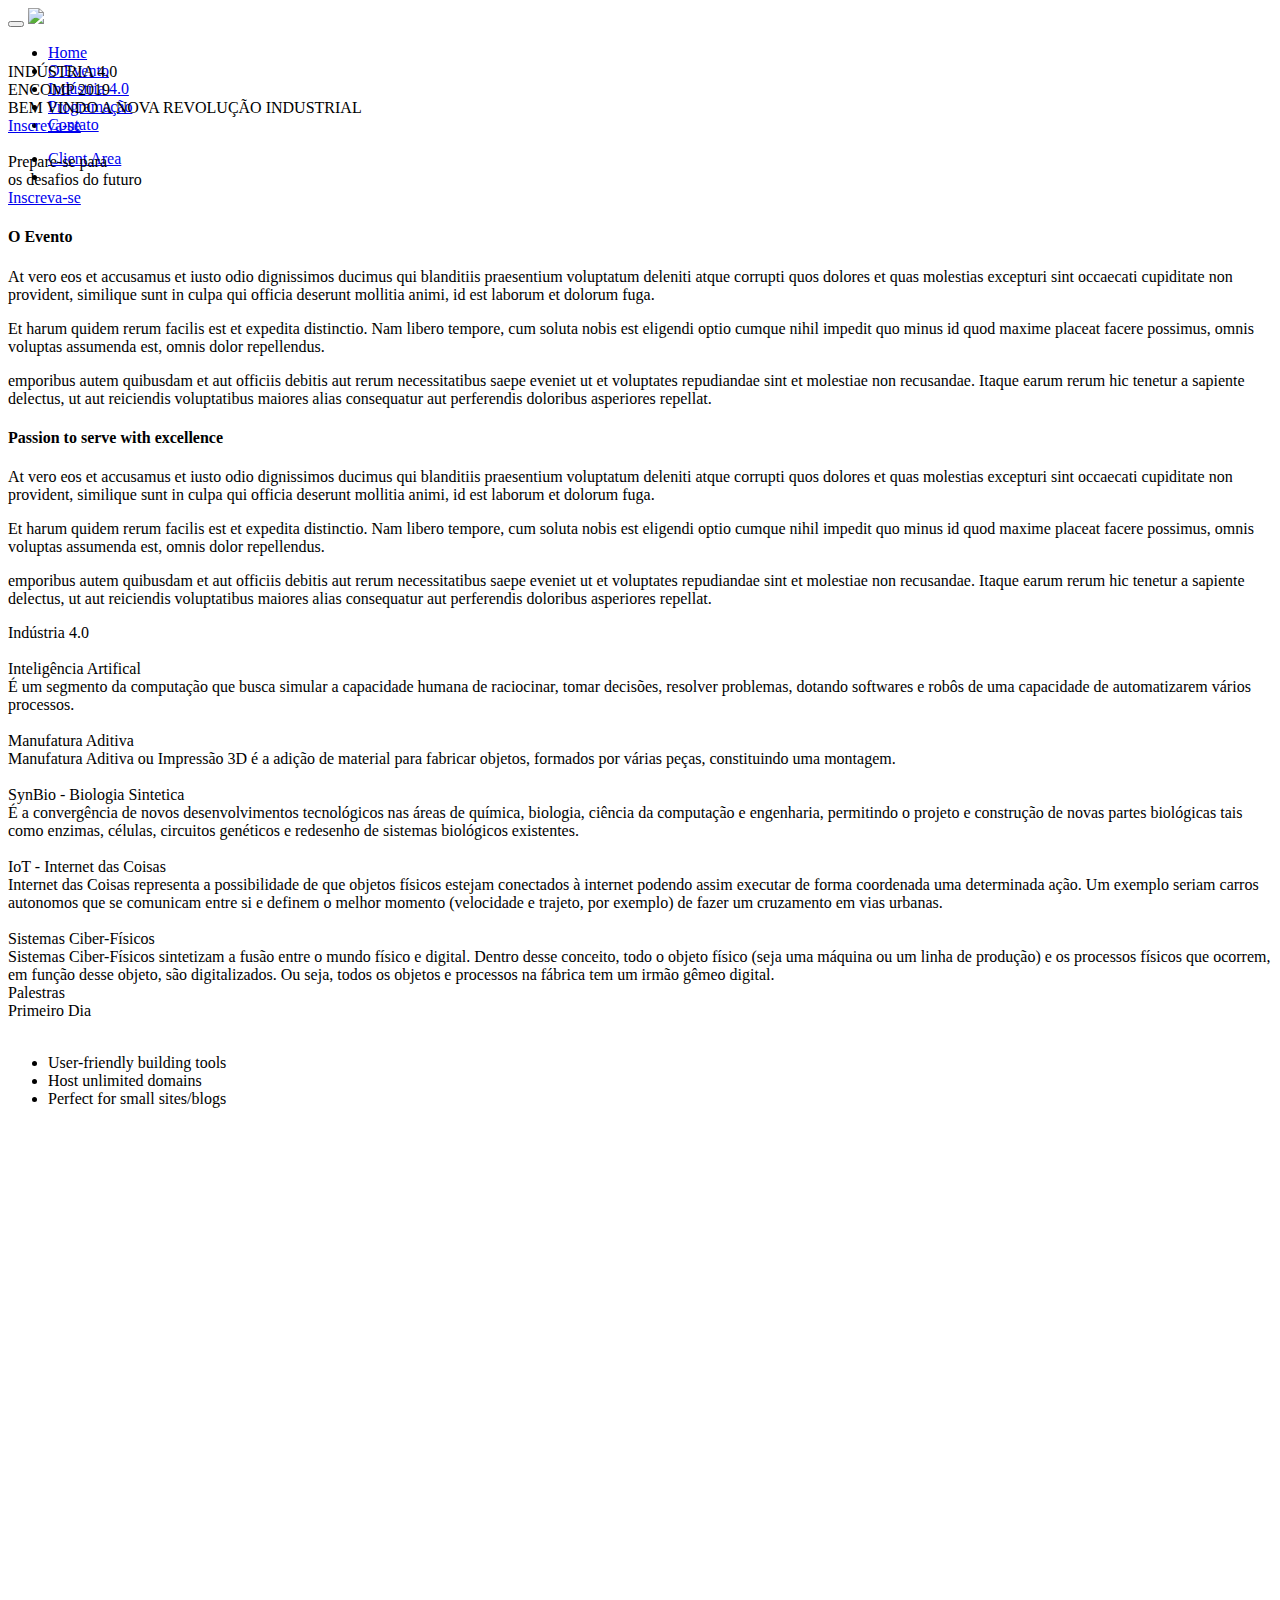
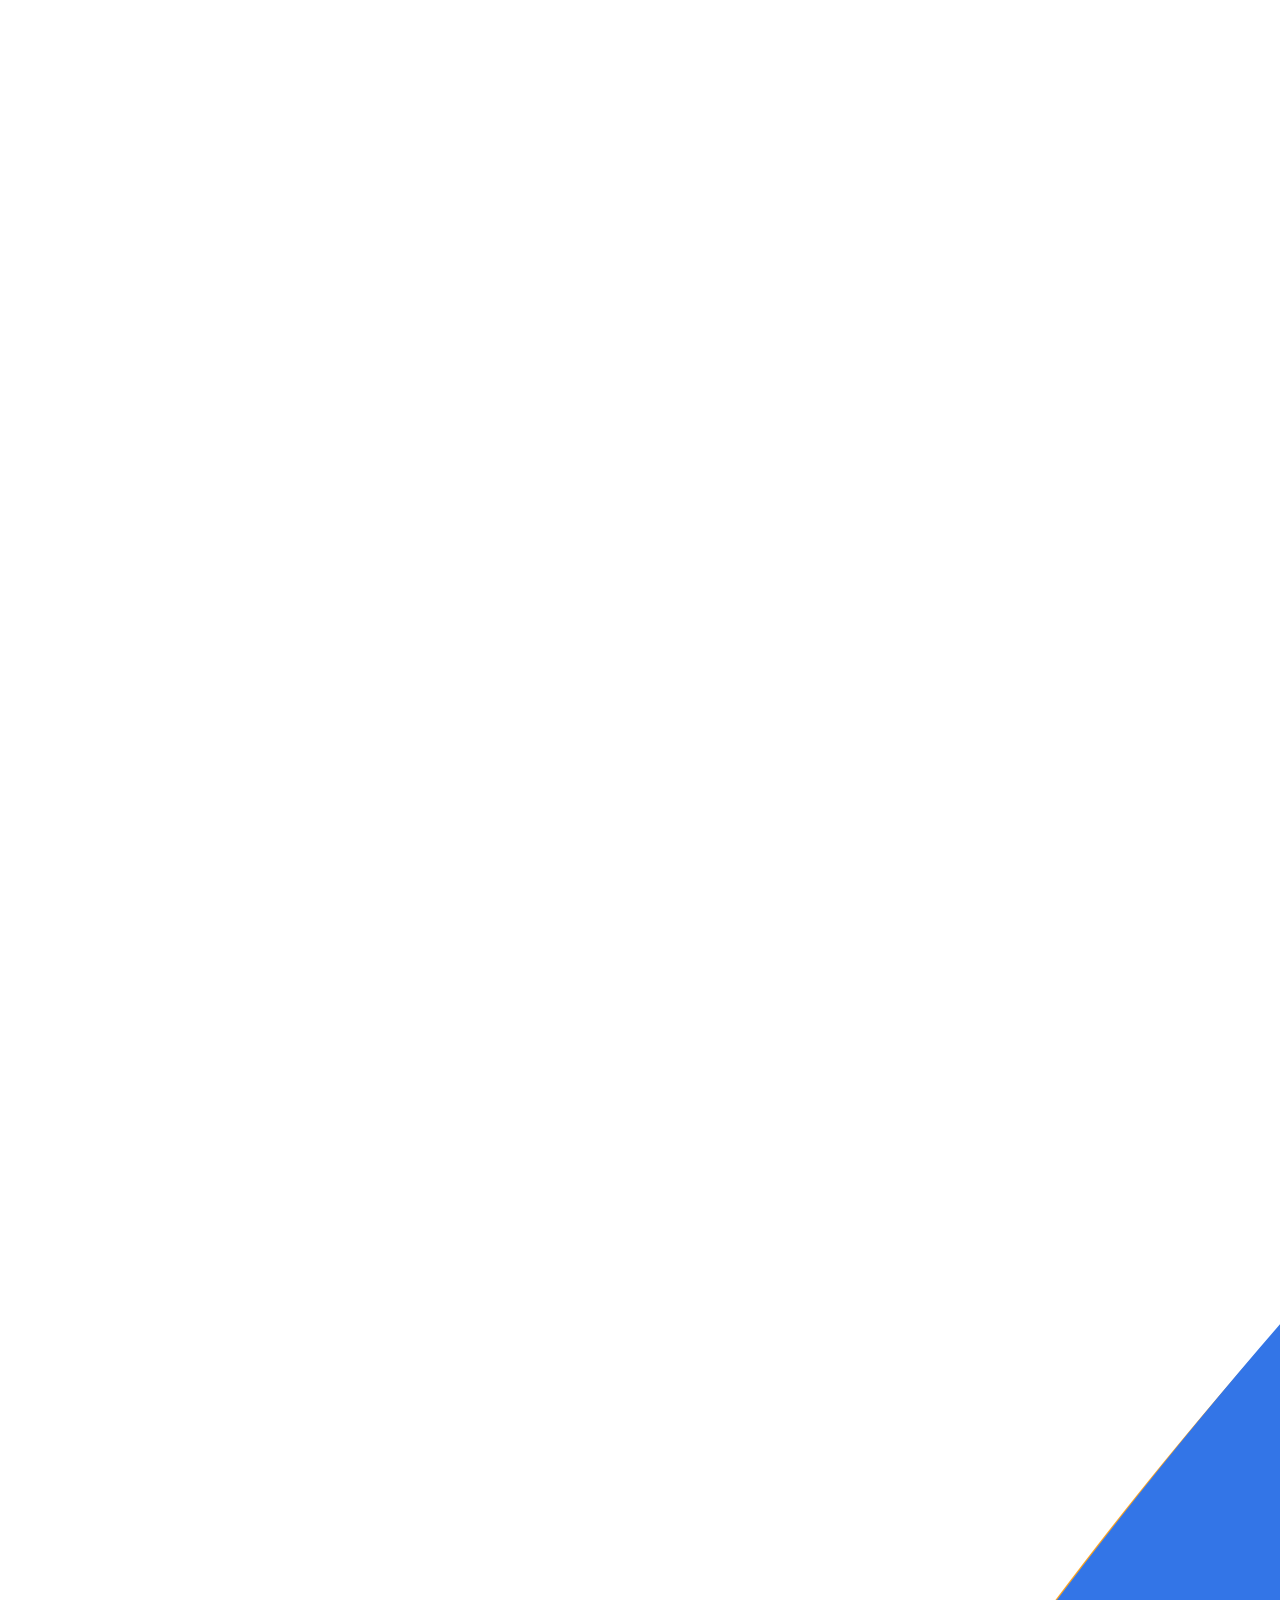
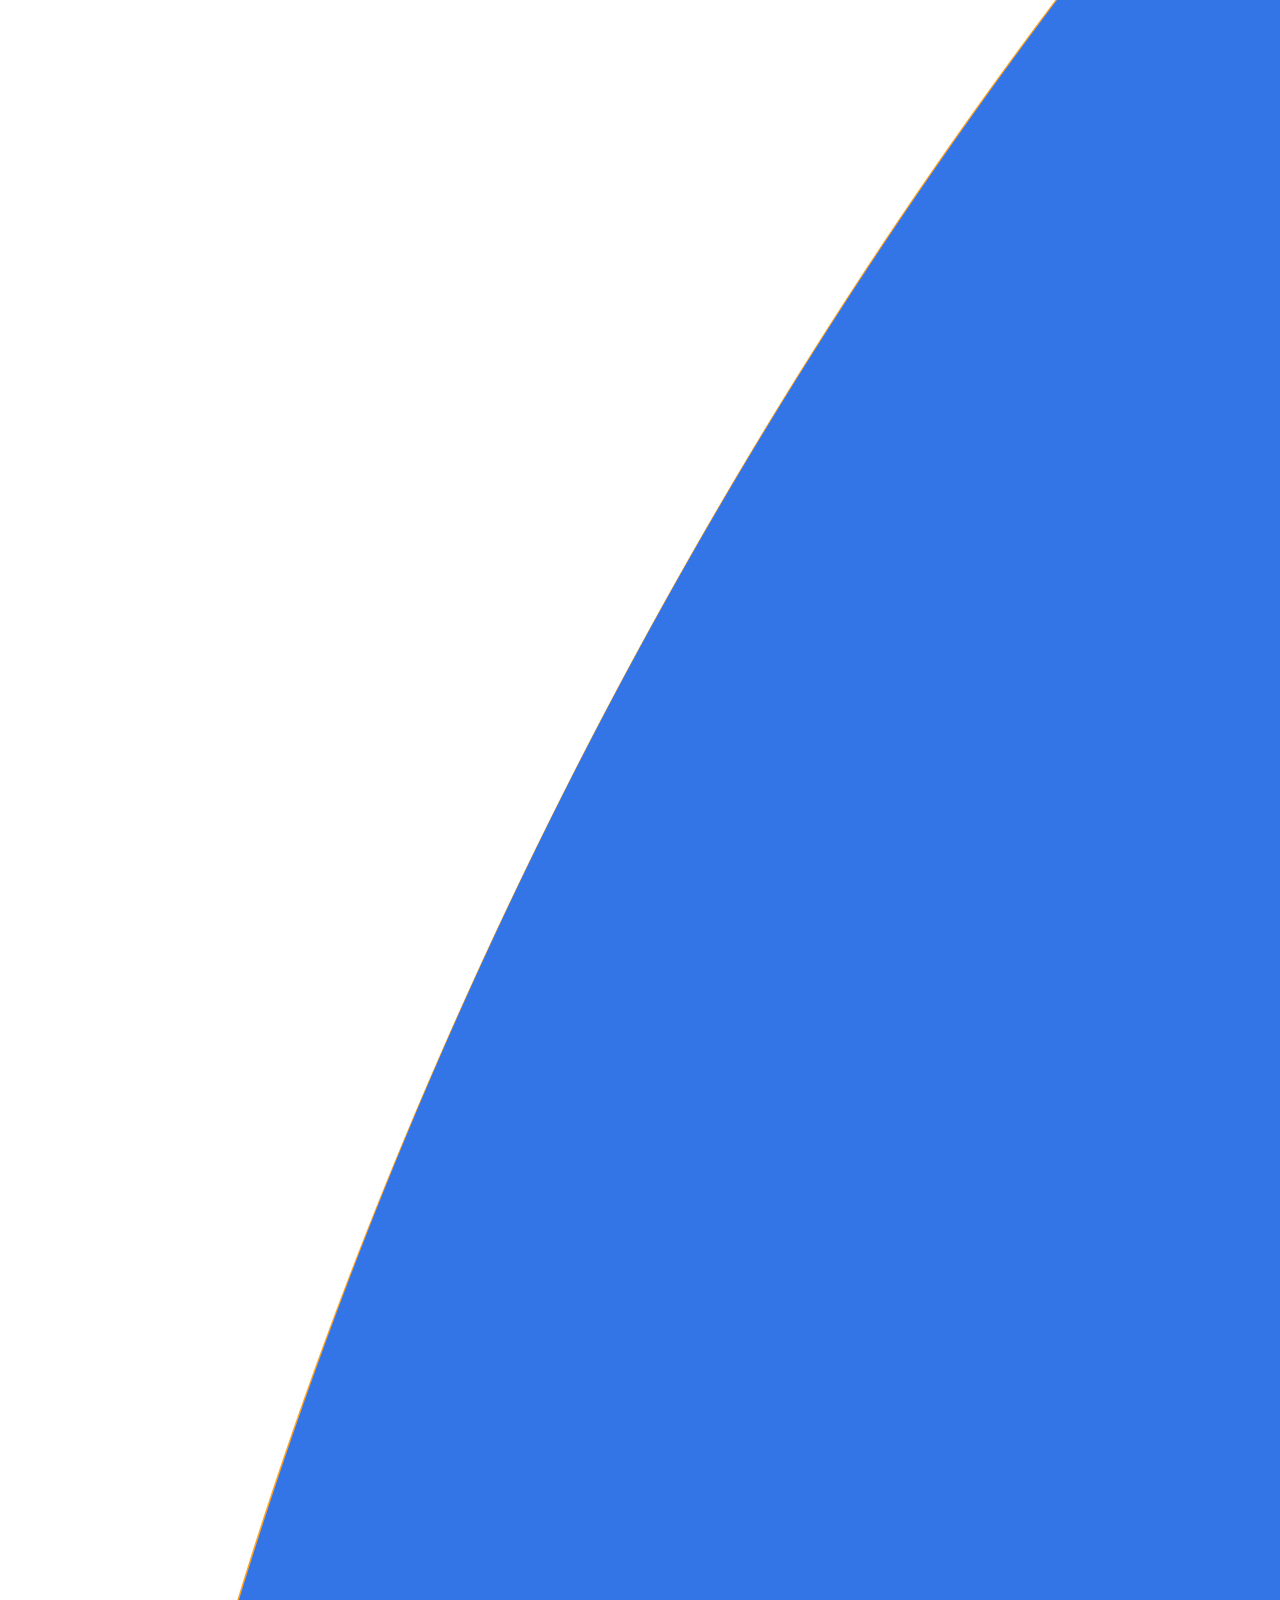
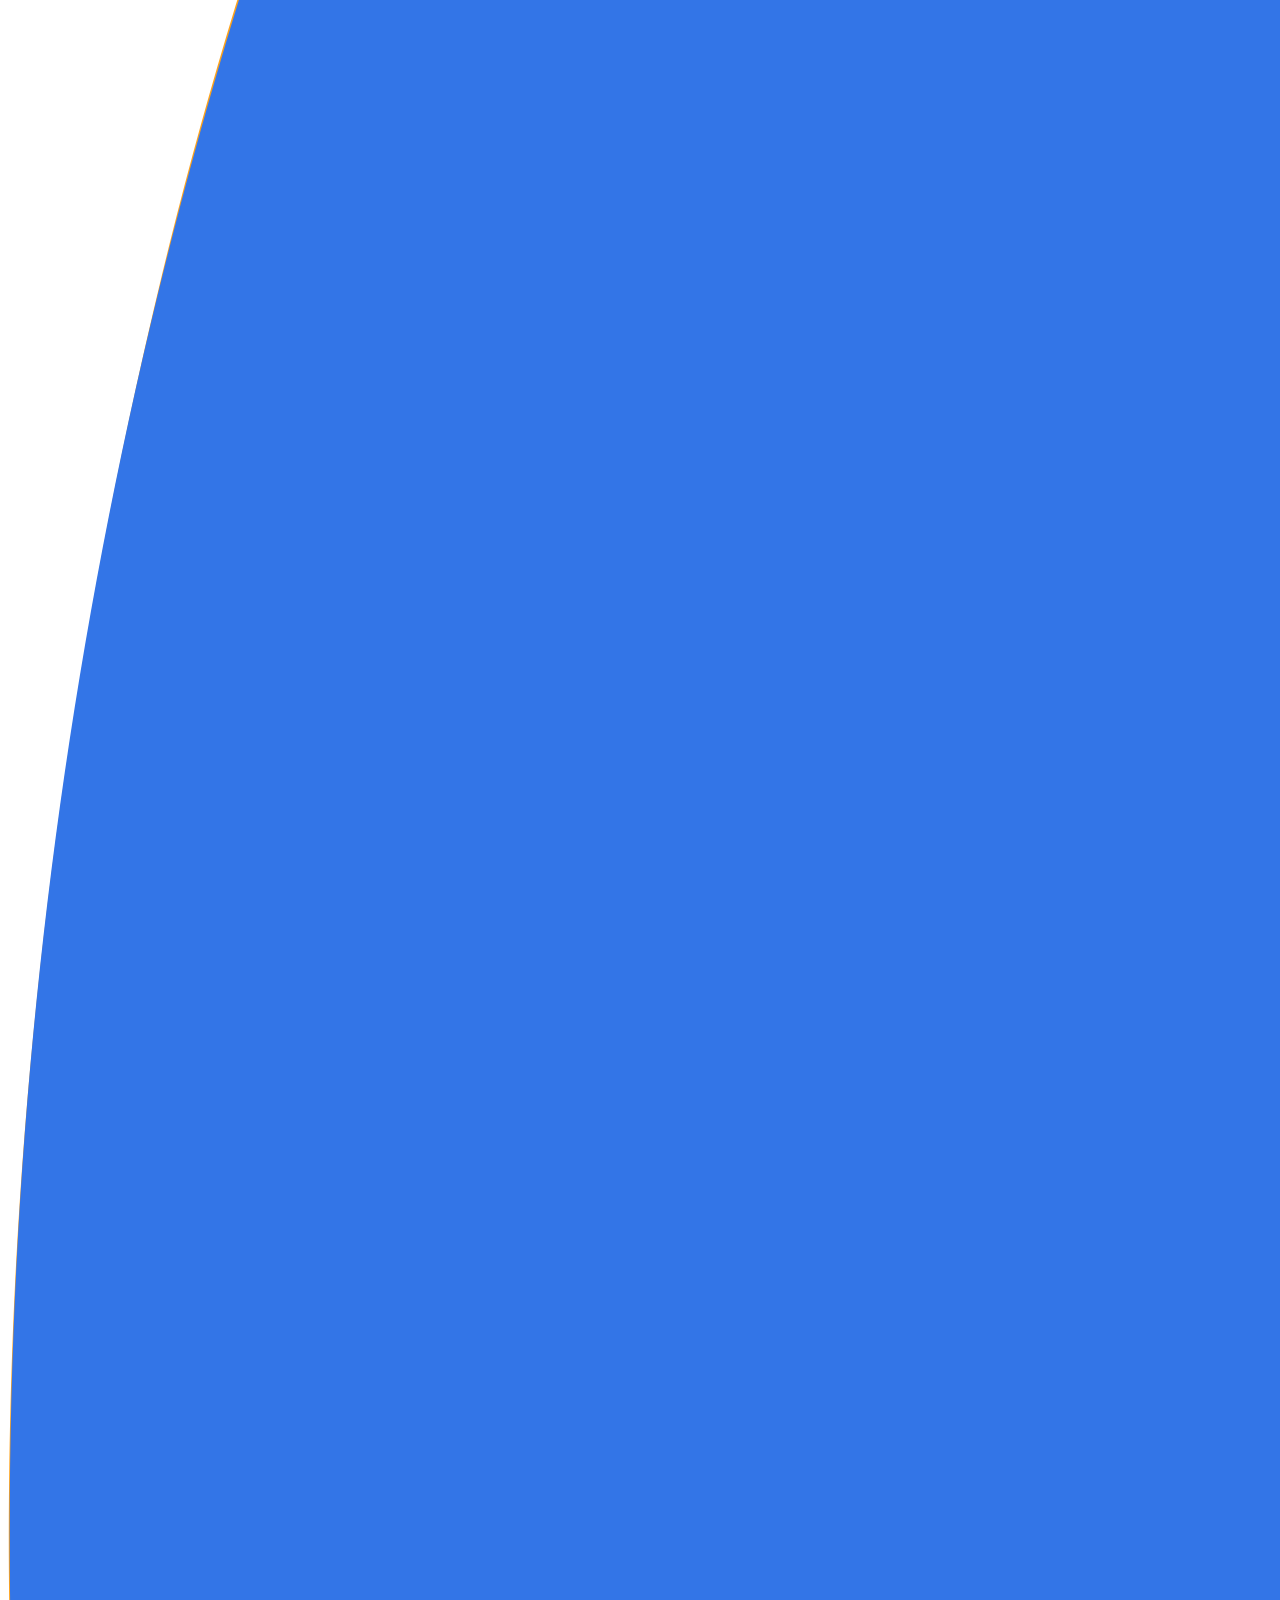
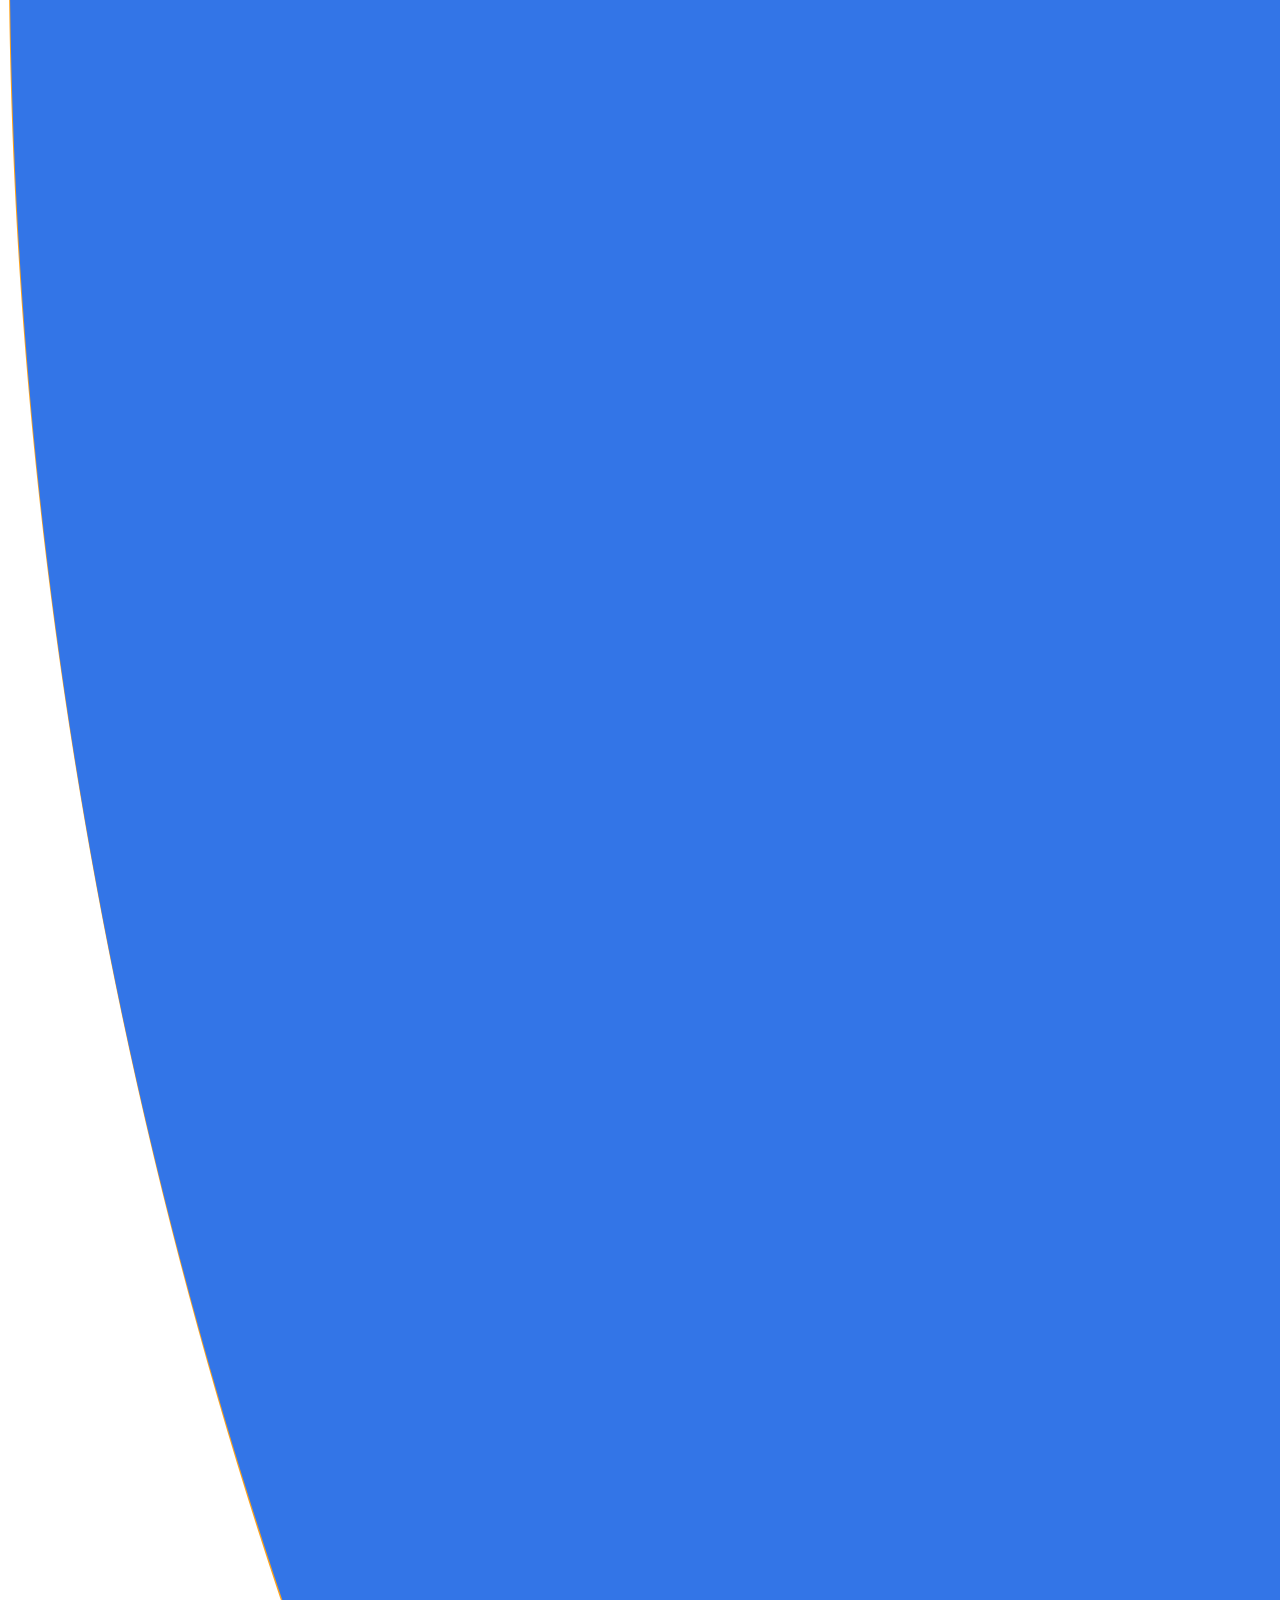
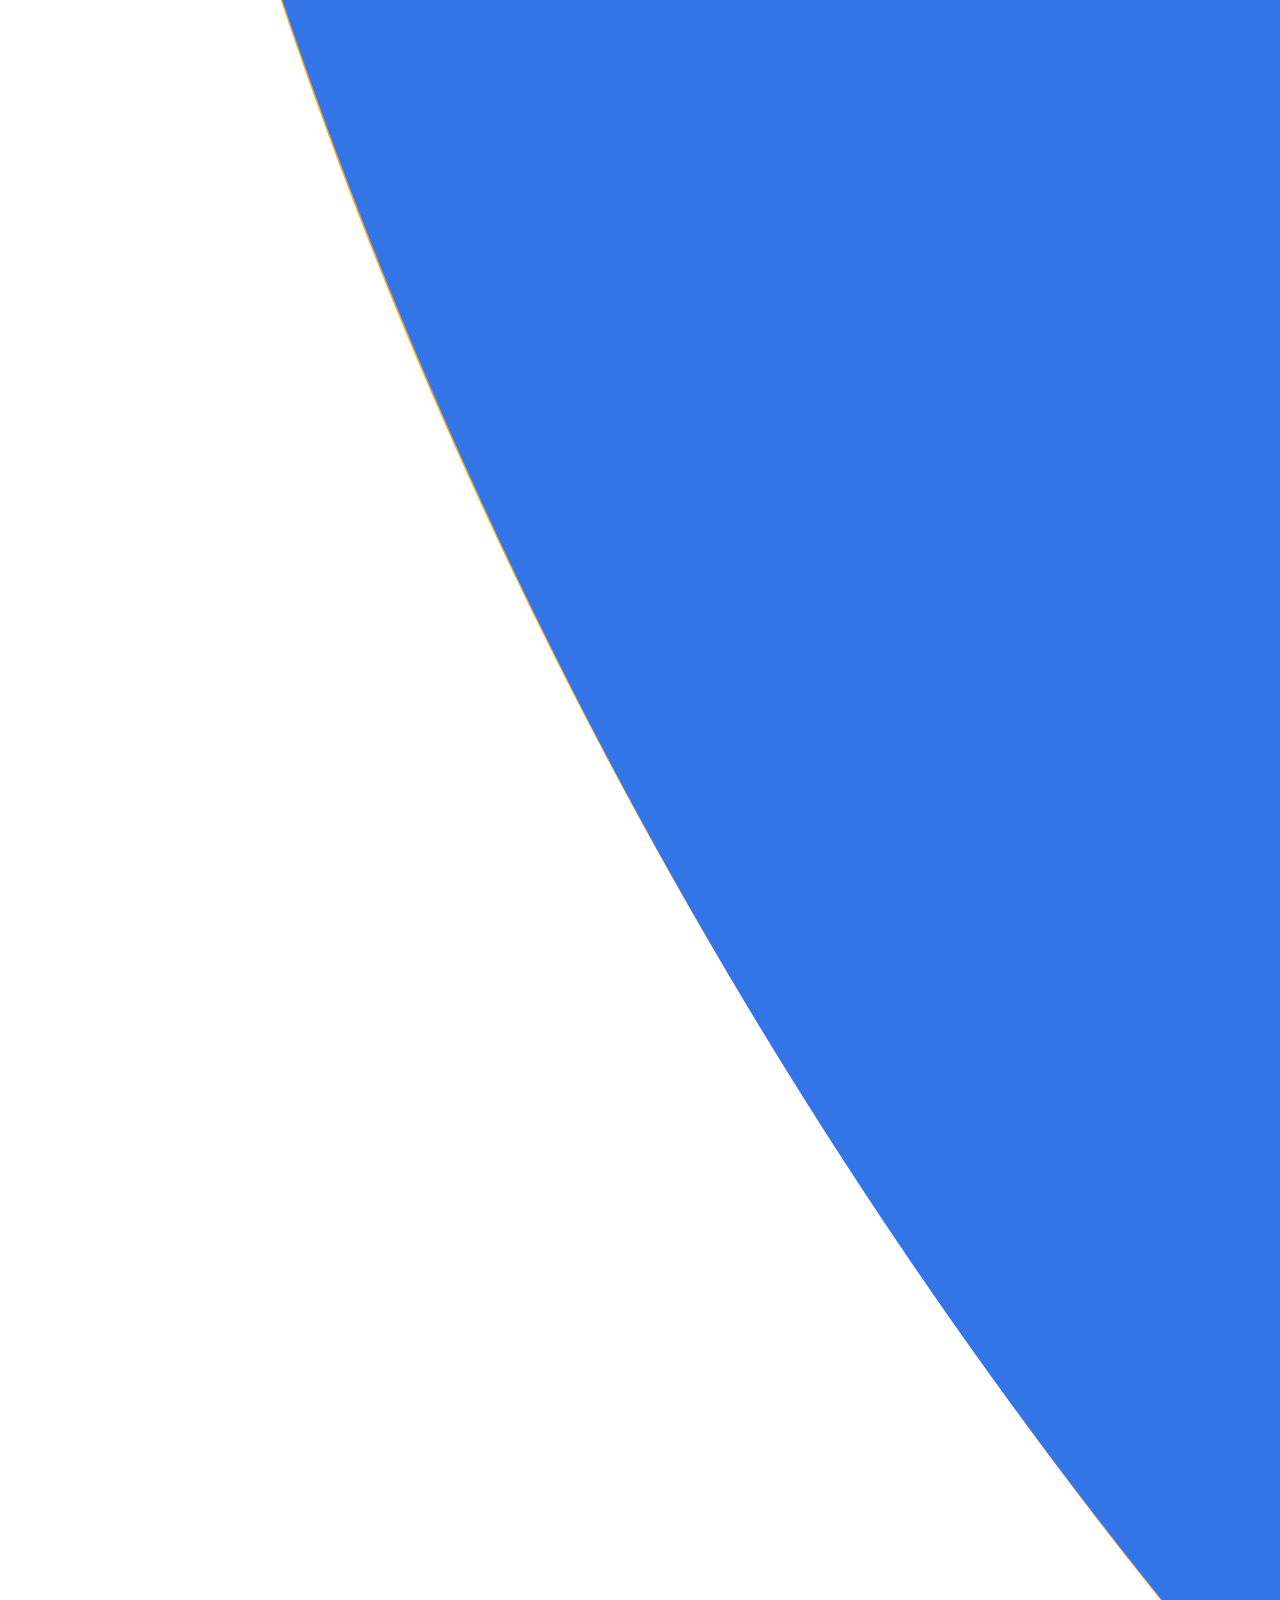
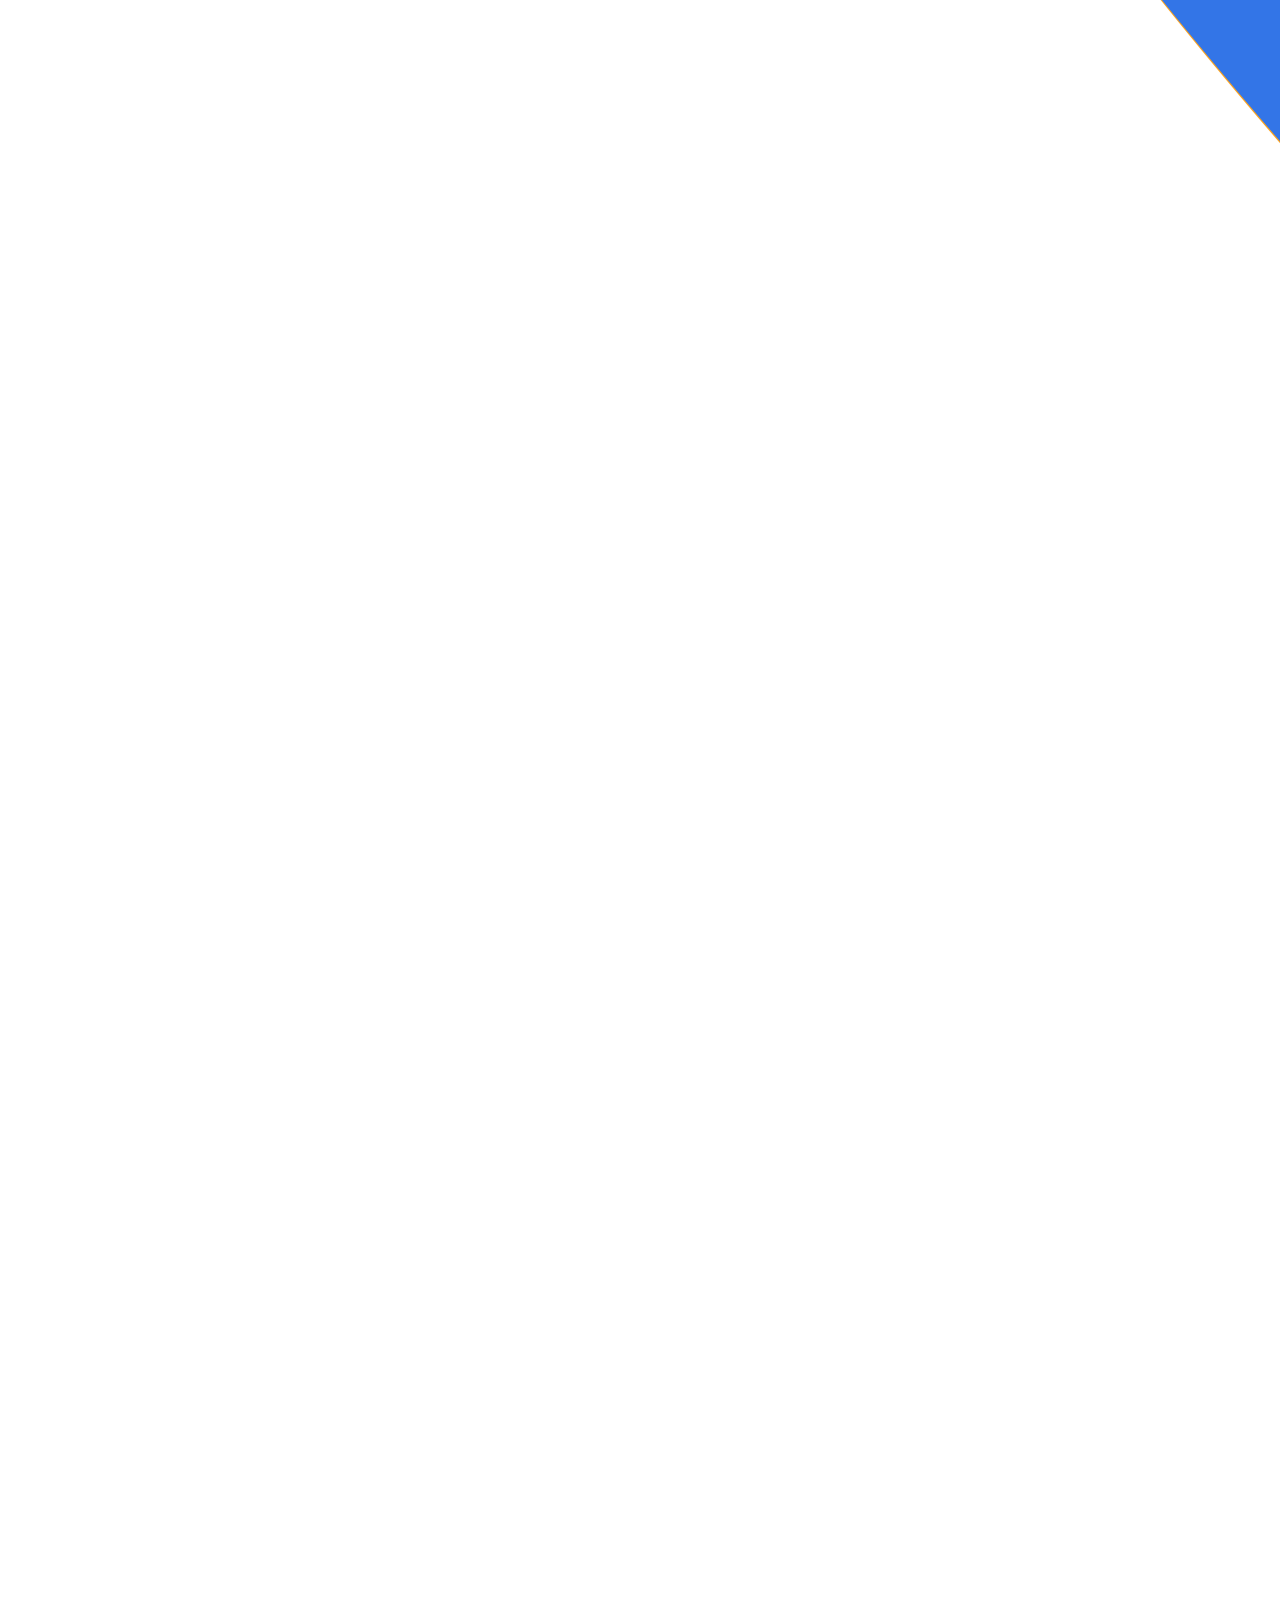
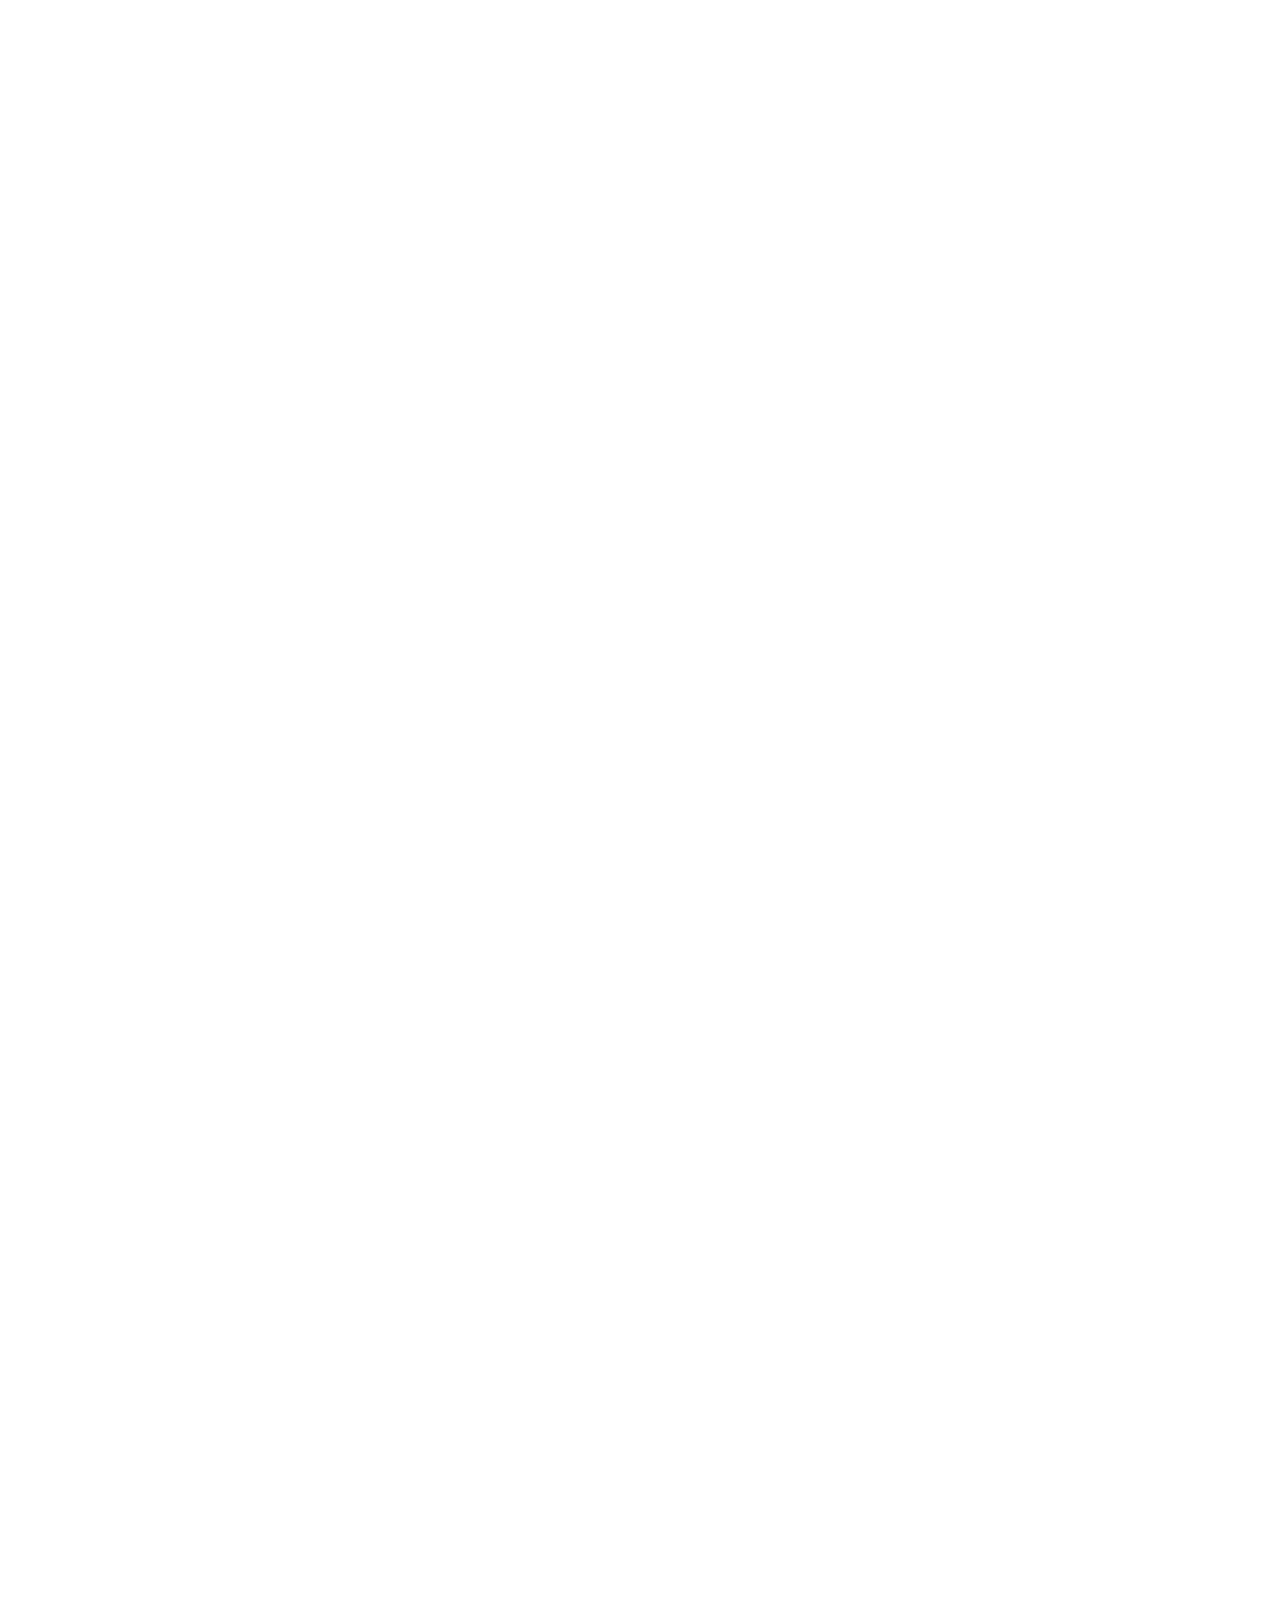
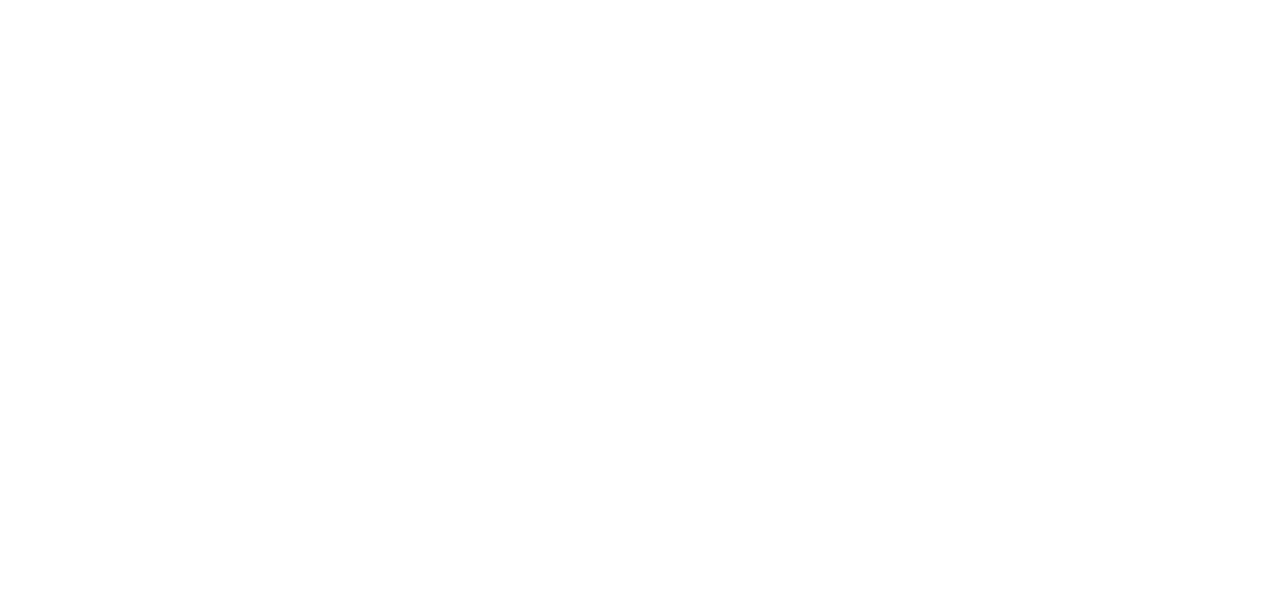
==== Template/index.html @ 7575035f "new" ====
<!DOCTYPE html>
<html lang="en">
<head>
    <meta charset="UTF-8">
    <meta name="viewport" content="width=device-width, initial-scale=1.0">
    <title>ENCOMP</title>
    <link rel="stylesheet" type="text/css" href="css/bootstrap.min.css">
    <link rel="stylesheet" type="text/css" href="css/fontawesome-all.min.css">
    <link rel="stylesheet" type="text/css" href="css/slick.css">
    <link rel="stylesheet" type="text/css" href="css/style.css">
    <link rel="stylesheet" type="text/css" href="css/custom.css">
</head>
<body>
<div id="header-holder">
    <nav id="nav" class="navbar navbar-full">
        <div class="container-fluid">
            <div class="container container-nav">
                <div class="row">
                    <div class="col-md-12">
                        <div class="navbar-header">
                            <button aria-expanded="false" type="button" class="navbar-toggle collapsed" data-toggle="collapse" data-target="#bs">
                                <span class="icon-bar"></span>
                                <span class="icon-bar"></span>
                                <span class="icon-bar"></span>
                            </button>
                            <a class="navbar-brand" href="index.html"><img src="images/logo.png"></a>
                        </div>
                        <div style="height: 1px;" role="main" aria-expanded="false" class="navbar-collapse collapse navbar-collapse-centered" id="bs">
                            <ul class="nav navbar-nav navbar-nav-centered">
                                <li class="nav-item active"><a class="nav-link" href="index.html">Home</a></li>
                                 <li class="nav-item"><a class="nav-link" href="#sobre">O Evento</a> </li>
                                  <li class="nav-item"><a class="nav-link" href="#i40">Indústria 4.0</a> </li>
                                <li class="nav-item"><a class="nav-link" href="#programacao">Programação</a> </li>
                                <li class="nav-item"><a class="nav-link" href="#contato">Contato</a> </li>
                                
                            </ul>
                           <ul class="nav navbar-nav navbar-right other-navbar">
                                <li class="nav-item">
                                    <a class="nav-link btn-client-area" id="link"  href="login.html"><img src="images/lock.svg" alt="">Client Area</a>
                                   
                                </li>
                                <li class="nav-item">
                                   
                                </li>
                            </ul>
                        </div>
                    </div>
                </div>
            </div>
        </div>
    </nav>
    <div id="top-content" class="container-fluid">
        <div class="container">
            <div class="row">
                <div class="col-sm-12">
                    <div class="main-slider">
                        <div class="slide">
                            <div class="row rtl-row">
                                <div class="col-sm-5">
                                    <div class="img-holder">
                                        <img src="images/slide-img1.png" alt="">
                                    </div>
                                </div>
                                <div class="col-sm-7">

                                    <div class="b-text" >INDÚSTRIA 4.0 <br> <div class="m-text"><span class="bold"> ENCOMP  2019</div> <div class="m-text">BEM VINDO A NOVA REVOLUÇÃO INDUSTRIAL</span></div>
                                     </div>
                                    <a href="#" class="hbtn hbtn-primary hbtn-lg">Inscreva-se</a>
                                </div>
                            </div>
                        </div>
                        <div class="slide">
                            <div class="row rtl-row">
                                <div class="col-sm-5">
                                    <div class="img-holder">
                                        <img src="images/slide-img2.png" alt="">
                                    </div>
                                </div>
                                <div class="col-sm-7">
                                    <div class="b-text">Prepare-se para<br>os desafios do futuro</div>
                                    
                                    <a href="#" class="hbtn hbtn-primary hbtn-lg">Inscreva-se</a>
                                </div>
                            </div>
                        </div>
                </div>
                </div>
            </div>
        </div>
    </div>
</div>
 
<div class="text-photo-sc container-fluid blue-bg">
    <div class="row">
        <div class="col-md-6 photo-holder photo1" id = "sobre"></div>
        <div class="col-md-6 text-holder text1">
            <div class="text-box">
                <h4>O Evento</h4>
                <p>At vero eos et accusamus et iusto odio dignissimos ducimus qui blanditiis praesentium voluptatum deleniti atque corrupti quos dolores et quas molestias excepturi sint occaecati cupiditate non provident, similique sunt in culpa qui officia deserunt mollitia animi, id est laborum et dolorum fuga.</p>

                <p>Et harum quidem rerum facilis est et expedita distinctio. Nam libero tempore, cum soluta nobis est eligendi optio cumque nihil impedit quo minus id quod maxime placeat facere possimus, omnis voluptas assumenda est, omnis dolor repellendus.</p>
                        
                <p>emporibus autem quibusdam et aut officiis debitis aut rerum necessitatibus saepe eveniet ut et voluptates repudiandae sint et molestiae non recusandae. Itaque earum rerum hic tenetur a sapiente delectus, ut aut reiciendis voluptatibus maiores alias consequatur aut perferendis doloribus asperiores repellat.</p>
            </div>
        </div>
    </div>
</div>
<div class="text-photo-sc container-fluid darkblue-bg">
    <div class="row rtl-row">
        <div class="col-md-6 photo-holder photo2"></div>
        <div class="col-md-6 text-holder text2 opposite">
            <div class="text-box">
                <h4>Passion to serve with excellence</h4>
                <p>At vero eos et accusamus et iusto odio dignissimos ducimus qui blanditiis praesentium voluptatum deleniti atque corrupti quos dolores et quas molestias excepturi sint occaecati cupiditate non provident, similique sunt in culpa qui officia deserunt mollitia animi, id est laborum et dolorum fuga.</p>

                <p>Et harum quidem rerum facilis est et expedita distinctio. Nam libero tempore, cum soluta nobis est eligendi optio cumque nihil impedit quo minus id quod maxime placeat facere possimus, omnis voluptas assumenda est, omnis dolor repellendus.</p>
                        
                <p>emporibus autem quibusdam et aut officiis debitis aut rerum necessitatibus saepe eveniet ut et voluptates repudiandae sint et molestiae non recusandae. Itaque earum rerum hic tenetur a sapiente delectus, ut aut reiciendis voluptatibus maiores alias consequatur aut perferendis doloribus asperiores repellat.</p>
            </div>
        </div>
    </div>
</div>
<div class="features container-fluid">
    <div class="container">
        <div class="row">
            <div class="col-xs-12">
                <div class="pricing container-fluid" class="row-title" id="i40">Indústria 4.0</div>
            </div>
        </div>
        <div class="row rtl-row">
            <div class="col-sm-5">
                <div class="img-holder">
                    <img src="images/ai.png" alt="">
                </div>
            </div>
            <div class="col-sm-7">
                <div class="feature-info">
                    <div class="feature-title" >Inteligência Artifical</div>
                    <div class="feature-text">É um segmento da computação que busca simular a capacidade humana de raciocinar, tomar decisões, resolver problemas, dotando softwares e robôs de uma capacidade de automatizarem vários processos.</div>
                    
                </div>
            </div>
        </div>
        <div class="row">
            <div class="col-sm-5">
                <div class="img-holder">
                    <img src="images/printer.png" alt="">
                </div>
            </div>
            <div class="col-sm-7 def-aligned">
                <div class="feature-info">
                    <div class="feature-title">Manufatura Aditiva</div>
                    <div class="feature-text">Manufatura Aditiva ou Impressão 3D é a adição de material para fabricar objetos, formados por várias peças, constituindo uma montagem.</div>
                  
                </div>
            </div>
        </div>
        <div class="row rtl-row">
            <div class="col-sm-5">
                <div class="img-holder">
                    <img src="images/synbio.png" alt="">
                </div>
            </div>
            <div class="col-sm-7">
                <div class="feature-info">
                    <div class="feature-title">SynBio - Biologia Sintetica</div>
                    <div class="feature-text">É a convergência de novos desenvolvimentos tecnológicos nas áreas de química, biologia, ciência da computação e engenharia, permitindo o projeto e construção de novas partes biológicas tais como enzimas, células, circuitos genéticos e redesenho de sistemas biológicos existentes.</div>
                    
                </div>
            </div>
        </div>
        <div class="row">
            <div class="col-sm-5">
                <div class="img-holder">
                    <img src="images/iot.png" alt="">
                </div>
            </div>
            <div class="col-sm-7 def-aligned">
                <div class="feature-info">
                    <div class="feature-title">IoT - Internet das Coisas</div>
                    <div class="feature-text">Internet das Coisas representa a possibilidade de que objetos físicos estejam conectados à internet podendo assim executar de forma coordenada uma determinada ação. Um exemplo seriam carros autonomos que se comunicam entre si e definem o melhor momento (velocidade e trajeto, por exemplo) de fazer um cruzamento em vias urbanas.</div>
                   
                </div>
            </div>
        </div>
        <div class="row rtl-row">
            <div class="col-sm-5">
                <div class="img-holder">
                    <img src="images/cps.png" alt="">
                </div>
            </div>
            <div class="col-sm-7">
                <div class="feature-info">
                    <div class="feature-title">Sistemas Ciber-Físicos</div>
                    <div class="feature-text">Sistemas Ciber-Físicos sintetizam a fusão entre o mundo físico e digital. Dentro desse conceito, todo o objeto físico (seja uma máquina ou um linha de produção) e os processos físicos que ocorrem, em função desse objeto, são digitalizados. Ou seja, todos os objetos e processos na fábrica tem um irmão gêmeo digital.</div>
                   
                </div>
            </div>
        </div>
    </div>
</div>
<div class="pricing container-fluid">
    <div class="container">
        <div class="row">
            <div class="col-xs-12">
                <div class="row-title" id="programacao">Palestras</div>
            </div>
        </div>
        <div class="row custom-padding">
            <div class="col-sm-6 col-md-4">
                <div class="pricing-box">
                    <div class="pricing-title">Primeiro Dia</div>
                    <div class="pricing-icon">
                        <div class="icon"><img src="images/server1.svg" alt=""></div>
                    </div>
                    <div class="pricing-details">
                        <ul>
                            <li>User-friendly building tools</li>
                            <li>Host unlimited domains</li>
                            <li>Perfect for small sites/blogs</li>
                        </ul>
                    </div> 
                </div>
            </div>
            <div class="col-sm-6 col-md-4">
                <div class="pricing-box">
                    
                    <div class="pricing-icon">
                        <div class="icon"><img src="images/2.png" alt=""></div>
                        <div class="pricing-title">Segundo Dia</div>
                    </div>
                    <div class="pricing-details">
                        <ul>
                            <li>Host up to 2 websites</li>
                            <li>Experience faster load times</li>
                            <li>Easy to use WP control panel</li>
                        </ul>
                    </div>
                    
                   
                </div>
            </div>
            <div class="col-sm-6 col-md-4">
                <div class="pricing-box">
                    <div class="pricing-title">Terceiro Dia</div>
                    <div class="pricing-icon">
                        <div class="icon"><img src="images/server2.svg" alt=""></div>
                    </div>
                    <div class="pricing-details">
                        <ul>
                            <li>Up to 2X Faster</li>
                            <li>4X More Scalable</li>
                            <li>Intuitive Dashboard</li>
                        </ul>
                    </div>
            </div>
        </div>
        <div class="col-xs-12">
                <div class="row-title" >Minicursos</div>
            </div>
        <div class="row custom-padding">
            <div class="col-sm-6 col-md-4">
                <div class="pricing-box">
                    <div class="pricing-title">Primeiro Dia</div>
                    <div class="pricing-icon">
                        <div class="icon"><img src="images/server1.svg" alt=""></div>
                    </div>
                    <div class="pricing-details">
                        <ul>
                            <li>User-friendly building tools</li>
                            <li>Host unlimited domains</li>
                            <li>Perfect for small sites/blogs</li>
                        </ul>
                    </div> 
                </div>
            </div>
            <div class="col-sm-6 col-md-4">
                <div class="pricing-box">
                    <div class="pricing-title">Segundo Dia</div>
                    <div class="pricing-icon">
                        <div class="icon"><img src="images/server4.svg" alt=""></div>
                    </div>
                    <div class="pricing-details">
                        <ul>
                            <li>Host up to 2 websites</li>
                            <li>Experience faster load times</li>
                            <li>Easy to use WP control panel</li>
                        </ul>
                    </div>
                    
                   
                </div>
            </div>
            <div class="col-sm-6 col-md-4">
                <div class="pricing-box">
                    <div class="pricing-title">Terceiro Dia</div>
                    <div class="pricing-icon">
                        <div class="icon"><img src="images/server2.svg" alt=""></div>
                    </div>
                    <div class="pricing-details">
                        <ul>
                            <li>Up to 2X Faster</li>
                            <li>4X More Scalable</li>
                            <li>Intuitive Dashboard</li>
                        </ul>
                    </div>
               </div>
          </div>
      </div>
    </div>
</div>
<div class="latest-news container-fluid">
    <div class="container">
        <div class="row">
            <div class="col-sm-8">
                <div class="row-title">
                    Latest news from our blog
                </div>
            </div>
            <div class="col-sm-4">
                <div class="main-btn-holder">
                    <a href="blog.html" class="hbtn hbtn-default">View more</a>
                </div>
            </div>
        </div>
        <div class="row">
            <div class="col-sm-6 col-md-4">
                <div class="post-box blue-bg">
                    <div class="post-img"></div>
                    <span class="badge badge-danger">Hot</span>
                    <div class="post-title">Discover our new website builder</div>
                    <div class="post-link"><a href="#">Learn more</a></div>
                </div>
            </div>
            <div class="col-sm-6 col-md-4">
                <div class="post-box grey-bg">
                    <div class="post-img"></div>
                    <span class="badge badge-info">Hot</span>
                    <div class="post-title">New Data center in Germany & USA</div>
                    <div class="post-link"><a href="#">Learn more</a></div>
                </div>
            </div>
            <div class="col-sm-12 col-md-4">
                <div class="post-box yellow-bg">
                    <div class="post-img"></div>
                    <span class="badge badge-dark">Hot</span>
                    <div class="post-title">Discover our newwebsite builder</div>
                    <div class="post-link"><a href="#">Learn more</a></div>
                </div>
            </div>
        </div>
    </div>
</div>
<div class="domain-search-holder container-fluid">
    <div class="container">
        <form>
            <div class="row">
                <div class="col-sm-12 col-md-4 col-lgmd-4"><div class="title">Search a domain</div></div>
                <div class="col-sm-8 col-md-5 col-lgmd-6">
                    <input class="domain-input" type="text" placeholder="Domain name"> 
                </div>
                <div class="col-sm-4 col-md-3 col-lgmd-2">
                    <button type="submit">Search now</button>
                </div>
            </div>
        </form>
    </div>
</div>
<div class="support-links container-fluid">
    <div class="row">
        <div class="col-sm-6 hylink-holder">
            <div class="hylink-box">
                <div class="icon"><img src="images/info.svg" alt=""></div>
                <a href="#" class="link">Let’s talk</a>
                <div class="text">Sed ut perspiciatis unde omnis iste natus error sit voluptatem ccusantium.</div>
            </div>
        </div>
        <div class="col-sm-6 hylink-holder">
            <div class="hylink-box">
                <div class="icon"><img src="images/chat.svg" alt=""></div>
                <a href="#" class="link">Go to support center</a>
                <div class="text">Sed ut perspiciatis unde omnis iste natus error sit voluptatem ccusantium.</div>
            </div>
        </div>
    </div>
</div>
<div class="footer container-fluid">
    <a class="btn-go-top" href="#"><i class="hstb hstb-down-arrow"></i></a>
    <div class="container">
        <div class="row">
            <div class="col-xs-6 col-sm-2 col-md-2 col-lg-2">
                <div class="footer-menu">
                    <h4>Company</h4>
                    <ul>
                        <li><a href="about.html">About us</a></li>
                        <li><a href="blog.html">Press & Media</a></li>
                        <li><a href="blog.html">News & Blog</a></li>
                        <li><a href="contact.html">Contact Us</a></li>
                        <li><a href="#">Careers</a></li>
                    </ul>
                </div>
            </div>
            <div class="col-xs-6 col-sm-2 col-md-2 col-lg-2">
                <div class="footer-menu">
                    <h4>Hosting</h4>
                    <ul>
                        <li><a href="webhosting.html">Web Hosting</a></li>
                        <li><a href="wordpresshosting.html">Wordpress Hosting</a></li>
                        <li><a href="cloudhosting.html">Cloud Hosting</a></li>
                        <li><a href="vpshosting.html">VPS Hosting</a></li>
                        <li><a href="dedicatedhosting.html">Dedicated Hosting</a></li>
                    </ul>
                </div>
            </div>
            <div class="col-xs-6 col-sm-2 col-md-2 col-lg-2">
                <div class="footer-menu">
                    <h4>Domains</h4>
                    <ul>
                        <li><a href="domains.html">Register Domains</a></li>
                        <li><a href="domains.html">Transfer Domains</a></li>
                        <li><a href="domains.html">Manage Domains</a></li>
                    </ul>
                </div>
            </div>
            <div class="col-xs-6 col-sm-3 col-md-3 col-lg-3">
                <div class="footer-menu">
                    <h4>Support</h4>
                    <ul>
                        <li><a href="login.html">Client area</a></li>
                        <li><a href="#">Tutorials</a></li>
                        <li><a href="#">Documentation</a></li>
                        <li><a href="#">Forums</a></li>
                    </ul>  
                </div>
            </div>
            <div class="col-xs-12 col-sm-3 col-md-3 col-lg-3">
                <div class="footer-menu custom-footer-menu">
                    <h4>Contact us</h4>
                    <ul class="social">
                        <li><a href="#"><i class="fab fa-facebook-f"></i></a></li>
                        <li><a href="#"><i class="fab fa-youtube"></i></a></li>
                        <li><a href="#"><i class="fab fa-twitter"></i></a></li>
                        <li><a href="#"><i class="fab fa-instagram"></i></a></li>
                    </ul>
                    <ul>
                        <li>Tel: +(973) 17 880038</li>
                        <li><a href="#">Chatting service</a></li>
                        <li><a href="#">Submit a ticket</a></li>
                        <li><a href="#">Our location</a></li>
                    </ul>
                </div>
            </div>
        </div>
        <div class="sub-footer">
            <div class="row">
                <div class="col-md-6">
                    <div class="sub-footer-menu">
                        <ul>
                            <li><a href="#">Sitemap</a></li>
                            <li><a href="#">Terms of Service</a></li>
                            <li><a href="privacy.html">Privacy Policy</a></li>
                        </ul>        
                    </div>
                </div>
                <div class="col-md-6">
                    <div class="copyright">© Copyright 2018 Hustbee Hosting LLC, All Rights Reserved</div>
                </div>
            </div>
        </div>
    </div>
</div>
<script src="js/jquery.min.js"></script>
<script src="js/bootstrap.min.js"></script>
<script src="js/slick.min.js"></script>
<script src="js/main.js"></script>
</body>
</html>
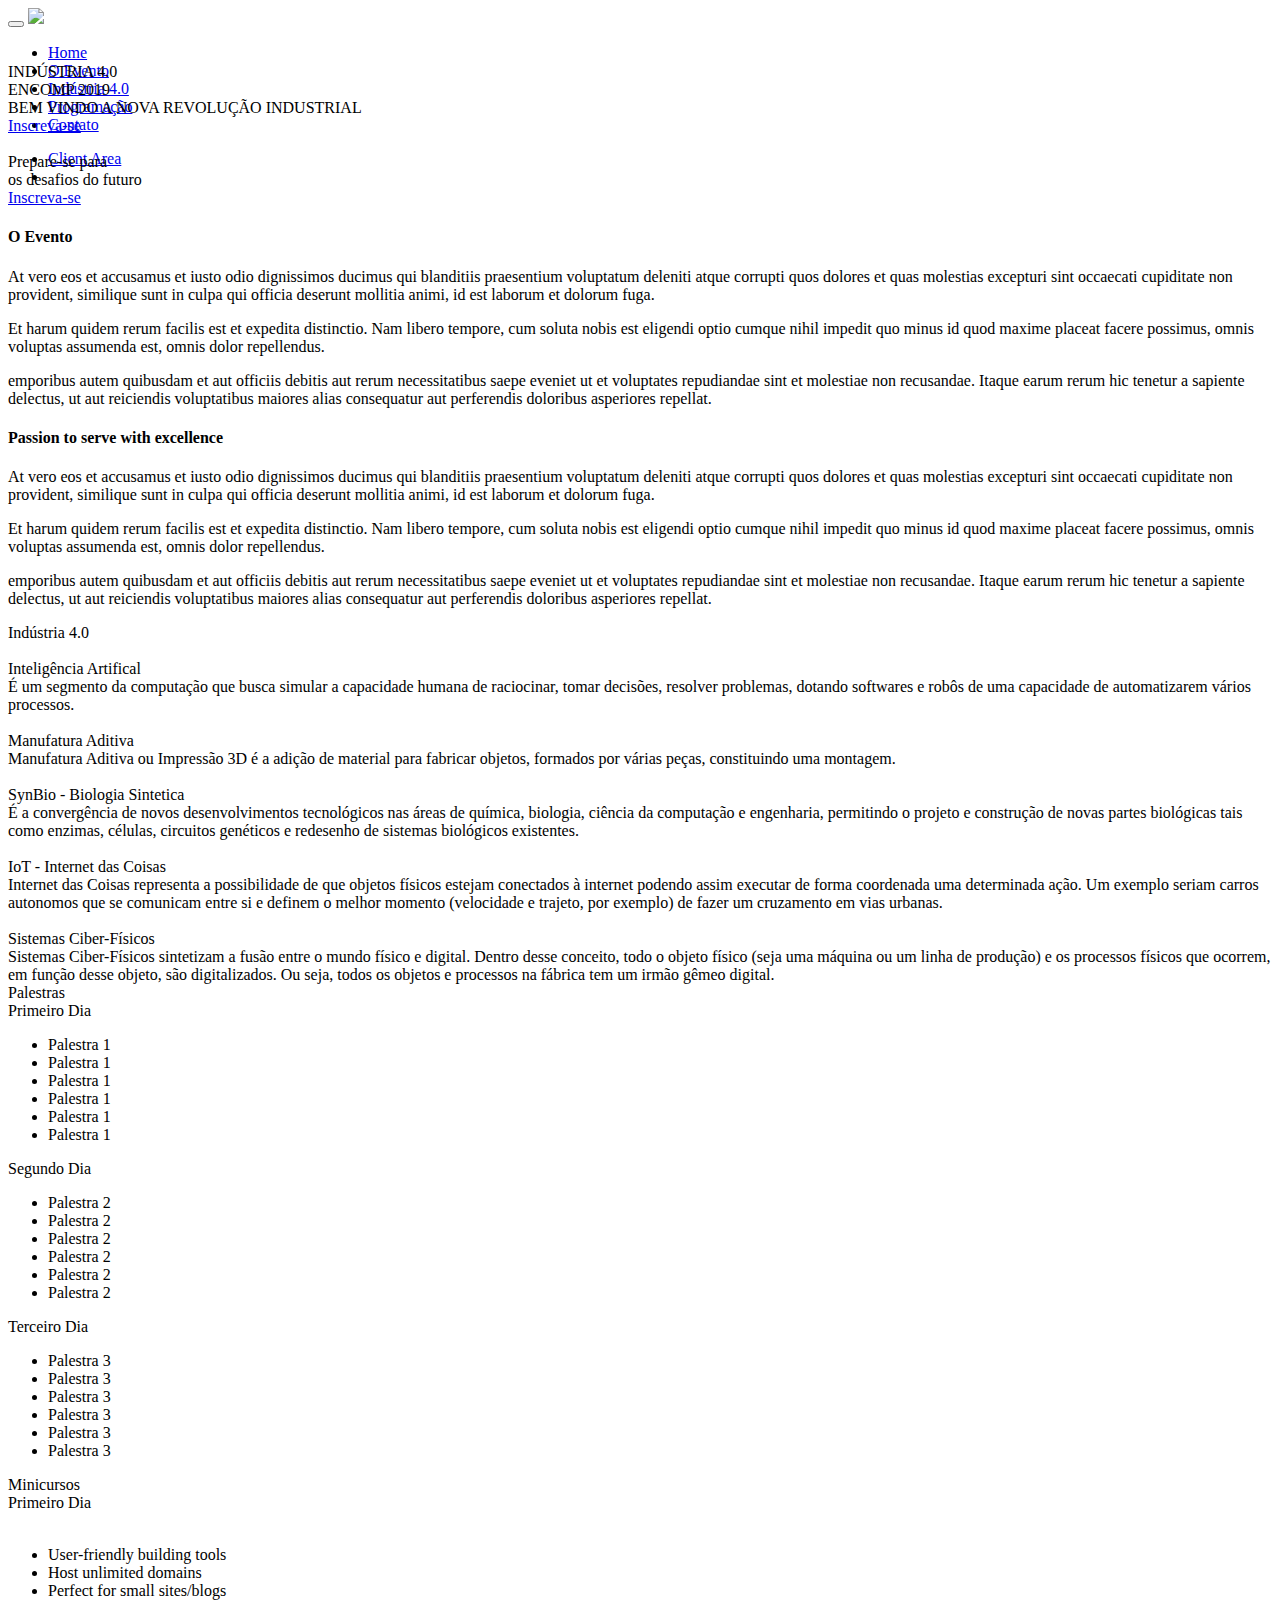
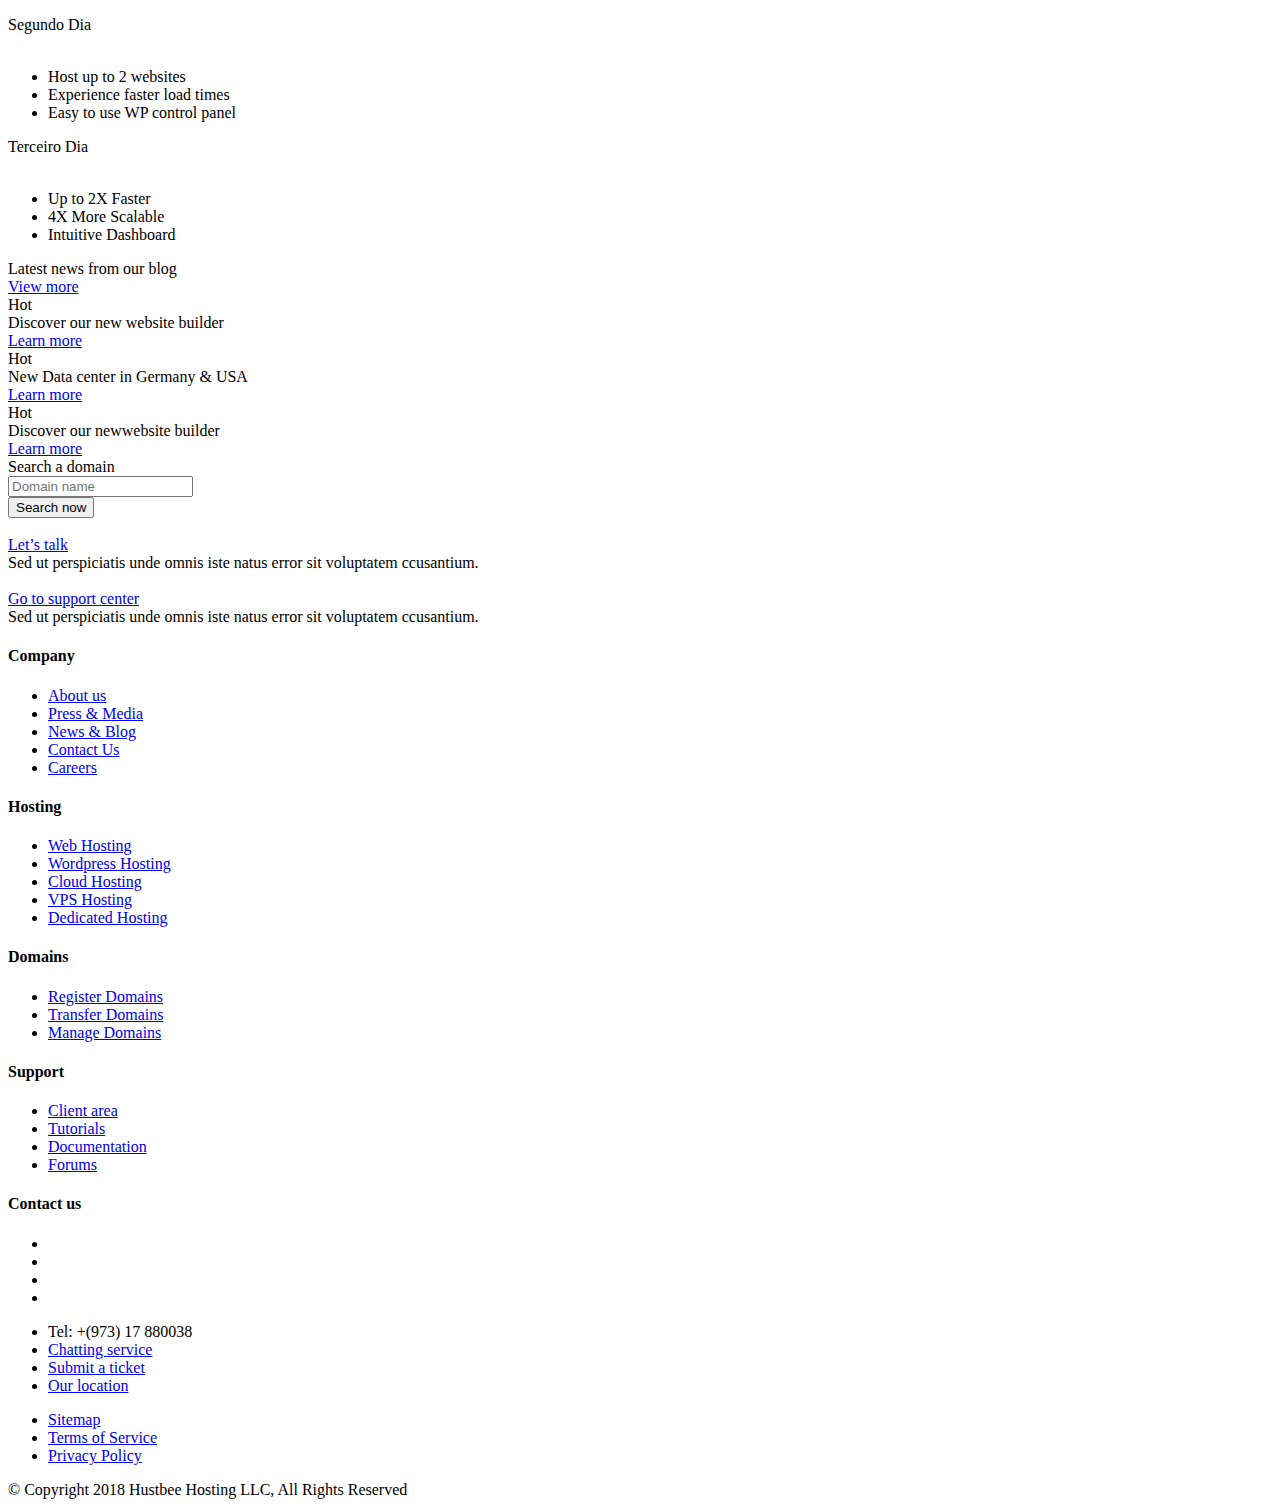
==== commit ee2084d6: "Alteracoes nas palestras" ====
--- a/Template/index.html
+++ b/Template/index.html
@@ -211,29 +211,33 @@
                 <div class="pricing-box">
                     <div class="pricing-title">Primeiro Dia</div>
                     <div class="pricing-icon">
-                        <div class="icon"><img src="images/server1.svg" alt=""></div>
-                    </div>
-                    <div class="pricing-details">
-                        <ul>
-                            <li>User-friendly building tools</li>
-                            <li>Host unlimited domains</li>
-                            <li>Perfect for small sites/blogs</li>
+                       
+                    </div>
+                    <div class="pricing-details">
+                        <ul>
+                            <li>Palestra 1</li>
+                            <li>Palestra 1</li>
+                            <li>Palestra 1</li>
+                            <li>Palestra 1</li>
+                            <li>Palestra 1</li>
+                            <li>Palestra 1</li>
                         </ul>
                     </div> 
                 </div>
             </div>
             <div class="col-sm-6 col-md-4">
                 <div class="pricing-box">
-                    
-                    <div class="pricing-icon">
-                        <div class="icon"><img src="images/2.png" alt=""></div>
+                    <div class="pricing-icon">
                         <div class="pricing-title">Segundo Dia</div>
                     </div>
                     <div class="pricing-details">
                         <ul>
-                            <li>Host up to 2 websites</li>
-                            <li>Experience faster load times</li>
-                            <li>Easy to use WP control panel</li>
+                            <li>Palestra 2</li>
+                            <li>Palestra 2</li>
+                            <li>Palestra 2</li>
+                            <li>Palestra 2</li>
+                            <li>Palestra 2</li>
+                            <li>Palestra 2</li>
                         </ul>
                     </div>
                     
@@ -244,13 +248,15 @@
                 <div class="pricing-box">
                     <div class="pricing-title">Terceiro Dia</div>
                     <div class="pricing-icon">
-                        <div class="icon"><img src="images/server2.svg" alt=""></div>
-                    </div>
-                    <div class="pricing-details">
-                        <ul>
-                            <li>Up to 2X Faster</li>
-                            <li>4X More Scalable</li>
-                            <li>Intuitive Dashboard</li>
+                    </div>
+                    <div class="pricing-details">
+                        <ul>
+                            <li>Palestra 3</li>
+                            <li>Palestra 3</li>
+                            <li>Palestra 3</li>
+                            <li>Palestra 3</li>
+                            <li>Palestra 3</li>
+                            <li>Palestra 3</li>
                         </ul>
                     </div>
             </div>
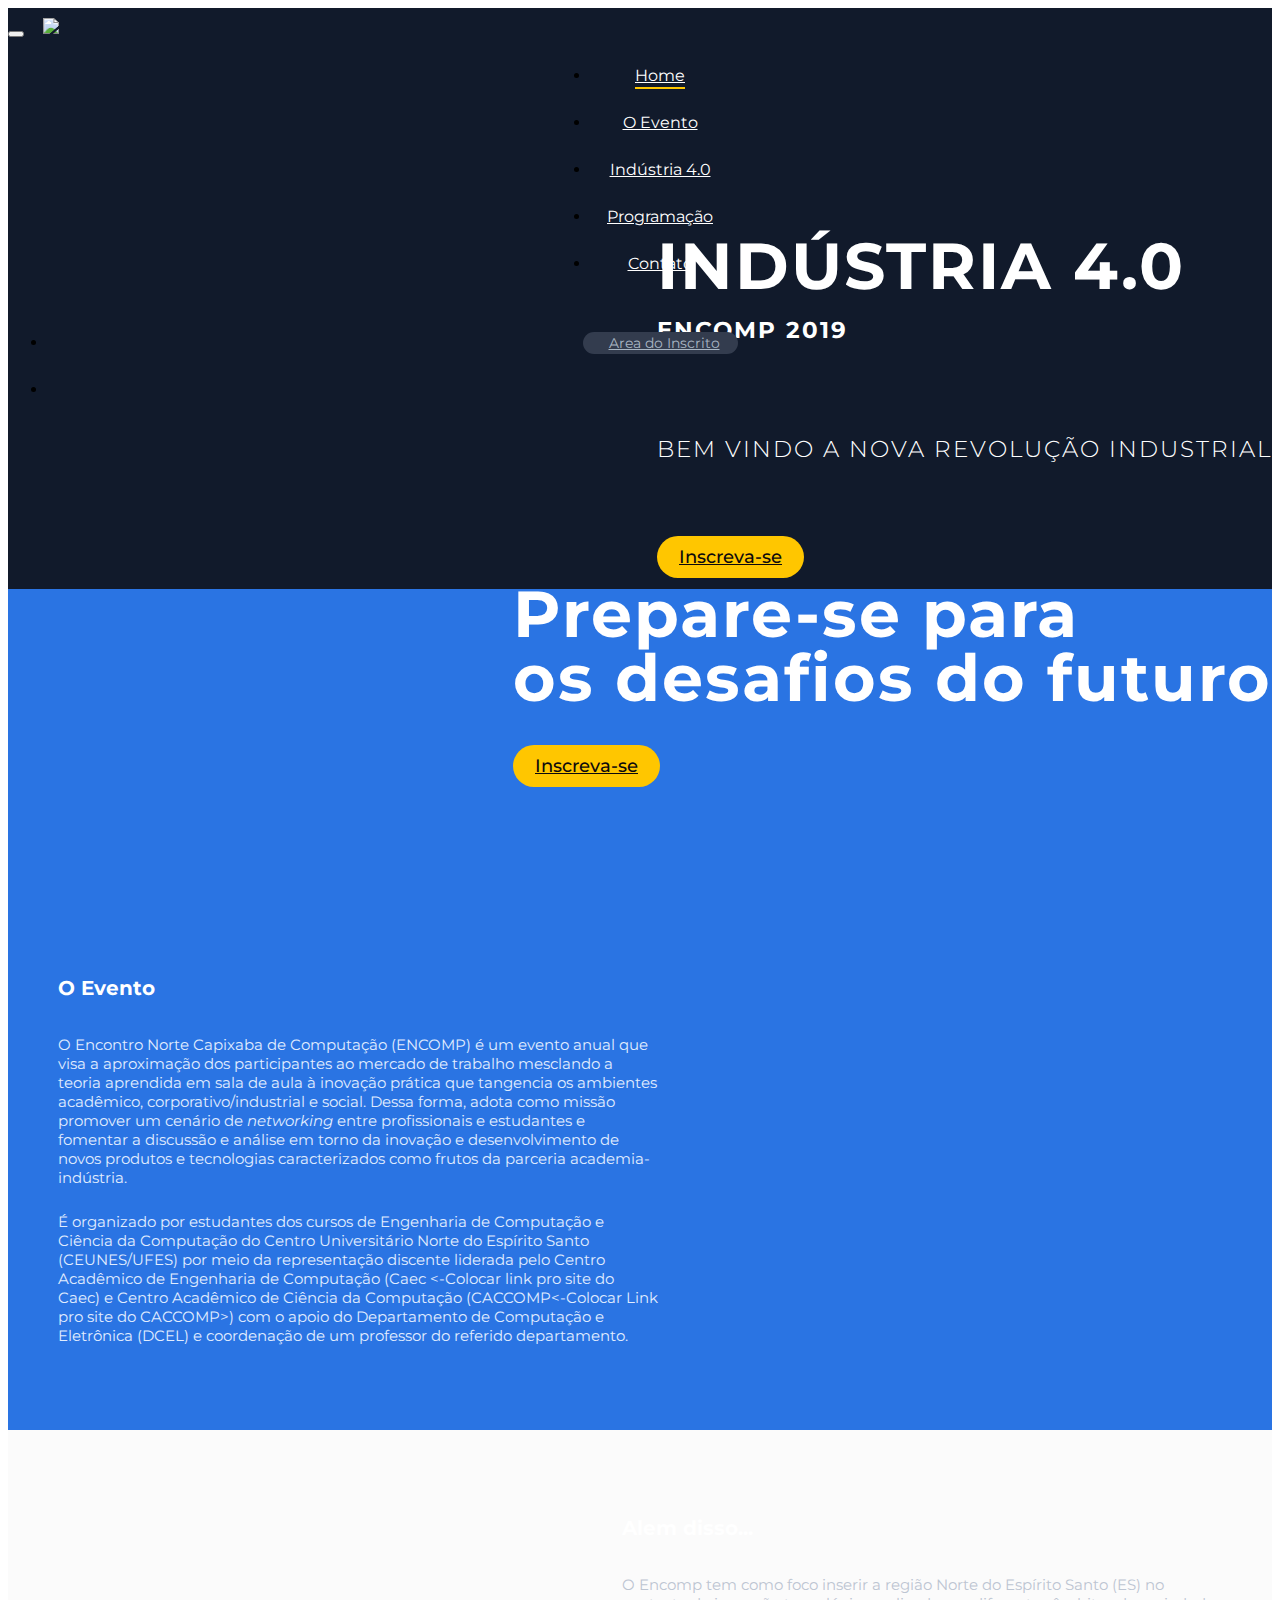
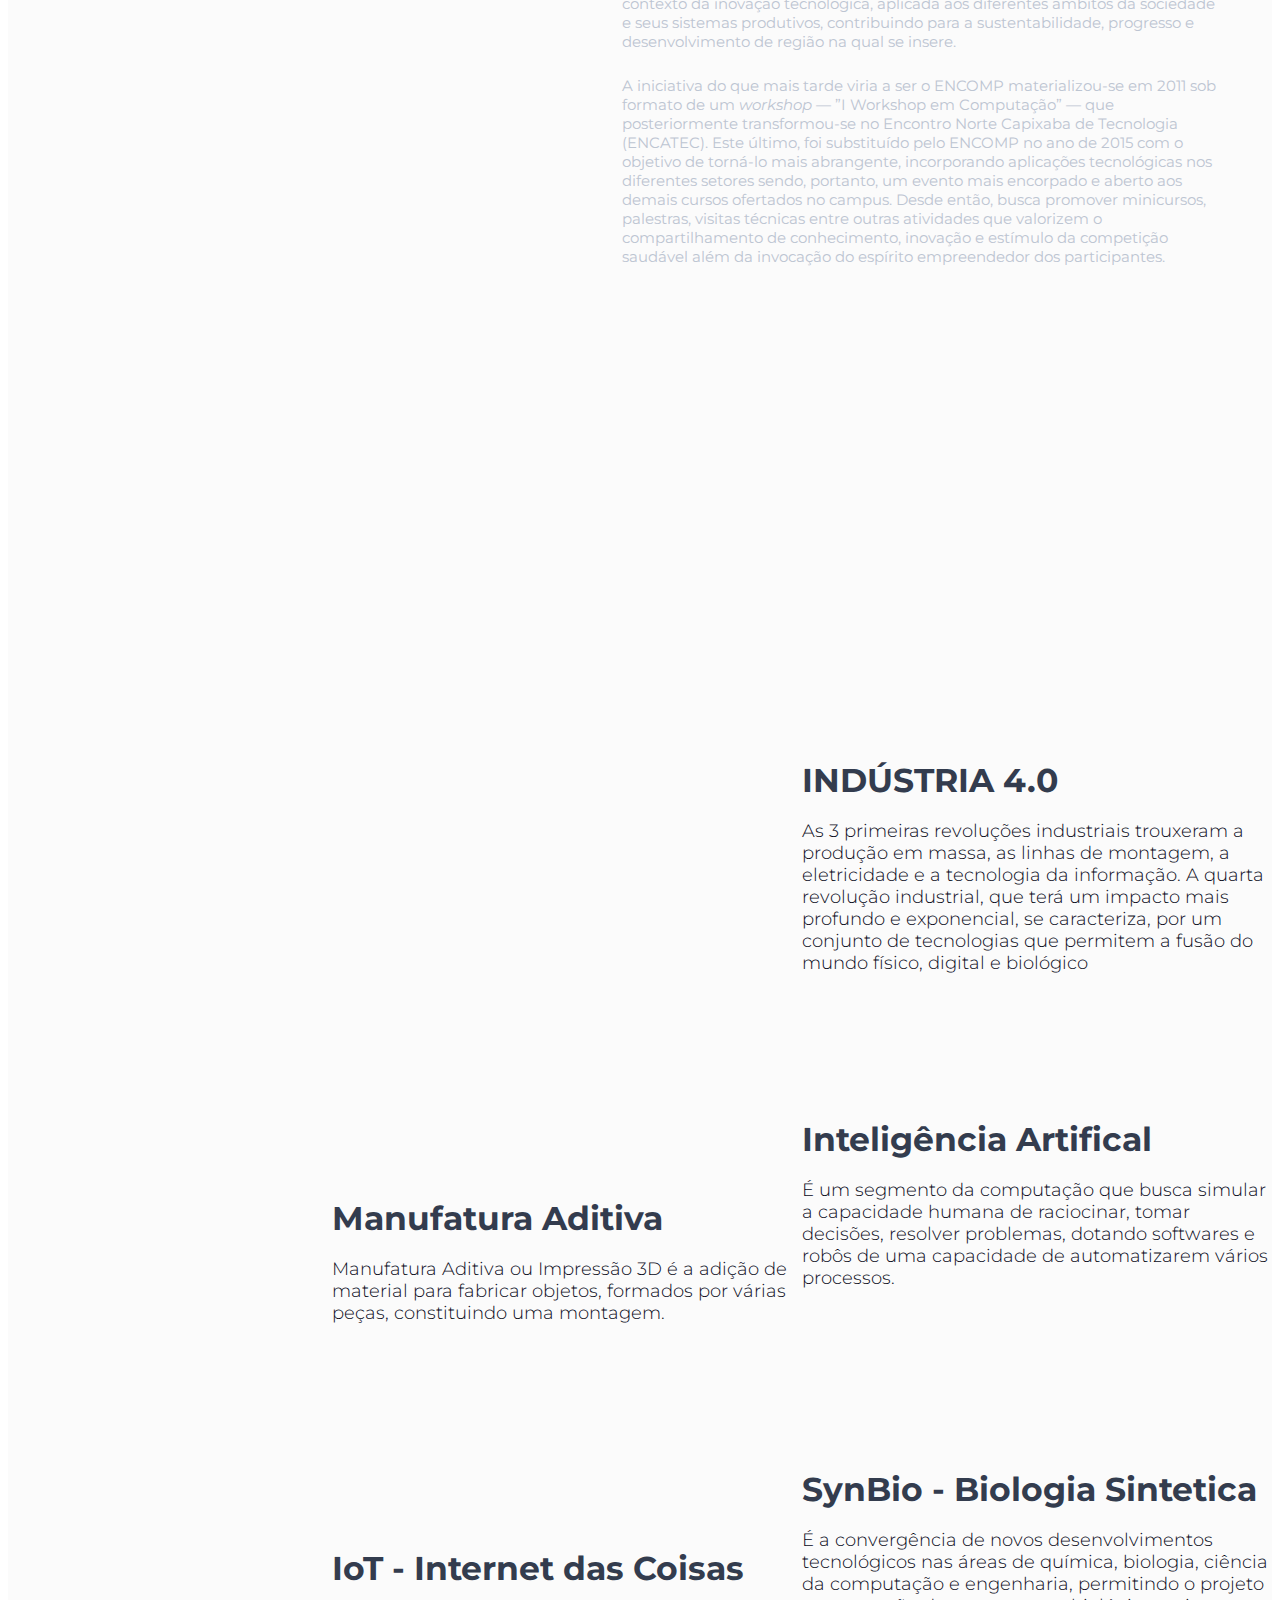
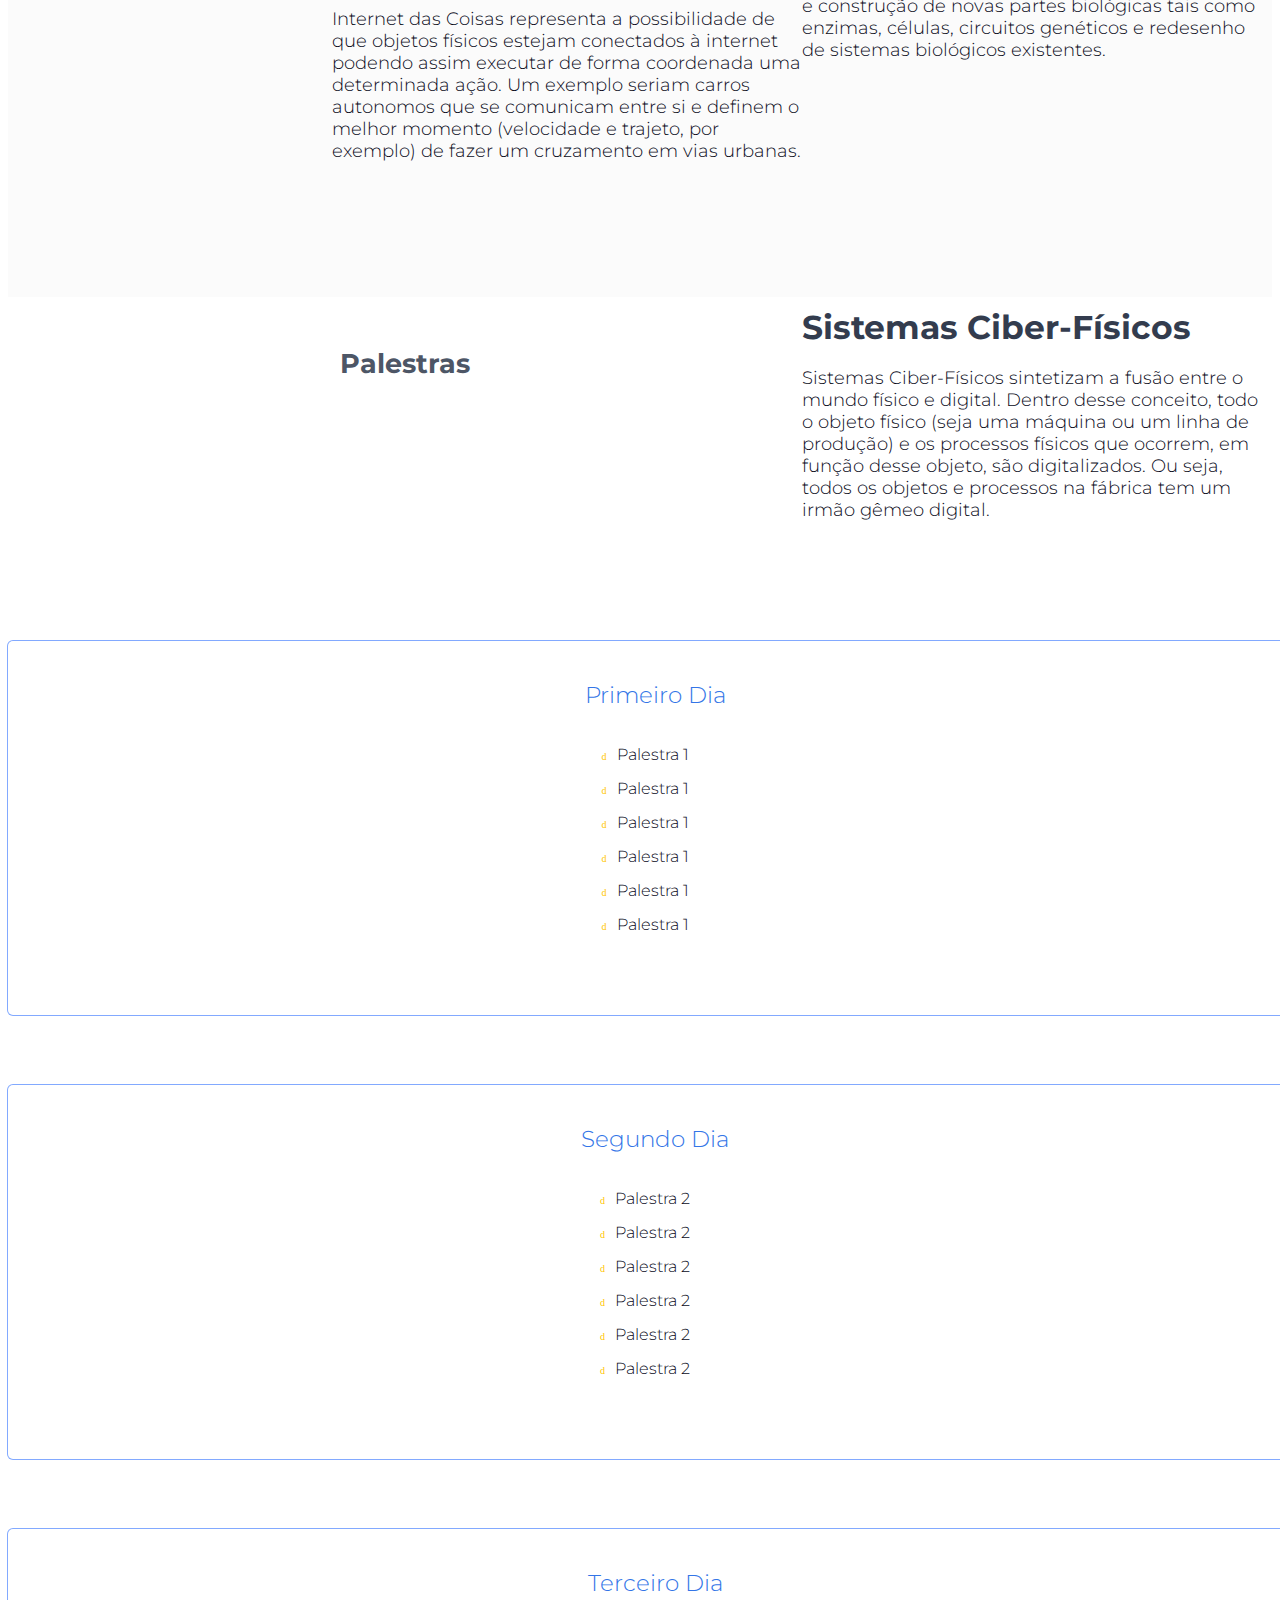
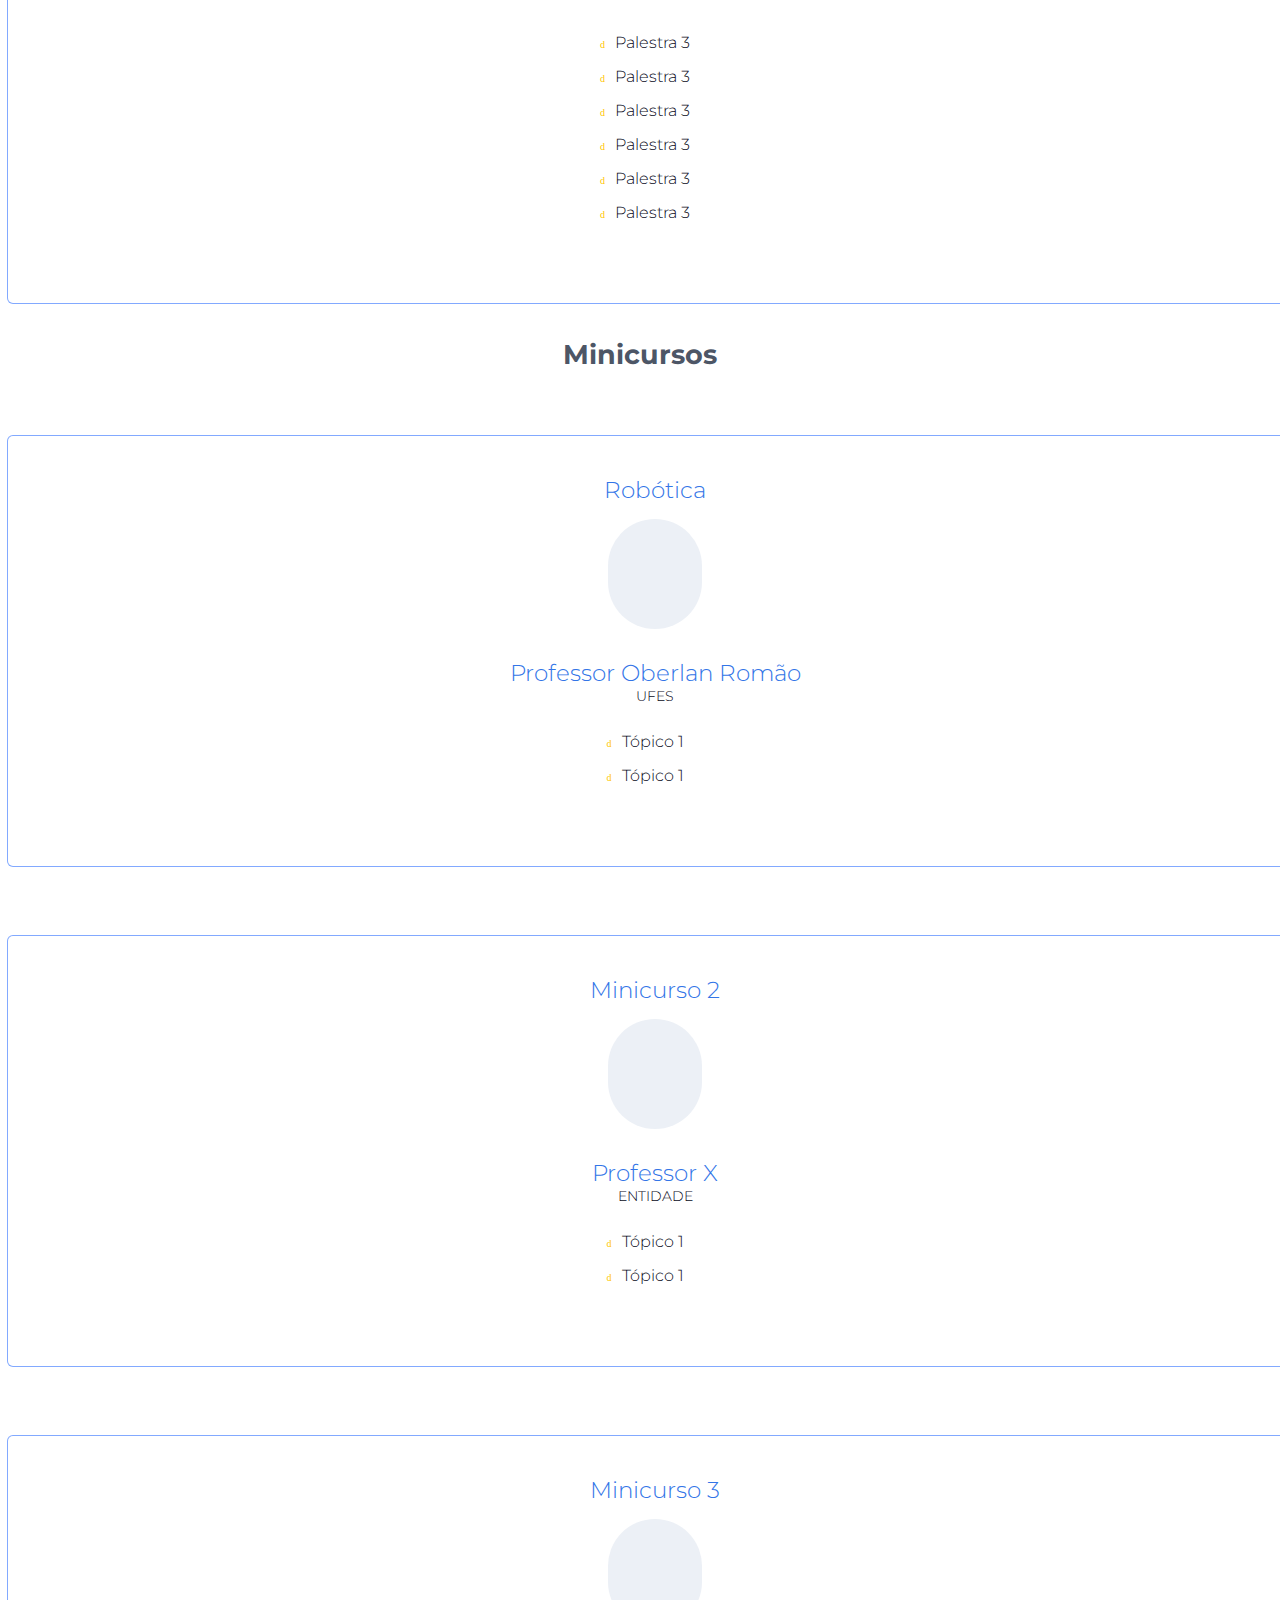
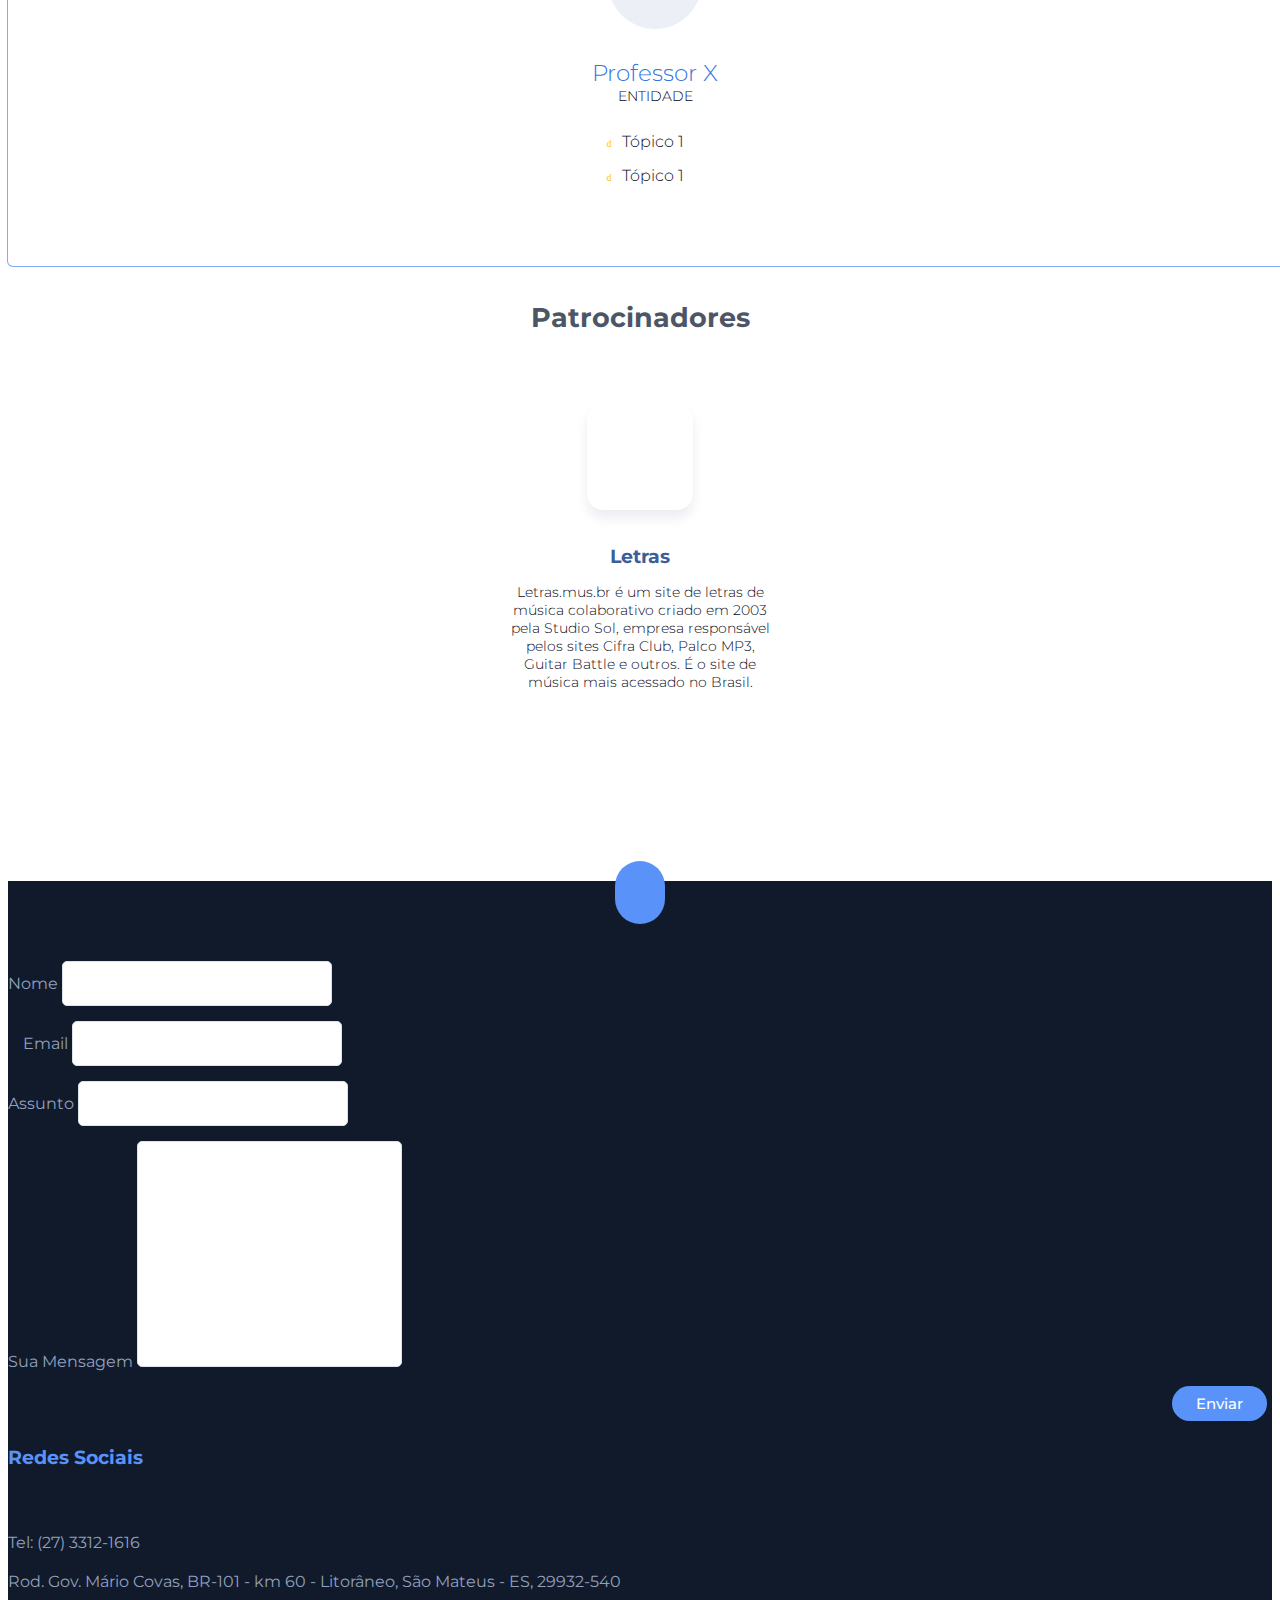
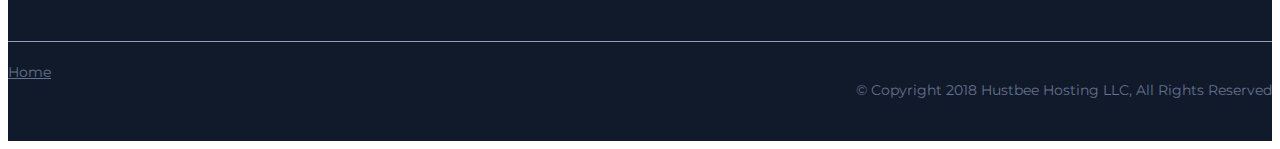
==== commit 38c27e14: "contatos" ====
--- a/Template/index.html
+++ b/Template/index.html
@@ -9,6 +9,7 @@
     <link rel="stylesheet" type="text/css" href="css/slick.css">
     <link rel="stylesheet" type="text/css" href="css/style.css">
     <link rel="stylesheet" type="text/css" href="css/custom.css">
+    <link rel="shortcut icon" href="images/e.png">
 </head>
 <body>
 <div id="header-holder">
@@ -36,7 +37,7 @@
                             </ul>
                            <ul class="nav navbar-nav navbar-right other-navbar">
                                 <li class="nav-item">
-                                    <a class="nav-link btn-client-area" id="link"  href="login.html"><img src="images/lock.svg" alt="">Client Area</a>
+                                    <a class="nav-link btn-client-area" id="link"  href="login.html"><img src="images/lock.svg" alt="">Area do Inscrito</a>
                                    
                                 </li>
                                 <li class="nav-item">
@@ -96,11 +97,10 @@
         <div class="col-md-6 text-holder text1">
             <div class="text-box">
                 <h4>O Evento</h4>
-                <p>At vero eos et accusamus et iusto odio dignissimos ducimus qui blanditiis praesentium voluptatum deleniti atque corrupti quos dolores et quas molestias excepturi sint occaecati cupiditate non provident, similique sunt in culpa qui officia deserunt mollitia animi, id est laborum et dolorum fuga.</p>
-
-                <p>Et harum quidem rerum facilis est et expedita distinctio. Nam libero tempore, cum soluta nobis est eligendi optio cumque nihil impedit quo minus id quod maxime placeat facere possimus, omnis voluptas assumenda est, omnis dolor repellendus.</p>
-                        
-                <p>emporibus autem quibusdam et aut officiis debitis aut rerum necessitatibus saepe eveniet ut et voluptates repudiandae sint et molestiae non recusandae. Itaque earum rerum hic tenetur a sapiente delectus, ut aut reiciendis voluptatibus maiores alias consequatur aut perferendis doloribus asperiores repellat.</p>
+                <p>O Encontro Norte Capixaba de Computação (ENCOMP) é um evento  anual que visa a aproximação dos participantes ao mercado de trabalho mesclando a teoria aprendida em sala de aula à inovação prática que tangencia os ambientes acadêmico, corporativo/industrial e social. Dessa forma, adota como missão promover um cenário de <i>networking</i> entre profissionais e estudantes e fomentar a discussão e análise em torno da inovação e desenvolvimento de novos produtos e tecnologias caracterizados como frutos da parceria academia-indústria. </p>
+
+                <p>É organizado por estudantes dos cursos de Engenharia de Computação e Ciência da Computação do Centro Universitário Norte do Espírito Santo (CEUNES/UFES) por meio da representação discente liderada pelo Centro Acadêmico de Engenharia de Computação (Caec <-Colocar link pro site do Caec) e Centro Acadêmico de Ciência da Computação (CACCOMP<-Colocar Link pro site do CACCOMP>) com o apoio do Departamento de Computação e Eletrônica (DCEL<link: computacao.saomateus.ufes.br >) e coordenação de um professor do referido departamento.</p>
+
             </div>
         </div>
     </div>
@@ -110,23 +110,35 @@
         <div class="col-md-6 photo-holder photo2"></div>
         <div class="col-md-6 text-holder text2 opposite">
             <div class="text-box">
-                <h4>Passion to serve with excellence</h4>
-                <p>At vero eos et accusamus et iusto odio dignissimos ducimus qui blanditiis praesentium voluptatum deleniti atque corrupti quos dolores et quas molestias excepturi sint occaecati cupiditate non provident, similique sunt in culpa qui officia deserunt mollitia animi, id est laborum et dolorum fuga.</p>
-
-                <p>Et harum quidem rerum facilis est et expedita distinctio. Nam libero tempore, cum soluta nobis est eligendi optio cumque nihil impedit quo minus id quod maxime placeat facere possimus, omnis voluptas assumenda est, omnis dolor repellendus.</p>
-                        
-                <p>emporibus autem quibusdam et aut officiis debitis aut rerum necessitatibus saepe eveniet ut et voluptates repudiandae sint et molestiae non recusandae. Itaque earum rerum hic tenetur a sapiente delectus, ut aut reiciendis voluptatibus maiores alias consequatur aut perferendis doloribus asperiores repellat.</p>
-            </div>
-        </div>
-    </div>
-</div>
-<div class="features container-fluid">
+                <h4>Alem disso...</h4>
+                <p>O Encomp tem como foco inserir a região Norte do Espírito Santo (ES) no contexto da inovação tecnológica, aplicada aos diferentes âmbitos da sociedade e seus sistemas produtivos, contribuindo para a sustentabilidade, progresso e desenvolvimento de região na qual se insere.</p>
+
+                <p>A iniciativa do que mais tarde viria a ser o ENCOMP materializou-se em 2011 sob formato de um <i>workshop</i> ― ”I Workshop em Computação” ― que posteriormente transformou-se no Encontro Norte Capixaba de Tecnologia (ENCATEC).
+                Este último, foi substituído pelo ENCOMP no ano de 2015 com o objetivo de torná-lo mais abrangente, incorporando aplicações tecnológicas nos diferentes setores sendo, portanto, um evento mais encorpado e aberto aos demais cursos ofertados no campus. Desde então, busca promover minicursos, palestras, visitas técnicas entre outras atividades que valorizem o compartilhamento de conhecimento, inovação e estímulo da competição saudável além da invocação do espírito empreendedor dos participantes.</p>
+
+            </div>
+        </div>
+    </div>
+</div>
+
+<div class="features container-fluid" id = "i40">
     <div class="container">
         <div class="row">
-            <div class="col-xs-12">
-                <div class="pricing container-fluid" class="row-title" id="i40">Indústria 4.0</div>
-            </div>
-        </div>
+            <div class="col-sm-5">
+                <div class="img-holder">
+                    <iframe width="100%" height="315" src="https://www.youtube.com/embed/WAZ54__Xi0o" frameborder="0" allow="accelerometer; autoplay; encrypted-media; gyroscope; picture-in-picture" allowfullscreen></iframe>
+                </div>
+            </div>
+            <div class="col-sm-7 def-aligned">
+                <div class="feature-info">
+                    <div class="feature-title">INDÚSTRIA 4.0</div>
+                    <div class="feature-text">As 3 primeiras revoluções industriais trouxeram a produção em massa, as linhas de montagem, a eletricidade e a tecnologia da informação. A quarta revolução industrial, que terá um impacto mais profundo e exponencial, se caracteriza, por um conjunto de tecnologias que permitem a fusão do mundo físico, digital e biológico</div>
+                  
+                </div>
+            </div>
+        </div>
+    </div>
+    <div class = "container">
         <div class="row rtl-row">
             <div class="col-sm-5">
                 <div class="img-holder">
@@ -259,38 +271,51 @@
                             <li>Palestra 3</li>
                         </ul>
                     </div>
-            </div>
-        </div>
-        <div class="col-xs-12">
+              </div>
+          </div>
+       </div>
+    
+ 
+<div class="col-xs-12">
                 <div class="row-title" >Minicursos</div>
             </div>
         <div class="row custom-padding">
             <div class="col-sm-6 col-md-4">
                 <div class="pricing-box">
-                    <div class="pricing-title">Primeiro Dia</div>
-                    <div class="pricing-icon">
-                        <div class="icon"><img src="images/server1.svg" alt=""></div>
-                    </div>
-                    <div class="pricing-details">
-                        <ul>
-                            <li>User-friendly building tools</li>
-                            <li>Host unlimited domains</li>
-                            <li>Perfect for small sites/blogs</li>
+                    <div class="pricing-title">Robótica</div>
+                    <div class="pricing-icon">
+                        <div class="icon"><img src="images/robot.png" alt=""></div>
+                    </div>
+                        <div class="pricing-price">
+                        <div class="price">
+                            <span class="num">Professor Oberlan Romão</span>
+                            <div class="price-info">UFES</div>
+                        </div>
+                    </div>
+                    <div class="pricing-details">
+                        <ul>
+                            <li>Tópico 1</li>
+                            <li>Tópico 1</li>
                         </ul>
                     </div> 
                 </div>
             </div>
             <div class="col-sm-6 col-md-4">
                 <div class="pricing-box">
-                    <div class="pricing-title">Segundo Dia</div>
+                    <div class="pricing-title">Minicurso 2</div>
                     <div class="pricing-icon">
                         <div class="icon"><img src="images/server4.svg" alt=""></div>
                     </div>
-                    <div class="pricing-details">
-                        <ul>
-                            <li>Host up to 2 websites</li>
-                            <li>Experience faster load times</li>
-                            <li>Easy to use WP control panel</li>
+                      <div class="pricing-price">
+                        <div class="price">
+                            <span class="num">Professor X</span>
+                            <div class="price-info">ENTIDADE</div>
+                        </div>
+                    </div>
+                    <div class="pricing-details">
+                        <ul>
+                            <li>Tópico 1</li>
+                            <li>Tópico 1</li>
                         </ul>
                     </div>
                     
@@ -299,160 +324,122 @@
             </div>
             <div class="col-sm-6 col-md-4">
                 <div class="pricing-box">
-                    <div class="pricing-title">Terceiro Dia</div>
+                    <div class="pricing-title">Minicurso 3</div>
                     <div class="pricing-icon">
                         <div class="icon"><img src="images/server2.svg" alt=""></div>
                     </div>
-                    <div class="pricing-details">
-                        <ul>
-                            <li>Up to 2X Faster</li>
-                            <li>4X More Scalable</li>
-                            <li>Intuitive Dashboard</li>
+                     <div class="pricing-price">
+                        <div class="price">
+                            <span class="num">Professor X</span>
+                            <div class="price-info">ENTIDADE</div>
+                        </div>
+                    </div>
+                    <div class="pricing-details">
+                        <ul>
+                            <li>Tópico 1</li>
+                            <li>Tópico 1</li>
                         </ul>
                     </div>
                </div>
           </div>
       </div>
-    </div>
-</div>
-<div class="latest-news container-fluid">
+  </div>
+  <div class="row">
+            <div class="col-md-12">
+                <div class="row-title">Patrocinadores</div>
+            </div>
+        </div>
+<div class="domain-features container-fluid">
+
     <div class="container">
         <div class="row">
-            <div class="col-sm-8">
-                <div class="row-title">
-                    Latest news from our blog
-                </div>
-            </div>
-            <div class="col-sm-4">
-                <div class="main-btn-holder">
-                    <a href="blog.html" class="hbtn hbtn-default">View more</a>
-                </div>
-            </div>
-        </div>
-        <div class="row">
-            <div class="col-sm-6 col-md-4">
-                <div class="post-box blue-bg">
-                    <div class="post-img"></div>
-                    <span class="badge badge-danger">Hot</span>
-                    <div class="post-title">Discover our new website builder</div>
-                    <div class="post-link"><a href="#">Learn more</a></div>
-                </div>
-            </div>
-            <div class="col-sm-6 col-md-4">
-                <div class="post-box grey-bg">
-                    <div class="post-img"></div>
-                    <span class="badge badge-info">Hot</span>
-                    <div class="post-title">New Data center in Germany & USA</div>
-                    <div class="post-link"><a href="#">Learn more</a></div>
-                </div>
-            </div>
-            <div class="col-sm-12 col-md-4">
-                <div class="post-box yellow-bg">
-                    <div class="post-img"></div>
-                    <span class="badge badge-dark">Hot</span>
-                    <div class="post-title">Discover our newwebsite builder</div>
-                    <div class="post-link"><a href="#">Learn more</a></div>
-                </div>
-            </div>
-        </div>
-    </div>
-</div>
-<div class="domain-search-holder container-fluid">
-    <div class="container">
-        <form>
+            <div class="col-sm-4 col-md-4">
+               
+            </div>
+            <div class="col-sm-4 col-md-4">
+                <div class="dfeature-box">
+                   <div class="icon"><a href="https://www.letras.mus.br"><img src="images/letras.png" alt=""></a></div>
+                    <div class="title">Letras</div>
+                    <div class="details">Letras.mus.br é um site de letras de música colaborativo criado em 2003 pela Studio Sol, empresa responsável pelos sites Cifra Club, Palco MP3, Guitar Battle e outros. É o site de música mais acessado no Brasil.</div>
+                </div>
+                </div>
+            </div>
+            <div class="col-sm-4 col-md-4">
+               
+            </div>
+        </div>
+    </div>
+</div>
+   <!--APOIO LINHA COMENDADA PARA DEFINIFICAO DOS MESMOS <div class="domain-pricing container-fluid">
+        <div class="container">
             <div class="row">
-                <div class="col-sm-12 col-md-4 col-lgmd-4"><div class="title">Search a domain</div></div>
-                <div class="col-sm-8 col-md-5 col-lgmd-6">
-                    <input class="domain-input" type="text" placeholder="Domain name"> 
-                </div>
-                <div class="col-sm-4 col-md-3 col-lgmd-2">
-                    <button type="submit">Search now</button>
-                </div>
-            </div>
-        </form>
-    </div>
-</div>
-<div class="support-links container-fluid">
-    <div class="row">
-        <div class="col-sm-6 hylink-holder">
-            <div class="hylink-box">
-                <div class="icon"><img src="images/info.svg" alt=""></div>
-                <a href="#" class="link">Let’s talk</a>
-                <div class="text">Sed ut perspiciatis unde omnis iste natus error sit voluptatem ccusantium.</div>
-            </div>
-        </div>
-        <div class="col-sm-6 hylink-holder">
-            <div class="hylink-box">
-                <div class="icon"><img src="images/chat.svg" alt=""></div>
-                <a href="#" class="link">Go to support center</a>
-                <div class="text">Sed ut perspiciatis unde omnis iste natus error sit voluptatem ccusantium.</div>
-            </div>
-        </div>
-    </div>
-</div>
-<div class="footer container-fluid">
+                <div class="col-sm-12">
+                    <div class="row">
+                <div class="col-sm-12">
+                    <div class="row-title">Apoio</div>
+                </div>
+            </div>
+                    <div class="info-img"><img src="images/tlds.jpg" alt=""></div>
+                </div>
+            </div>
+        </div>
+    </div>-->
+</div>
+<div class="footer container-fluid" id = "contato">
     <a class="btn-go-top" href="#"><i class="hstb hstb-down-arrow"></i></a>
     <div class="container">
         <div class="row">
-            <div class="col-xs-6 col-sm-2 col-md-2 col-lg-2">
-                <div class="footer-menu">
-                    <h4>Company</h4>
-                    <ul>
-                        <li><a href="about.html">About us</a></li>
-                        <li><a href="blog.html">Press & Media</a></li>
-                        <li><a href="blog.html">News & Blog</a></li>
-                        <li><a href="contact.html">Contact Us</a></li>
-                        <li><a href="#">Careers</a></li>
-                    </ul>
-                </div>
-            </div>
-            <div class="col-xs-6 col-sm-2 col-md-2 col-lg-2">
-                <div class="footer-menu">
-                    <h4>Hosting</h4>
-                    <ul>
-                        <li><a href="webhosting.html">Web Hosting</a></li>
-                        <li><a href="wordpresshosting.html">Wordpress Hosting</a></li>
-                        <li><a href="cloudhosting.html">Cloud Hosting</a></li>
-                        <li><a href="vpshosting.html">VPS Hosting</a></li>
-                        <li><a href="dedicatedhosting.html">Dedicated Hosting</a></li>
-                    </ul>
-                </div>
-            </div>
-            <div class="col-xs-6 col-sm-2 col-md-2 col-lg-2">
-                <div class="footer-menu">
-                    <h4>Domains</h4>
-                    <ul>
-                        <li><a href="domains.html">Register Domains</a></li>
-                        <li><a href="domains.html">Transfer Domains</a></li>
-                        <li><a href="domains.html">Manage Domains</a></li>
-                    </ul>
-                </div>
-            </div>
-            <div class="col-xs-6 col-sm-3 col-md-3 col-lg-3">
-                <div class="footer-menu">
-                    <h4>Support</h4>
-                    <ul>
-                        <li><a href="login.html">Client area</a></li>
-                        <li><a href="#">Tutorials</a></li>
-                        <li><a href="#">Documentation</a></li>
-                        <li><a href="#">Forums</a></li>
-                    </ul>  
-                </div>
-            </div>
+            <div class="col-md-8">
+
+                <div class="form-holder">
+                    <form>
+                        <div class="form-row">
+                            <div class="col-xs-12 col-sm-6">
+                                <label for="inputName1">Nome</label>
+                                <input id="inputName1" type="text" class="form-control" required>
+                            </div>
+                            <div class="col-xs-12 col-sm-6">
+                                <label for="inputEmail1">Email</label>
+                                <input id="inputEmail1" type="text" class="form-control" required>
+                            </div>
+                        </div>
+                        <div class="form-row">
+                            <div class="col-xs-12">
+                                <label for="inputSubject1">Assunto</label>
+                                    <input id="inputSubject1" type="text" class="form-control" required>
+    
+                                </div>
+                            </div>
+                        
+                        <div class="form-row">
+                            <div class="col-xs-12">
+                                <label for="inputMessage1">Sua Mensagem</label>
+                                <textarea id="inputMessage1" class="form-control" required></textarea>
+                            </div>
+                        </div>
+                        <div class="form-row">
+                            <div class="col-xs-12">
+                                <div class="submit-holder">
+                                    <button type="submit" class="hbtn hbtn-blue">Enviar</button>
+                                </div>
+                            </div>
+                        </div>
+                    </form>
+                </div>
+            </div>
+
+
             <div class="col-xs-12 col-sm-3 col-md-3 col-lg-3">
                 <div class="footer-menu custom-footer-menu">
-                    <h4>Contact us</h4>
+                    <h4>Redes Sociais</h4>
                     <ul class="social">
-                        <li><a href="#"><i class="fab fa-facebook-f"></i></a></li>
-                        <li><a href="#"><i class="fab fa-youtube"></i></a></li>
-                        <li><a href="#"><i class="fab fa-twitter"></i></a></li>
-                        <li><a href="#"><i class="fab fa-instagram"></i></a></li>
+                        <li><a href="https://www.facebook.com/EncompUfes/"><i class="fab fa-facebook-f"></i></a></li>
+                        <li><a href="https://www.instagram.com/encompceunes/"><i class="fab fa-instagram"></i></a></li>
                     </ul>
                     <ul>
-                        <li>Tel: +(973) 17 880038</li>
-                        <li><a href="#">Chatting service</a></li>
-                        <li><a href="#">Submit a ticket</a></li>
-                        <li><a href="#">Our location</a></li>
+                        <li>Tel: (27) 3312-1616</li>
+                        <li><a href="https://www.google.com.br/maps/place/Universidade+Federal+do+Espírito+Santo+-+Campus+São+Mateus/@-18.6758348,-39.8623881,15z/data=!4m2!3m1!1s0x0:0xd6dde30c8ab9461b?sa=X&ved=2ahUKEwi17tj_yqvkAhXDI7kGHbxkCgMQ_BIwDXoECAgQCA">Rod. Gov. Mário Covas, BR-101 - km 60 - Litorâneo, São Mateus - ES, 29932-540</a></li>
+                      
                     </ul>
                 </div>
             </div>
@@ -462,10 +449,7 @@
                 <div class="col-md-6">
                     <div class="sub-footer-menu">
                         <ul>
-                            <li><a href="#">Sitemap</a></li>
-                            <li><a href="#">Terms of Service</a></li>
-                            <li><a href="privacy.html">Privacy Policy</a></li>
-                        </ul>        
+                            <li><a href="#">Home</a></li>       
                     </div>
                 </div>
                 <div class="col-md-6">
--- a/Template/css/style.css
+++ b/Template/css/style.css
@@ -0,0 +1,3440 @@
+/*------------------------------------------------------------------
+ * Website Name: Hustbee
+ * App URI: http://www.brandio.io/envato/hustbee
+ * Author: Brandio
+ * Author URI: http://www.brandio.io/
+ * Description: 
+ * Version: 1.0
+ * Copyright 2018 Hustbee.
+ -------------------------------------------------------------------*/
+/*------------------------------------------------------------------
+[Table of contents]
+
+1 - General Styles
+2 - Header Styles
+3 - Top Content Styles
+4 - Features Section Styles
+5 - Pricing Section Styles
+6 - Latest News Section Styles
+7 - Domain Search Section Styles
+8 - Support Links Section Styles
+9 - Services Section Styles
+10- Blog Section Styles
+11 - Support Details Section Styles
+12 - Questions Section Styles
+13 - Contact Section Styles
+14 - Domain Pricing Section Styles
+15 - Domain Features Section Styles
+16 - Plain Content Section Styles
+17 - Other Sections Styles
+18 - Footer Styles
+19 - Responsive Styles
+
+-------------------------------------------------------------------*/
+@import url("https://fonts.googleapis.com/css?family=Montserrat:200,300,400,500,600,700");
+
+@import url("../fonts/hustbee.css");
+/* -----------------------------------
+    1 - General Styles
+------------------------------------*/
+*, body {
+    font-family: 'Montserrat', sans-serif;
+    font-weight: 400;
+    -webkit-font-smoothing: antialiased;
+    text-rendering: optimizeLegibility;
+    -moz-osx-font-smoothing: grayscale;
+}
+
+/* custom container */
+.container-ex {
+    width: 100%;
+    padding-right: 15px;
+    padding-left: 15px;
+    margin-right: auto;
+    margin-left: auto;
+}
+
+.rtl-row > div[class^="col-"] {
+    float: right;
+}
+
+#link{ 
+  margin-top: 12px;
+}
+.row.custom-padding {
+    margin-left: -35px;
+    margin-right: -35px;
+}
+
+.row.custom-padding > div[class^="col-"] {
+    padding-left: 35px;
+    padding-right: 35px;
+}
+
+@media (max-width: 1200px) {
+    .row.custom-padding {
+        margin-left: -15px;
+        margin-right: -15px;
+    }
+
+    .row.custom-padding > div[class^="col-"] {
+        padding-left: 15px;
+        padding-right: 15px;
+    }
+}
+
+@media (min-width: 480px) {
+    .container-ex {
+        max-width: 100%;
+    }
+}
+
+@media (min-width: 768px) {
+    .container-ex {
+        max-width: 720px;
+    }
+}
+
+@media (min-width: 992px) {
+    .container-ex {
+        max-width: 960px;
+    }
+
+    .row.same-height {
+        display: flex;
+        display: -webkit-flex;
+        flex-wrap: wrap;
+    }
+
+    .row.same-height.rtl-row {
+        flex-direction: row-reverse;
+    }
+}
+
+@media (min-width: 1200px) {
+    .container-ex {
+        max-width: 1330px;
+    }
+}
+@media only screen and (max-width: 992px) {
+.content {
+  width:680px;
+}
+}
+
+@media only screen and (max-width: 690px) {
+  .content {
+  width:580px;
+}
+}
+.badge {
+    border-radius: 2px;
+    padding: 3px 6px;
+    text-transform: uppercase;
+    font-size: 10px;
+    font-weight: 600;
+}
+
+.badge.badge-primary {
+    background-color: #007bff;
+}
+
+.badge.badge-secondary {
+    background-color: #6c757d;
+}
+
+.badge.badge-success {
+    background-color: #28a745;
+}
+
+.badge.badge-danger {
+    background-color: #ff2400;
+}
+
+.badge.badge-warning {
+    background-color: #ffc107;
+}
+
+.badge.badge-info {
+    background-color: #58bafc;
+}
+
+.badge.badge-light {
+    background-color: #f8f9fa;
+}
+
+.badge.badge-dark {
+    background-color: #406177;
+}
+
+.hbtn {
+    position: relative;
+    display: inline-block;
+    margin-right: 5px;
+    padding: 8px 24px;
+    font-weight: 500;
+    font-size: 15px;
+    color: #ffffff;
+    border-radius: 25px;
+    border: 0;
+    outline: 0;
+    overflow: hidden;
+    -webkit-transition: all 0.3s ease;
+    transition: all 0.3s ease;
+    cursor: pointer;
+}
+
+.hbtn.hbtn-lg {
+    padding: 10px 22px;
+    font-size: 18px;
+}
+
+.hbtn.hbtn-primary {
+    background-color: #ffc600;
+    color: #0c090d;
+}
+
+.hbtn.hbtn-primary:hover, .hbtn.hbtn-primary:focus {
+    text-decoration: none;
+    background-color: #e6b200;
+}
+
+.hbtn.hbtn-default {
+    background-color: #333c4e;
+    color: #adadad;
+}
+
+.hbtn.hbtn-default:hover, .hbtn.hbtn-default:focus {
+    color: #3b4048;
+    text-decoration: none;
+    background-color: #ffc600;
+}
+
+.hbtn.hbtn-blue {
+    background-color: #5993fa;
+    color: #fff;
+}
+
+.hbtn.hbtn-blue:hover, .hbtn.hbtn-blue:focus {
+    text-decoration: none;
+    background-color: #4083f9;
+}
+
+label {
+    font-size: 16px;
+    font-weight: 400;
+    color: #91a0bd;
+    margin-bottom: 8px;
+}
+
+.form-control {
+    border: 1px solid #dce2ea;
+    padding: 12px 24px;
+    border-radius: 5px;
+    font-size: 16px;
+    color: #3b4155;
+    appearance: none;
+    -webkit-appearance: none;
+    -moz-appearance: none;
+  /*margin-bottom: 15px;*/
+}
+
+.form-control:hover, .form-control:focus {
+    border-color: #bcc8d7;
+    color: #262a37;
+    -webkit-box-shadow: none;
+    box-shadow: none;
+}
+
+textarea {
+    resize: none;
+    height: 200px;
+}
+
+select.form-control {
+    height: inherit !important;
+}
+
+.select-holder {
+    position: relative;
+    margin-bottom: 15px;
+}
+
+.select-holder select.form-control {
+    width: 100%;
+    margin-bottom: 0;
+    appearance: none;
+    -webkit-appearance: none;
+    -moz-appearance: none;
+}
+
+.select-holder:after {
+    position: absolute;
+    font-family: "hustbee" !important;
+    content: "\62";
+    top: 13px;
+    right: 15px;
+    pointer-events: none;
+}
+
+.form-row > .col, .form-row > [class*="col-"] {
+    padding-right: 15px;
+    padding-left: 15px;
+    margin-bottom: 15px;
+}
+
+.form-row > .col:first-child, .form-row > [class*="col-"]:first-child {
+    padding-left: 0;
+}
+
+.form-row > .col:last-child, .form-row > [class*="col-"]:last-child {
+    padding-right: 0;
+}
+
+.login-register-form .form-holder .form-row > .col, .login-register-form .form-holder .form-row > [class*="col-"] {
+    margin-bottom: 0;
+}
+
+.submit-holder {
+    text-align: right;
+}
+
+.form-holder input[type="checkbox"], .form-holder input[type="radio"] {
+    width: auto;
+}
+
+.form-holder input[type="checkbox"]:not(:checked), .form-holder input[type="checkbox"]:checked, .form-holder input[type="radio"]:not(:checked), .form-holder input[type="radio"]:checked {
+    position: absolute;
+    left: -9999px;
+}
+
+.form-holder input[type="checkbox"]:not(:checked) + label, .form-holder input[type="checkbox"]:checked + label, .form-holder input[type="radio"]:not(:checked) + label, .form-holder input[type="radio"]:checked + label {
+    position: relative;
+    padding-left: 21px;
+    cursor: pointer;
+    display: inline-block;
+    font-weight: 400;
+    font-size: 14px;
+    color: #8490AA;
+    margin-right: 20px;
+    -webkit-touch-callout: none;
+    -webkit-user-select: none;
+    -khtml-user-select: none;
+    -moz-user-select: none;
+    -ms-user-select: none;
+    user-select: none;
+}
+
+.form-holder input[type="checkbox"]:checked + label, .form-holder input[type="radio"]:checked + label {
+    color: #5a667c;
+}
+
+.form-holder input[type="checkbox"]:checked + label:before, .form-holder input[type="radio"]:checked + label:before {
+    content: "";
+    position: absolute;
+    left: 0;
+    top: 3px;
+    width: 13px;
+    height: 13px;
+    background: #384365;
+    border-radius: 2px;
+    border: 0;
+    -webkit-transition: all 0.3s ease;
+    transition: all 0.3s ease;
+}
+
+.form-holder input[type="checkbox"]:checked + label:hover:before, .form-holder input[type="checkbox"]:checked + label:focus:before, .form-holder input[type="radio"]:checked + label:hover:before, .form-holder input[type="radio"]:checked + label:focus:before {
+    background: #262d44;
+}
+
+.form-holder input[type="checkbox"]:not(:checked) + label:before, .form-holder input[type="radio"]:not(:checked) + label:before {
+    content: "";
+    position: absolute;
+    left: 0;
+    top: 3px;
+    width: 12px;
+    height: 12px;
+    background: #c8ccdb;
+    border-radius: 2px;
+    border: 0;
+    -webkit-transition: all 0.3s ease;
+    transition: all 0.3s ease;
+}
+
+.form-holder input[type="checkbox"]:not(:checked) + label:after, .form-holder input[type="radio"]:not(:checked) + label:after {
+    opacity: 0;
+    -webkit-transform: scale(0);
+    -moz-transform: scale(0);
+    -ms-transform: scale(0);
+    transform: scale(0);
+}
+
+.form-holder input[type="checkbox"]:not(:checked) + label:hover:before, .form-holder input[type="checkbox"]:not(:checked) + label:focus:before, .form-holder input[type="radio"]:not(:checked) + label:hover:before, .form-holder input[type="radio"]:not(:checked) + label:focus:before {
+    background: #a9afc7;
+}
+
+.form-holder input[type="checkbox"]:not(:checked) + label:after, .form-holder input[type="checkbox"]:checked + label:after {
+    content: "\64";
+    font-family: "hustbee";
+    position: absolute;
+    top: 0.5rem;
+    left: 0.19rem;
+    font-size: 0.8rem;
+    color: #ffffff;
+    -webkit-transition: all 0.3s ease;
+    transition: all 0.3s ease;
+}
+
+.form-holder input[type="radio"]:not(:checked) + label:after, .form-holder input[type="radio"]:checked + label:after {
+    content: "";
+    position: absolute;
+    top: 7px;
+    left: 4px;
+    width: 5px;
+    height: 5px;
+    border-radius: 20px;
+    background-color: #ffffff;
+    -webkit-transition: all 0.3s ease;
+    transition: all 0.3s ease;
+}
+
+.form-holder input[type="radio"]:not(:checked) + label:before {
+    border-radius: 10px;
+}
+
+.form-holder input[type="radio"]:checked + label:before {
+    border-radius: 10px;
+}
+
+.form-holder label input[type="checkbox"]:not(:checked), .form-holder label input[type="checkbox"]:checked, .form-holder label input[type="radio"]:not(:checked), .form-holder label input[type="radio"]:checked {
+    position: inherit !important;
+    left: inherit !important;
+}
+
+body.fullpage {
+    width: 100%;
+    height: 100%;
+    background-color: #111a2b;
+}
+
+.login-register-form {
+    text-align: center;
+    padding: 150px 0;
+}
+
+.login-register-form .form-holder {
+    display: inline-block;
+    width: 100%;
+    max-width: 472px;
+    text-align: left;
+}
+
+.login-register-form .form-holder .site-brand img {
+    width: 100%;
+    max-width: 122px;
+}
+
+.login-register-form .form-holder .form-title {
+    text-align: right;
+    font-size: 18px;
+    color: #5288e8;
+    border-radius: 20px;
+    margin-bottom: 5px;
+}
+
+.login-register-form .form-holder .form-title img {
+    width: 11px;
+    vertical-align: middle;
+    margin-top: -4px;
+    margin-right: 8px;
+}
+
+.login-register-form .form-holder .form-head {
+    padding-bottom: 75px;
+}
+
+.login-register-form .form-holder .form-links {
+    text-align: center;
+    font-size: 18px;
+    color: #4c5465;
+    padding-bottom: 55px;
+}
+
+.login-register-form .form-holder .form-links .link-to {
+    font-size: 18px;
+    color: #676e7b;
+    text-decoration: none;
+}
+
+.login-register-form .form-holder .form-links .link-to:hover, .login-register-form .form-holder .form-links .link-to:focus {
+    color: #737a89;
+}
+
+.login-register-form .form-holder .form-links .link-to.active {
+    color: #5288e8;
+}
+
+.login-register-form .form-holder .form-links .link-to.active:hover, .login-register-form .form-holder .form-links .link-to.active:focus {
+    color: #6997eb;
+}
+
+.login-register-form .form-holder label {
+    font-weight: 400;
+    font-size: 16px;
+    color: #6a81ac;
+}
+
+.login-register-form .form-holder .form-control, .login-register-form .form-holder .field {
+    color: #3b4155;
+    border: 0;
+    margin-bottom: 35px;
+    height: inherit;
+    appearance: none;
+    -webkit-appearance: none;
+    -moz-appearance: none;
+}
+
+.login-register-form .form-holder .form-control:hover, .login-register-form .form-holder .form-control:focus, .login-register-form .form-holder .field:hover, .login-register-form .form-holder .field:focus {
+    color: #5288e8;
+    -webkit-box-shadow: inset 0 0 0 0.15rem #5288e8;
+    box-shadow: inset 0 0 0 0.15rem #5288e8;
+}
+
+.login-register-form .form-holder a {
+    font-size: 14px;
+    color: #65728b;
+}
+
+.login-register-form .form-holder .forget-link {
+    margin-bottom: -20px;
+    vertical-align: middle;
+    display: inline-block;
+}
+
+.login-register-form .form-holder .submit-holder [type="submit"] {
+    border: 0;
+    border-radius: 50px;
+    background-color: #374154;
+    font-weight: 500;
+    font-size: 17px;
+    color: #fff;
+    outline: none;
+    cursor: pointer;
+    padding: 10px 34px;
+    -webkit-transition: all 0.3s ease;
+    transition: all 0.3s ease;
+}
+
+.login-register-form .form-holder .submit-holder [type="submit"]:hover, .login-register-form .form-holder .submit-holder [type="submit"]:focus {
+    background-color: #2d3545;
+}
+
+/* ----------------------------------
+    2 - Header Styles
+-----------------------------------*/
+#header-holder {
+    position: relative;
+    background-color: #111a2b;
+    z-index: 10;
+}
+
+#header-holder:before {
+    position: absolute;
+    content: "";
+    bottom: 0;
+    left: 0;
+    width: 100%;
+    height: 100%;
+    background-image: url("../images/cloud-bg.svg");
+    background-repeat: no-repeat;
+    background-size: cover;
+    background-position: bottom center;
+    opacity: 0.17;
+    z-index: -1;
+}
+
+#header-holder.innerpage:before {
+    background-image: none;
+}
+
+#header-holder.innerpage.clouds-bg:before {
+    background-image: url("../images/cloud-bg-df.png");
+}
+
+#header-holder.innerpage.lighter {
+    background-color: #152c53;
+}
+
+#header-holder.innerpage.lighter nav.navbar .navbar-nav.other-navbar > li .btn-client-area {
+    background-color: rgba(51, 60, 78, 0.25);
+}
+
+#header-holder.innerpage.lighter nav.navbar .navbar-nav.other-navbar > li .btn-client-area:hover, #header-holder.innerpage.lighter nav.navbar .navbar-nav.other-navbar > li .btn-client-area:focus {
+    background-color: rgba(51, 60, 78, 0.45);
+}
+
+#header-holder.innerpage.light-bg {
+    background-color: #5993f9;
+}
+
+#header-holder.innerpage.light-bg nav.navbar .navbar-nav.other-navbar > li .btn-client-area {
+    color: #ffffff;
+    background-color: rgba(51, 60, 78, 0.25);
+}
+
+#header-holder.innerpage.light-bg nav.navbar .navbar-nav.other-navbar > li .btn-client-area:hover, #header-holder.innerpage.light-bg nav.navbar .navbar-nav.other-navbar > li .btn-client-area:focus {
+    background-color: rgba(51, 60, 78, 0.45);
+}
+
+#header-holder.innerpage.grey-bg {
+    background-color: #838ea2;
+}
+
+#header-holder.innerpage.grey-bg nav.navbar .navbar-nav.other-navbar > li .btn-client-area {
+    color: #ffffff;
+    background-color: rgba(51, 60, 78, 0.25);
+}
+
+#header-holder.innerpage.grey-bg nav.navbar .navbar-nav.other-navbar > li .btn-client-area:hover, #header-holder.innerpage.grey-bg nav.navbar .navbar-nav.other-navbar > li .btn-client-area:focus {
+    background-color: rgba(51, 60, 78, 0.45);
+}
+
+
+
+.navbar-brand {
+    padding: 24px 15px;
+
+}
+
+
+.navbar-brand img {
+    width: 122px;
+}
+
+
+
+
+nav.navbar .navbar-toggler {
+    outline: 0;
+    border: 0;
+    color: #ffffff;
+}
+
+
+nav.navbar .navbar-toggler .navbar-toggler-icon {
+    background-image: url("data:image/svg+xml;charset=utf8,%3Csvg viewBox='0 0 30 30' xmlns='http://www.w3.org/2000/svg'%3E%3Cpath stroke='rgba(255, 255, 255, 0.8)' stroke-width='2' stroke-linecap='round' stroke-miterlimit='10' d='M4 7h22M4 15h22M4 23h22'/%3E%3C/svg%3E");
+}
+
+nav.navbar .navbar-toggle {
+    margin-top: 23px;
+}
+
+nav.navbar .navbar-toggle .icon-bar {
+    background-color: #ffffff;
+}
+
+nav.navbar .navbar-nav > li {
+    padding: 14px 16px;
+}
+
+nav.navbar .navbar-nav > li > a {
+    color: #ffffff;
+    font-size: 16px;
+    position: relative;
+    padding: 0;
+    -webkit-transition: all 0.3s ease;
+    transition: all 0.3s ease;
+}
+
+nav.navbar .navbar-nav > li > a:after {
+    position: absolute;
+    content: "";
+    left: 0;
+    bottom: -4px;
+    width: 0;
+    height: 2px;
+    background-color: #ffc600;
+    -webkit-transition: all 0.3s ease;
+    transition: all 0.3s ease;
+}
+
+nav.navbar .navbar-nav > li > a:hover, nav.navbar .navbar-nav > li > a:focus {
+    background-color: transparent;
+}
+
+nav.navbar .navbar-nav > li > a:hover:after, nav.navbar .navbar-nav > li > a:focus:after {
+    width: 100%;
+}
+
+nav.navbar .navbar-nav > li.active > a:after {
+    width: 100%;
+}
+
+nav.navbar .navbar-nav > li.dropdown .dropdown-toggle {
+    opacity: 0.8;
+}
+
+nav.navbar .navbar-nav > li.dropdown .dropdown-toggle:hover, nav.navbar .navbar-nav > li.dropdown .dropdown-toggle:focus {
+    opacity: 0.5;
+}
+
+nav.navbar .navbar-nav > li.dropdown.show .dropdown-toggle {
+    opacity: 0.5;
+}
+
+nav.navbar .navbar-nav > li.dropdown > a:after {
+    display: none;
+}
+
+nav.navbar .navbar-nav > li.dropdown .dropdown-menu {
+    border-radius: 10px;
+    background-color: #e6ebf3;
+}
+
+nav.navbar .navbar-nav > li.dropdown .dropdown-menu .dropdown-item {
+    font-size: 14px;
+    font-weight: 300;
+    color: #111a2b;
+}
+
+nav.navbar .navbar-nav > li.dropdown .dropdown-menu .dropdown-item:hover, nav.navbar .navbar-nav > li.dropdown .dropdown-menu .dropdown-item:focus {
+    color: black;
+    background-color: transparent;
+}
+
+nav.navbar .navbar-nav > li.dropdown .custom-dropdown-menu {
+    width: 400px;
+    padding: 15px;
+    border-radius: 10px;
+    background-color: #e6ebf3;
+}
+
+nav.navbar .navbar-nav > li.dropdown .custom-dropdown-menu .dropdown-items-holder .items-with-icon {
+    border-bottom: 1px solid #98a9c3;
+    padding-bottom: 10px;
+    margin-bottom: 8px;
+}
+
+nav.navbar .navbar-nav > li.dropdown .custom-dropdown-menu .dropdown-items-holder .items-with-icon > .row {
+    margin-left: 0;
+    margin-right: 0;
+}
+
+nav.navbar .navbar-nav > li.dropdown .custom-dropdown-menu .dropdown-items-holder .items-with-icon > .row > [class^="col-"] {
+    padding-left: 0;
+    padding-right: 0;
+}
+
+nav.navbar .navbar-nav > li.dropdown .custom-dropdown-menu .dropdown-items-holder .items-with-icon .link-with-icon {
+    display: block;
+    width: 100%;
+    text-decoration: none;
+    margin-bottom: 7px;
+}
+
+nav.navbar .navbar-nav > li.dropdown .custom-dropdown-menu .dropdown-items-holder .items-with-icon .link-with-icon .icon {
+    width: 36px;
+    height: 36px;
+    background-color: transparent;
+    display: inline-block;
+    border-radius: 36px;
+    text-align: center;
+    vertical-align: middle;
+    margin-right: 4px;
+    padding-top: 6px;
+    -webkit-transition: all 0.3s ease;
+    transition: all 0.3s ease;
+}
+
+nav.navbar .navbar-nav > li.dropdown .custom-dropdown-menu .dropdown-items-holder .items-with-icon .link-with-icon .icon img {
+    width: 22px;
+    -webkit-filter: grayscale(100%) brightness(170%);
+    -moz-filter: grayscale(100%) brightness(170%);
+    -ms-filter: grayscale(100%) brightness(170%);
+    filter: grayscale(100%) brightness(170%);
+}
+
+nav.navbar .navbar-nav > li.dropdown .custom-dropdown-menu .dropdown-items-holder .items-with-icon .link-with-icon .text {
+    font-size: 14px;
+    font-weight: 300;
+    color: #111a2b;
+    -webkit-transition: all 0.3s ease;
+    transition: all 0.3s ease;
+}
+
+nav.navbar .navbar-nav > li.dropdown .custom-dropdown-menu .dropdown-items-holder .items-with-icon .link-with-icon:hover .icon, nav.navbar .navbar-nav > li.dropdown .custom-dropdown-menu .dropdown-items-holder .items-with-icon .link-with-icon:focus .icon, nav.navbar .navbar-nav > li.dropdown .custom-dropdown-menu .dropdown-items-holder .items-with-icon .link-with-icon.active .icon {
+    background-color: #5993fa;
+}
+
+nav.navbar .navbar-nav > li.dropdown .custom-dropdown-menu .dropdown-items-holder .items-with-icon .link-with-icon:hover .text, nav.navbar .navbar-nav > li.dropdown .custom-dropdown-menu .dropdown-items-holder .items-with-icon .link-with-icon:focus .text, nav.navbar .navbar-nav > li.dropdown .custom-dropdown-menu .dropdown-items-holder .items-with-icon .link-with-icon.active .text {
+    color: #020204;
+}
+
+nav.navbar .navbar-nav > li.dropdown .custom-dropdown-menu .dropdown-items-holder .items > .row {
+    margin-left: 0;
+    margin-right: 0;
+}
+
+nav.navbar .navbar-nav > li.dropdown .custom-dropdown-menu .dropdown-items-holder .items > .row > [class^="col-"] {
+    padding-left: 0;
+    padding-right: 0;
+}
+
+nav.navbar .navbar-nav > li.dropdown .custom-dropdown-menu .dropdown-items-holder .items .link {
+    position: relative;
+    display: block;
+    width: 100%;
+    text-decoration: none;
+    font-size: 14px;
+    font-weight: 300;
+    padding-left: 40px;
+    color: #111a2b;
+    -webkit-transition: all 0.3s ease;
+    transition: all 0.3s ease;
+}
+
+nav.navbar .navbar-nav > li.dropdown .custom-dropdown-menu .dropdown-items-holder .items .link:before {
+    position: absolute;
+    font-family: "hustbee" !important;
+    content: "\62";
+    top: 3px;
+    left: 12px;
+    font-weight: 400;
+    font-size: 11px;
+    color: #98a9c3;
+    -webkit-transform: rotate(-90deg);
+    -moz-transform: rotate(-90deg);
+    -ms-transform: rotate(-90deg);
+    transform: rotate(-90deg);
+}
+
+nav.navbar .navbar-nav.other-navbar > li > a:after {
+    display: none;
+}
+
+nav.navbar .navbar-nav.other-navbar > li .btn-client-area {
+    font-size: 14px;
+    color: #a9b6c4;
+    border-radius: 20px;
+    padding: 2px 18px;
+    margin-bottom: 5px;
+    background-color: #333c4e;
+    -webkit-transition: all 0.3s ease;
+    transition: all 0.3s ease;
+}
+
+nav.navbar .navbar-nav.other-navbar > li .btn-client-area img {
+    width: 11px;
+    vertical-align: middle;
+    margin-top: -4px;
+    margin-right: 8px;
+}
+
+nav.navbar .navbar-nav.other-navbar > li .btn-client-area:hover, nav.navbar .navbar-nav.other-navbar > li .btn-client-area:focus {
+    background-color: #29303f;
+}
+
+nav.navbar .navbar-nav.other-navbar > li .chat-info {
+    font-size: 14px;
+    color: #ffffff;
+}
+
+nav.navbar .navbar-nav.other-navbar > li .chat-info i {
+    color: #2a74e3;
+    margin-right: 5px;
+    vertical-align: middle;
+    margin-top: -3px;
+}
+
+nav.navbar .navbar-nav.other-navbar > li .btn-chat {
+    background-color: #2a74e3;
+    height: 50px;
+    width: 50px;
+    border-radius: 10px;
+    padding-top: 12px;
+    text-align: center;
+    -webkit-transition: all 0.3s ease;
+    transition: all 0.3s ease;
+}
+
+nav.navbar .navbar-nav.other-navbar > li .btn-chat i {
+    color: #ffffff;
+    font-size: 30px;
+}
+
+nav.navbar .navbar-nav.other-navbar > li .btn-chat:hover, nav.navbar .navbar-nav.other-navbar > li .btn-chat:focus {
+    background-color: #1c67d7;
+}
+
+nav.navbar .navbar-nav-centered {
+    display: inline-block;
+    float: none;
+    margin-top: 14px;
+}
+
+nav.navbar .navbar-collapse-centered {
+    text-align: center;
+    
+}
+
+nav.navbar .nav .open > a {
+    background-color: transparent;
+    border-color: transparent;
+}
+
+nav.navbar .nav .open > a:hover, nav.navbar .nav .open > a:focus {
+    background-color: transparent;
+    border-color: transparent;
+}
+
+/* ----------------------------------
+    3 - Top Content Styles
+-----------------------------------*/
+#top-content {
+    padding-top: 35px;
+    padding-bottom: 35px;
+}
+
+#top-content .page-title {
+    font-size: 23px;
+    font-weight: 700;
+    color: #ffffff;
+}
+
+#top-content .page-title .title-with-icon {
+    display: block;
+    width: 100%;
+    text-decoration: none;
+    margin-bottom: 7px;
+}
+
+#top-content .page-title .title-with-icon .icon {
+    width: 60px;
+    height: 60px;
+    background-color: #5993fa;
+    display: inline-block;
+    border-radius: 36px;
+    text-align: center;
+    vertical-align: middle;
+    margin-right: 24px;
+    padding-top: 10px;
+}
+
+#top-content .page-title .title-with-icon .icon img {
+    width: 33px;
+    -webkit-filter: grayscale(100%) brightness(130%);
+    -moz-filter: grayscale(100%) brightness(130%);
+    -ms-filter: grayscale(100%) brightness(130%);
+    filter: grayscale(100%) brightness(130%);
+}
+
+#top-content .page-title .title-with-icon .text {
+    font-size: 23px;
+    font-weight: 700;
+    color: #ffffff;
+}
+
+#top-content .page-subtitle {
+    font-size: 18px;
+    font-weight: 300;
+    color: #ffffff;
+    margin-top: 10px;
+}
+
+#header-holder.innerpage.light-bg #top-content .page-title .title-with-icon .icon {
+    background-color: #ffc600;
+}
+
+#header-holder.innerpage.light-bg #top-content .page-title .title-with-icon .icon img {
+    width: 38px;
+    -webkit-filter: grayscale(0%) brightness(100%);
+    -moz-filter: grayscale(0%) brightness(100%);
+    -ms-filter: grayscale(0%) brightness(100%);
+    filter: grayscale(0%) brightness(100%);
+}
+
+.innerpage #top-content {
+    padding-top: 55px;
+    padding-bottom: 80px;
+    text-align: center;
+}
+
+.innerpage #top-content.st-on-top {
+    padding-bottom: 200px;
+}
+
+.innerpage #top-content.less-padding-bottom {
+    padding-bottom: 35px;
+}
+
+.main-slider .slide {
+    padding-top: 160px;
+    padding-bottom: 80px;
+}
+
+.main-slider .slide > .row {
+    margin-left: 0;
+    margin-right: 0;
+}
+
+.main-slider .slide > .row [class^="col-"] {
+    padding-left: 0;
+    padding-right: 0;
+}
+
+.main-slider .b-text {
+    font-size: 65px;
+    font-weight: 700;
+    color: #ffffff;
+    line-height: 64px;
+    letter-spacing: 2px;
+    margin-bottom: 35px;
+}
+
+.main-slider .m-text {
+    font-size: 23px;
+    font-weight: 300;
+    color: #ffffff;
+    margin-bottom: 55px;
+}
+
+.main-slider .m-text .bold {
+    font-weight: 700;
+}
+
+.main-slider .img-holder {
+    text-align: center;
+}
+
+.main-slider .img-holder img {
+    display: inline-block;
+    width: 100%;
+    max-width: 500px;
+    margin-top: -70px;
+}
+
+.main-slider .slick-dots {
+    padding: 0;
+    margin: 0;
+    list-style: none;
+    text-align: center;
+}
+
+.main-slider .slick-dots li {
+    display: inline-block;
+    padding-left: 3px;
+    padding-right: 3px;
+}
+
+.main-slider .slick-dots li button {
+    border: 0;
+    background: #ffc601;
+    text-indent: -9999px;
+    overflow: hidden;
+    width: 8px;
+    height: 8px;
+    font-size: 0;
+    padding: 0;
+    border-radius: 8px;
+    cursor: pointer;
+    outline: 0;
+    -webkit-transition: all 0.3s ease;
+    transition: all 0.3s ease;
+}
+
+.main-slider .slick-dots li.slick-active button {
+    width: 60px;
+    background: #ffffff;
+}
+
+.main-domain-search-holder {
+    text-align: center;
+}
+
+.main-domain-search-holder .b-text {
+    margin-bottom: 70px;
+}
+
+.main-domain-search-holder form {
+    display: inline-block;
+    width: 80%;
+    max-width: 720px;
+    margin-bottom: 20px;
+}
+
+.main-domain-search-holder .input-items {
+    position: relative;
+    width: 100%;
+}
+
+.main-domain-search-holder .input-items .input-items-btn {
+    position: absolute;
+    top: 10px;
+    right: 10px;
+}
+
+.main-domain-search-holder .form-control.domain-input {
+    font-size: 22px;
+    font-weight: 300;
+    color: #111a2b;
+    border-radius: 50px;
+    border: 3px solid #5993fa;
+    padding: 13px 32px;
+    height: inherit;
+    background-color: #fff;
+    outline: none;
+    -webkit-transition: all 0.3s ease;
+    transition: all 0.3s ease;
+}
+
+.main-domain-search-holder .form-control.domain-input:hover, .main-domain-search-holder .form-control.domain-input:focus {
+    background-color: #ececec;
+}
+
+.main-domain-search-holder .btn {
+    font-size: 20px;
+    font-weight: 600;
+    border-radius: 50px;
+    padding: 6px 27px;
+    outline: none !important;
+    -webkit-transition: all 0.3s ease;
+    transition: all 0.3s ease;
+}
+
+.main-domain-search-holder .btn.search {
+    color: #111a2b;
+    background-color: #ffc600;
+}
+
+.main-domain-search-holder .btn.search:hover, .main-domain-search-holder .btn.search:focus {
+    background-color: #f0ba00;
+}
+
+.main-domain-search-holder .btn.transfer {
+    color: #fff;
+    background-color: #5993fa;
+}
+
+.main-domain-search-holder .btn.transfer:hover, .main-domain-search-holder .btn.transfer:focus {
+    background-color: #4083f9;
+}
+
+/* ----------------------------------
+    4 - Features Section Styles
+-----------------------------------*/
+.features {
+    background-color: #fbfbfb;
+    padding-top: 50px;
+    padding-bottom: 50px;
+}
+
+.features .def-aligned {
+    text-align: right;
+}
+
+.features .feature-info {
+    display: inline-block;
+    padding: 60px 0;
+    width: 100%;
+    max-width: 470px;
+    text-align: left;
+}
+
+.features .feature-info .feature-title {
+    font-size: 33px;
+    font-weight: 700;
+    color: #333c4e;
+    margin-bottom: 20px;
+}
+
+.features .feature-info .feature-text {
+    font-size: 18px;
+    font-weight: 300;
+    color: #090a19;
+    margin-bottom: 25px;
+    width: 100%;
+}
+
+.features .img-holder {
+    background-image: url("../images/cloud-bg-sm.png");
+    background-repeat: no-repeat;
+    background-position: center center;
+    background-size: contain;
+    text-align: center;
+    padding: 30px 0;
+}
+
+.features .img-holder img {
+    width: 80%;
+    max-width: 346px;
+}
+
+/* ----------------------------------
+    5 - Pricing Section Styles
+-----------------------------------*/
+.pricing {
+    position: relative;
+    padding-top: 50px;
+    padding-bottom: 80px;
+    text-align: center;
+}
+
+.pricing:before {
+    position: absolute;
+    content: "";
+    bottom: 0;
+    left: 0;
+    width: 100%;
+    height: 100%;
+    background-image: url("../images/cloud-bg.svg");
+    background-repeat: no-repeat;
+    background-size: cover;
+    background-position: bottom center;
+    opacity: 0.17;
+    z-index: -1;
+}
+
+.pricing .row-title {
+    font-size: 27px;
+    font-weight: 700;
+    color: #4d5666;
+    margin-bottom: 30px;
+}
+
+.pricing-box {
+    display: inline-block;
+    text-align: center;
+    border-radius: 5px;
+    padding: 40px 15px;
+    margin: 35px 0;
+    width: 100%;
+  /*max-width: 288px;*/
+    background-color: #ffffff;
+    z-index: 1;
+    -webkit-box-shadow: 0 0 0 1px #82a9ff;
+    box-shadow: 0 0 0 1px #82a9ff;
+    -webkit-transition: all 0.3s ease;
+    transition: all 0.3s ease;
+}
+
+.pricing-box .pricing-title {
+    font-size: 23px;
+    font-weight: 300;
+    color: #3375e7;
+    margin-bottom: 15px;
+}
+
+.pricing-box .pricing-icon {
+    margin-bottom: 30px;
+}
+
+.pricing-box .pricing-icon .icon {
+    display: inline-block;
+    background-color: #ecf0f6;
+    width: 94px;
+    height: 94px;
+    border-radius: 100px;
+    padding-top: 16px;
+}
+
+.pricing-box .pricing-icon .icon img {
+    width: 60px;
+}
+
+.pricing-box .pricing-details {
+    text-align: left;
+    margin-bottom: 35px;
+}
+
+.pricing-box .pricing-details > ul {
+    padding: 0;
+    margin: 0;
+    list-style: none;
+}
+
+.pricing-box .pricing-details > ul > li {
+    position: relative;
+    font-size: 16px;
+    font-weight: 300;
+    color: #090a19;
+    padding: 6px 5px;
+    margin-bottom: 3px;
+    text-align: center;
+    z-index: 1;
+}
+
+.pricing-box .pricing-details > ul > li:before {
+    font-family: "hustbee" !important;
+    content: "\64";
+    margin-right: 10px;
+    margin-left: -20px;
+    color: #ffc600;
+    font-size: 10px;
+    -webkit-transition: all 0.3s ease;
+    transition: all 0.3s ease;
+}
+
+.pricing-box .pricing-details > ul > li:after {
+    position: absolute;
+    content: "";
+    top: 0;
+    left: 0;
+    width: 100%;
+    height: 100%;
+    background-color: transparent;
+    border-radius: 5px;
+    -webkit-box-shadow: 0 0 0 0 #adb2c3;
+    box-shadow: 0 0 0 0 #adb2c3;
+    z-index: -1;
+    -webkit-transition: all 0.3s ease;
+    transition: all 0.3s ease;
+}
+
+.pricing-box .pricing-details > ul > li:hover:before {
+    color: #000000;
+}
+
+.pricing-box .pricing-details > ul > li:hover:after {
+    background-color: #f4f4f4;
+    -webkit-box-shadow: 0 0 0 1px #adb2c3;
+    box-shadow: 0 0 0 1px #adb2c3;
+}
+
+.pricing-box .pricing-price {
+    margin-bottom: 21px;
+}
+
+.pricing-box .pricing-price .price-info {
+    font-size: 14px;
+    font-weight: 300;
+    color: #090a19;
+}
+
+.pricing-box .pricing-price .price .currency, .pricing-box .pricing-price .price .num, .pricing-box .pricing-price .price .duration {
+    font-size: 23px;
+    font-weight: 300;
+    color: #3375e7;
+}
+
+.pricing-box .pricing-price .price .currency span, .pricing-box .pricing-price .price .num span, .pricing-box .pricing-price .price .duration span {
+    font-weight: 300;
+}
+
+.pricing-box .pricing-button {
+    margin-bottom: -65px;
+}
+
+.pricing-box .pricing-button a {
+    display: inline-block;
+    font-size: 20px;
+    font-weight: 600;
+    color: #ffffff;
+    text-decoration: none;
+    background-color: #5993fa;
+    padding: 12px 30px;
+    border-radius: 100px;
+    -webkit-transition: all 0.3s ease;
+    transition: all 0.3s ease;
+}
+
+.pricing-box .pricing-button a:hover, .pricing-box .pricing-button a:focus {
+    background-color: #4083f9;
+}
+
+.pricing-box:hover {
+    -webkit-box-shadow: 0 0 0 3px #82a9ff;
+    box-shadow: 0 0 0 3px #82a9ff;
+}
+
+.pricing-box:hover .pricing-title {
+    font-weight: 500;
+}
+
+.pricing-box.inner {
+    padding: 15px;
+    padding: 24px 15px;
+    -webkit-box-shadow: 0 0 0 3px #82a9ff;
+    box-shadow: 0 0 0 3px #82a9ff;
+}
+
+.pricing-box.inner .pricing-title {
+    font-weight: 500;
+    margin-bottom: 10px;
+}
+
+.pricing-box.inner .pricing-price {
+    margin-bottom: 10px;
+}
+
+.pricing-box.inner .pricing-price .price .currency, .pricing-box.inner .pricing-price .price .num, .pricing-box.inner .pricing-price .price .duration {
+    font-weight: 300;
+}
+
+.pricing-box.inner .pricing-button {
+    margin-bottom: 30px;
+}
+
+.pricing-box.inner .pricing-button a {
+    display: inline-block;
+    font-size: 17px;
+    font-weight: 600;
+    color: #ffffff;
+    text-decoration: none;
+    background-color: #5993fa;
+    padding: 9px 40px;
+    border-radius: 100px;
+    -webkit-transition: all 0.3s ease;
+    transition: all 0.3s ease;
+}
+
+.pricing-box.inner .pricing-button a:hover, .pricing-box.inner .pricing-button a:focus {
+    background-color: #4083f9;
+}
+
+.pricing-box.inner .pricing-details {
+    text-align: left;
+    margin-bottom: 10px;
+}
+
+.pricing-box.inner:hover, .pricing-box.inner.featured {
+    -webkit-box-shadow: 0 0 0 3px #ffc600;
+    box-shadow: 0 0 0 3px #ffc600;
+    padding: 34px 15px;
+    margin: 25px 0;
+}
+
+.sub-pricing {
+    position: relative;
+    padding-top: 50px;
+    padding-bottom: 40px;
+    text-align: center;
+    z-index: 10;
+}
+
+.sub-pricing .info-text {
+    font-size: 17px;
+    font-weight: 300;
+    color: #ffffff;
+    margin-bottom: 18px;
+}
+
+.sub-pricing .pricing-holder {
+    display: inline-block;
+    width: 100%;
+    max-width: 970px;
+}
+
+.d-toggle {
+    cursor: pointer;
+    margin-bottom: 10px;
+    -webkit-touch-callout: none;
+    -webkit-user-select: none;
+    -khtml-user-select: none;
+    -moz-user-select: none;
+    -ms-user-select: none;
+    user-select: none;
+}
+
+.d-toggle div {
+    display: inline-block;
+}
+
+.d-toggle .fd, .d-toggle .sd {
+    font-size: 12px;
+    color: #a2acbe;
+    -webkit-transition: all 0.3s ease;
+    transition: all 0.3s ease;
+}
+
+.d-toggle .fd.active, .d-toggle .sd.active {
+    color: #ffc600;
+}
+
+.d-toggle .button {
+    width: 34px;
+    height: 14px;
+    margin-left: 15px;
+    margin-right: 15px;
+    border-radius: 10px;
+    background-color: #ffc600;
+    vertical-align: middle;
+    position: relative;
+}
+
+.d-toggle .button:after {
+    position: absolute;
+    content: "";
+    width: 16px;
+    height: 16px;
+    top: 50%;
+    margin-top: -8px;
+    left: 19px;
+    background-color: #ffffff;
+    border-radius: 20px;
+    -webkit-box-shadow: 0 0 5px rgba(81, 102, 121, 0.47);
+    box-shadow: 0 0 5px rgba(81, 102, 121, 0.47);
+    -webkit-transition: all 0.3s ease;
+    transition: all 0.3s ease;
+}
+
+.d-toggle .button.on:after {
+    left: -3px;
+}
+
+.pull-top {
+    margin-top: -220px;
+}
+
+/*------------------------------------------------------------------
+	6 - Latest News Section Styles
+-------------------------------------------------------------------*/
+.latest-news {
+    padding-top: 80px;
+    padding-bottom: 80px;
+    background-color: #eaf2fe;
+}
+
+.latest-news .row-title {
+    text-align: left;
+    font-size: 27px;
+    font-weight: 700;
+    color: #4d5666;
+    margin-bottom: 30px;
+}
+
+.latest-news .main-btn-holder {
+    text-align: right;
+    margin-bottom: 30px;
+}
+
+.latest-news .post-box {
+    position: relative;
+    border-radius: 15px;
+    padding: 115px 35px 40px 35px;
+    margin: 20px 0;
+    z-index: 1;
+}
+
+.latest-news .post-box.blue-bg {
+    background-color: #4789fc;
+}
+
+.latest-news .post-box.blue-bg .post-img {
+    opacity: 0.45;
+}
+
+.latest-news .post-box.grey-bg {
+    background-color: #333c4e;
+}
+
+.latest-news .post-box.grey-bg .post-img {
+    opacity: 0.15;
+}
+
+.latest-news .post-box.yellow-bg {
+    background-color: #ffc600;
+}
+
+.latest-news .post-box.yellow-bg .post-img {
+    opacity: 0.11;
+}
+
+.latest-news .post-box .post-img {
+    position: absolute;
+    top: 0;
+    left: 0;
+    width: 100%;
+    height: 100%;
+    border-radius: 15px;
+    z-index: -1;
+    background-size: 100%;
+    background-position: center;
+    -webkit-transition: all 0.3s ease;
+    transition: all 0.3s ease;
+}
+
+.latest-news .post-box .badge {
+    margin-bottom: 8px;
+}
+
+.latest-news .post-box .post-title {
+    font-size: 19px;
+    font-weight: 700;
+    line-height: 23px;
+    color: #ffffff;
+    max-width: 70%;
+    margin-bottom: 15px;
+}
+
+.latest-news .post-box .post-link a {
+    font-size: 10.5px;
+    font-weight: 600;
+    padding: 10px 14px;
+    color: #3e6077;
+    background-color: #ffffff;
+    border-radius: 5px;
+    text-decoration: none;
+    -webkit-transition: all 0.3s ease;
+    transition: all 0.3s ease;
+}
+
+.latest-news .post-box .post-link a:hover, .latest-news .post-box .post-link a.focus {
+    color: #2b91d7;
+}
+
+.latest-news .post-box:hover .post-img {
+    background-size: 105%;
+    -webkit-filter: opacity(80%);
+    -moz-filter: opacity(80%);
+    -ms-filter: opacity(80%);
+    filter: opacity(80%);
+}
+
+/*------------------------------------------------------------------
+	7 - Domain Search Section Styles
+-------------------------------------------------------------------*/
+.domain-search-holder {
+    position: relative;
+    padding-top: 100px;
+    padding-bottom: 100px;
+    background-color: #5993fa;
+    overflow: hidden;
+    z-index: 1;
+}
+
+.domain-search-holder:before {
+    position: absolute;
+    display: inline-block;
+    content: "";
+    bottom: 0;
+    left: 0;
+    width: 100%;
+    height: 100%;
+    background-image: url("../images/cloud-bg.svg");
+    background-repeat: no-repeat;
+    background-size: cover;
+    background-position: bottom center;
+    opacity: 0.17;
+    z-index: -1;
+}
+
+.domain-search-holder .title {
+    font-size: 27px;
+    font-weight: 700;
+    color: #ffffff;
+    padding: 6px 0;
+    line-height: 30px;
+}
+
+.domain-search-holder .domain-input {
+    font-size: 19px;
+    font-weight: 700;
+    color: #3d5e98;
+    border: 0;
+    width: 100%;
+    padding: 12px 34px;
+    border-radius: 100px;
+    outline: 0;
+    -webkit-box-shadow: 0 14px 12px rgba(31, 27, 90, 0.1);
+    box-shadow: 0 14px 12px rgba(31, 27, 90, 0.1);
+    -webkit-transition: all 0.3s ease;
+    transition: all 0.3s ease;
+}
+
+.domain-search-holder .domain-input:hover, .domain-search-holder .domain-input:focus {
+    -webkit-box-shadow: 0 14px 16px rgba(31, 27, 90, 0.15);
+    box-shadow: 0 14px 16px rgba(31, 27, 90, 0.15);
+}
+
+.domain-search-holder button {
+    font-size: 19px;
+    font-weight: 600;
+    color: #ffffff;
+    border: 0;
+    width: 100%;
+    padding: 12px 22px;
+    border-radius: 100px;
+    background-color: #3d5e98;
+    outline: 0;
+    cursor: pointer;
+    -webkit-transition: all 0.3s ease;
+    transition: all 0.3s ease;
+}
+
+.domain-search-holder button:hover, .domain-search-holder button:focus {
+    background-color: #365386;
+}
+
+.domain-search-holder .domain-input-holder {
+    margin-top: 55px;
+}
+
+.domain-search-holder .domain-input-holder .domain-input {
+    display: inline-block;
+    width: 72%;
+}
+
+.domain-search-holder .domain-input-holder button {
+    display: inline-block;
+    width: 23%;
+    margin-left: 15px;
+}
+
+.domain-search-holder .img-holder img {
+    width: 170%;
+    max-width: 600px;
+    margin-top: -78px;
+    margin-bottom: -112px;
+}
+
+/*------------------------------------------------------------------
+	8 - Support Links Section Styles
+-------------------------------------------------------------------*/
+.support-links {
+    background-color: #eaf2fe;
+}
+
+.support-links > .row .hylink-holder {
+    padding-top: 80px;
+    padding-bottom: 80px;
+}
+
+.support-links > .row .hylink-holder:first-child {
+    background-color: #eaf2fe;
+    text-align: right;
+    padding-right: 80px;
+    padding-left: 40px;
+}
+
+.support-links > .row .hylink-holder:last-child {
+    background-color: #f4f8fe;
+    text-align: left;
+    padding-left: 80px;
+    padding-left: 40px;
+}
+
+.hylink-box {
+    position: relative;
+    display: inline-block;
+    text-align: left;
+    width: 100%;
+    max-width: 490px;
+    padding: 15px 15px 15px 135px;
+}
+
+.hylink-box .icon {
+    position: absolute;
+    display: flex;
+    display: -webkit-flex;
+    justify-content: center;
+    align-items: center;
+    top: 0;
+    left: 0;
+    width: 106px;
+    height: 106px;
+    background-color: #ffffff;
+    border-radius: 16px;
+    text-align: center;
+    -webkit-box-shadow: 0 8px 12px rgba(31, 27, 90, 0.08);
+    box-shadow: 0 8px 12px rgba(31, 27, 90, 0.08);
+}
+
+.hylink-box .icon img {
+    width: 57px;
+}
+
+.hylink-box .link {
+    font-size: 19px;
+    font-weight: 700;
+    color: #3d5e98;
+    text-decoration: none;
+    outline: none;
+    display: inline-block;
+    margin-bottom: 6px;
+    -webkit-transition: all 0.3s ease;
+    transition: all 0.3s ease;
+}
+
+.hylink-box .link:after {
+    font-family: "hustbee" !important;
+    content: "\63";
+    color: #3d5e98;
+    margin-left: 5px;
+    vertical-align: middle;
+    font-weight: 400;
+    -webkit-transition: all 0.3s ease;
+    transition: all 0.3s ease;
+}
+
+.hylink-box .link:hover, .hylink-box .link:focus {
+    color: #4469aa;
+}
+
+.hylink-box .link:hover:after, .hylink-box .link:focus:after {
+    margin-left: 10px;
+}
+
+.hylink-box .text {
+    font-size: 16px;
+    font-weight: 300;
+    color: #62647b;
+    line-height: 21px;
+}
+
+/*------------------------------------------------------------------
+	9 - Services Section Styles
+-------------------------------------------------------------------*/
+.services {
+    padding-top: 50px;
+    padding-bottom: 50px;
+    text-align: center;
+}
+
+.services .row-title {
+    font-size: 27px;
+    font-weight: 700;
+    color: #4d5666;
+    margin-bottom: 10px;
+}
+
+.services .row-subtitle {
+    font-size: 18px;
+    font-weight: 300;
+    color: #090a19;
+    display: inline-block;
+    width: 100%;
+    max-width: 830px;
+    margin-bottom: 40px;
+}
+
+.service-box {
+    display: inline-block;
+    text-align: center;
+    border-radius: 5px;
+    padding: 62px 20px;
+    margin: 35px 0;
+    width: 100%;
+  /*max-width: 288px;*/
+    background-color: #fff;
+    z-index: 1;
+    outline: none;
+    cursor: pointer;
+    -webkit-box-shadow: 0 0 0 1px #82a9ff;
+    box-shadow: 0 0 0 1px #82a9ff;
+    -webkit-transition: all 0.3s ease;
+    transition: all 0.3s ease;
+}
+
+.service-box .title {
+    font-size: 23px;
+    font-weight: 300;
+    color: #3375e7;
+    margin-bottom: 15px;
+    -webkit-transition: all 0.3s ease;
+    transition: all 0.3s ease;
+}
+
+.service-box .icon {
+    display: inline-block;
+    background-color: #ecf0f6;
+    width: 94px;
+    height: 94px;
+    border-radius: 100px;
+    padding-top: 16px;
+    -webkit-transition: all 0.3s ease;
+    transition: all 0.3s ease;
+}
+
+.service-box .icon img {
+    width: 60px;
+}
+
+.service-box:hover, .service-box:focus {
+    background-color: #4d5666;
+    text-decoration: none;
+}
+
+.service-box:hover .title, .service-box:focus .title {
+    font-weight: 500;
+    color: #fff;
+}
+
+.service-box:hover .icon, .service-box:focus .icon {
+    background-color: rgba(236, 240, 246, 0.24);
+}
+
+/*------------------------------------------------------------------
+	10 - Blog Section Styles
+-------------------------------------------------------------------*/
+.blog {
+    text-align: center;
+    padding-top: 80px;
+    padding-bottom: 80px;
+}
+
+.post-box {
+    display: inline-block;
+    width: 100%;
+    max-width: 1070px;
+    margin-bottom: 80px;
+}
+
+.post-box .post-photo {
+    margin-bottom: 30px;
+}
+
+.post-box .post-photo img {
+    width: 100%;
+}
+
+.post-box .post-title {
+    font-size: 27px;
+    font-weight: 700;
+    color: #4d5666;
+    margin-bottom: 18px;
+}
+
+.post-box .post-summary {
+    display: inline-block;
+    width: 100%;
+    max-width: 830px;
+    font-size: 18px;
+    font-weight: 300;
+    color: #090a19;
+    margin-bottom: 25px;
+}
+
+.post-box .post-content {
+    text-align: left;
+    font-size: 18px;
+    font-weight: 300;
+    color: #090a19;
+    margin-bottom: 25px;
+}
+
+.post-box .post-content p {
+    text-align: left;
+    font-size: 18px;
+    font-weight: 300;
+    color: #090a19;
+    margin-bottom: 25px;
+}
+
+.paging {
+    text-align: center;
+}
+
+.paging .pagination {
+    justify-content: center;
+}
+
+.pagination .page-item .page-link {
+    margin: 0px 4px;
+    line-height: 32px;
+    color: #91a0bd;
+    padding: 0;
+    background-color: #eaebed;
+    border: 0;
+    width: 32px;
+    height: 32px;
+    border-radius: 30px;
+    -webkit-transition: all 0.3s ease;
+    transition: all 0.3s ease;
+}
+
+.pagination .page-item .page-link.prev, .pagination .page-item .page-link.next {
+    line-height: 34px;
+}
+
+.pagination .page-item .page-link.prev i.hstb {
+    -webkit-transform: rotate(90deg);
+    -moz-transform: rotate(90deg);
+    -ms-transform: rotate(90deg);
+    transform: rotate(90deg);
+    font-size: 13px;
+    margin-left: -4px;
+}
+
+.pagination .page-item .page-link.next i.hstb {
+    -webkit-transform: rotate(-90deg);
+    -moz-transform: rotate(-90deg);
+    -ms-transform: rotate(-90deg);
+    transform: rotate(-90deg);
+    font-size: 13px;
+    margin-right: -4px;
+}
+
+.pagination .page-item .page-link:hover, .pagination .page-item .page-link:focus {
+    color: #8192b3;
+    background-color: #dcdee1;
+}
+
+.pagination .page-item.active .page-link {
+    color: #111a2b;
+    background-color: #ffc600;
+}
+
+/*------------------------------------------------------------------
+	11 - Support Details Section Styles
+-------------------------------------------------------------------*/
+.support-details {
+    background-color: #94a5c3;
+}
+
+.support-details > .container > .row > [class^="col"] {
+    padding: 0;
+}
+
+.support-box {
+    text-align: left;
+    padding: 80px 60px;
+    -webkit-transition: all 0.3s ease;
+    transition: all 0.3s ease;
+}
+
+.support-box .icon {
+    display: flex;
+    display: -webkit-flex;
+    justify-content: center;
+    align-items: center;
+    width: 106px;
+    height: 106px;
+    background-color: #ffffff;
+    border-radius: 16px;
+    text-align: center;
+    margin-bottom: 35px;
+    -webkit-box-shadow: 0 8px 12px rgba(31, 27, 90, 0.08);
+    box-shadow: 0 8px 12px rgba(31, 27, 90, 0.08);
+}
+
+.support-box .icon i {
+    font-size: 50px;
+}
+
+.support-box .icon.grey i {
+    color: #6e7c96;
+}
+
+.support-box .icon.green i {
+    color: #64cf68;
+}
+
+.support-box .icon.blue i {
+    color: #2a74e3;
+}
+
+.support-box .icon.purple i {
+    color: #ab70f4;
+}
+
+.support-box .title {
+    font-size: 19px;
+    font-weight: 700;
+    color: #fff;
+    margin-bottom: 7px;
+}
+
+.support-box .details a {
+    display: inline-block;
+    width: 100%;
+    color: #d8e4fa;
+    font-size: 16px;
+    text-decoration: none;
+    margin-bottom: 3px;
+    -webkit-transition: all 0.3s ease;
+    transition: all 0.3s ease;
+}
+
+.support-box .details a:hover, .support-box .details a:focus {
+    color: #c1d4f7;
+}
+
+/*------------------------------------------------------------------
+	12 - Questions Section Styles
+-------------------------------------------------------------------*/
+.questions {
+    text-align: center;
+    padding-top: 60px;
+    padding-bottom: 60px;
+    border-bottom: 1px solid #c7c8cc;
+}
+
+.questions .row-title {
+    font-size: 19px;
+    font-weight: 700;
+    color: #3d5e98;
+    margin-bottom: 40px;
+}
+
+.questions .cards-holder {
+    display: inline-block;
+    width: 100%;
+    /*max-width: 994px;*/
+    text-align: left;
+}
+
+.question-card {
+    text-align: left;
+    border: 0;
+    margin-bottom: 20px;
+}
+
+.question-card .card-header {
+    border: 0;
+    background: none;
+    padding: 0;
+}
+
+.question-card .card-header button {
+    position: relative;
+    width: 100%;
+    text-align: left;
+    font-size: 19px;
+    font-weight: 700;
+    color: #2a74e3;
+    background-color: #fff;
+    border: 1px solid #82a9ff;
+    padding: 12px 64px 12px 24px;
+    border-radius: 5px;
+    cursor: pointer;
+    outline: none;
+    -webkit-transition: all 0.3s ease;
+    transition: all 0.3s ease;
+}
+
+.question-card .card-header button:after {
+    position: absolute;
+    font-family: "hustbee" !important;
+    content: "\62";
+    top: 5px;
+    right: 22px;
+    font-size: 28px;
+    font-weight: 300;
+    color: #ffc600;
+    -webkit-transition: all 0.3s ease;
+    transition: all 0.3s ease;
+}
+
+.question-card .card-header button:hover, .question-card .card-header button:focus {
+    border-color: #3674ff;
+}
+
+.question-card .card-header button.collapsed {
+    color: #152c53;
+    border-color: #dce2ea;
+}
+
+.question-card .card-header button.collapsed:after {
+    color: #94a5c3;
+    -webkit-transform: scaleY(-1);
+    -moz-transform: scaleY(-1);
+    -ms-transform: scaleY(-1);
+    transform: scaleY(-1);
+}
+
+.question-card .card-header button.collapsed:hover, .question-card .card-header button.collapsed:focus {
+    border-color: #acbacd;
+}
+
+.question-card .card-body {
+    font-size: 18px;
+    font-weight: 300;
+    color: #090a19;
+    padding: 22px 20px;
+}
+
+/*------------------------------------------------------------------
+	13 - Contact Section Styles
+-------------------------------------------------------------------*/
+.contact-us {
+    text-align: center;
+    padding-top: 60px;
+    padding-bottom: 60px;
+}
+
+.contact-us .row-title {
+    font-size: 19px;
+    font-weight: 700;
+    color: #3d5e98;
+    margin-bottom: 60px;
+}
+
+.contact-us .form-holder {
+    display: inline-block;
+    width: 100%;
+    max-width: 994px;
+    text-align: left;
+}
+
+.contact-us .form-holder .form-control {
+    height: inherit;
+}
+
+.contact-us .form-holder textarea {
+    min-height: 200px;
+}
+
+.contact-us .address-details {
+    text-align: left;
+    padding-left: 22px;
+}
+
+.contact-us .address-details .title {
+    font-size: 16px;
+    font-weight: 400;
+    color: #3b4155;
+    margin-bottom: 22px;
+}
+
+.contact-us .address-details h4 {
+    font-size: 15px;
+    font-weight: 400;
+    color: #2b74e3;
+    margin-bottom: 8px;
+}
+
+.contact-us .address-details p {
+    font-size: 15px;
+    font-weight: 300;
+    color: #62647b;
+    margin-bottom: 29px;
+    line-height: 24px;
+}
+
+/*------------------------------------------------------------------
+	14 - Domain Pricing Section Styles
+-------------------------------------------------------------------*/
+.domain-pricing {
+    text-align: center;
+    padding-top: 40px;
+    padding-bottom: 40px;
+}
+
+.domain-pricing .info-img {
+    margin-bottom: 40px;
+}
+
+.domain-pricing .info-img img {
+    width: 100%;
+    max-width: 797px;
+}
+
+.domain-pricing .row-title {
+    font-size: 27px;
+    font-weight: 700;
+    color: #4d5666;
+}
+
+.hstb-pricing-table-holder {
+    margin-top: 40px;
+}
+
+.hstb-pricing-table-holder .hstb-table {
+    text-align: center;
+    min-width: 940px;
+}
+
+.hstb-pricing-table-holder .hstb-table .row {
+    position: relative;
+    background-color: #f6f6f9;
+    -webkit-box-shadow: 0 0 0 rgba(0, 0, 0, 0.08);
+    box-shadow: 0 0 0 rgba(0, 0, 0, 0.08);
+    -webkit-transition: all 0.3s ease;
+    transition: all 0.3s ease;
+    border-left: 1px solid #d3d3dd;
+    border-right: 1px solid #d3d3dd;
+    margin: 0;
+}
+
+.hstb-pricing-table-holder .hstb-table .row.thead {
+    border-top: 1px solid #d3d3dd;
+    border-bottom: 1px solid #d3d3dd;
+    border-top-left-radius: 10px;
+    border-top-right-radius: 10px;
+    background-color: #fcfcfd;
+}
+
+.hstb-pricing-table-holder .hstb-table .row:last-child {
+    border-bottom: 1px solid #d3d3dd;
+    border-bottom-left-radius: 10px;
+    border-bottom-right-radius: 10px;
+}
+
+.hstb-pricing-table-holder .hstb-table .row .th {
+    text-align: center;
+    font-size: 14px;
+    font-weight: 600;
+    color: #3d5e98;
+    text-transform: uppercase;
+    letter-spacing: 1px;
+    padding: 27px 10px;
+    border-right: 1px solid #d3d3dd;
+}
+
+.hstb-pricing-table-holder .hstb-table .row .th:last-child {
+    border-right: 0px solid #d3d3dd;
+}
+
+.hstb-pricing-table-holder .hstb-table .row .td {
+    text-align: center;
+    font-size: 15px;
+    color: #6d7b88;
+    padding: 27px 10px;
+    font-weight: 300;
+    text-transform: uppercase;
+    border-top: 0;
+    border-right: 1px solid #d3d3dd;
+    -webkit-transition: all 0.3s ease;
+    transition: all 0.3s ease;
+}
+
+.hstb-pricing-table-holder .hstb-table .row .td:first-child {
+    font-weight: 400;
+    color: #4f5459;
+}
+
+.hstb-pricing-table-holder .hstb-table .row .td:last-child {
+    border-right: 0px solid #d3d3dd;
+}
+
+.hstb-pricing-table-holder .hstb-table .row .td .register-button {
+    border-radius: 30px;
+    padding: 10px 24px;
+    background-color: #3d5e98;
+    color: #ffffff;
+    font-size: 12px;
+    font-weight: 700;
+    text-transform: uppercase;
+    text-decoration: none;
+    letter-spacing: 1px;
+    -webkit-transition: all 0.3s ease;
+    transition: all 0.3s ease;
+}
+
+.hstb-pricing-table-holder .hstb-table .row .td .register-button:hover, .hstb-pricing-table-holder .hstb-table .row .td .register-button:focus {
+    background-color: #365386;
+}
+
+.hstb-pricing-table-holder .hstb-table .row.trow:before {
+    position: absolute;
+    content: "";
+    width: 100%;
+    height: 64px;
+    top: 50%;
+    margin-top: -32px;
+    left: 0;
+    background-color: rgba(255, 255, 255, 0);
+    border-radius: 50px;
+    opacity: 0;
+    -webkit-box-shadow: 0 0 0 0.1rem #5993fa;
+    box-shadow: 0 0 0 0.1rem #5993fa;
+    -webkit-transform-origin: center center;
+    -moz-transform-origin: center center;
+    -ms-transform-origin: center center;
+    transform-origin: center center;
+    -webkit-transform: scaleX(0.98) scaleY(0.9);
+    -moz-transform: scaleX(0.98) scaleY(0.9);
+    -ms-transform: scaleX(0.98) scaleY(0.9);
+    transform: scaleX(0.98) scaleY(0.9);
+    -webkit-transition: all 0.3s ease;
+    transition: all 0.3s ease;
+    z-index: 0;
+}
+
+.hstb-pricing-table-holder .hstb-table .row.trow:nth-of-type(odd) {
+    background-color: #fcfcfd;
+}
+
+.hstb-pricing-table-holder .hstb-table .row.trow:hover, .hstb-pricing-table-holder .hstb-table .row.trow:focus {
+    z-index: 100;
+}
+
+.hstb-pricing-table-holder .hstb-table .row.trow:hover:before, .hstb-pricing-table-holder .hstb-table .row.trow:focus:before {
+    -webkit-transform: scaleX(0.985) scaleY(1);
+    -moz-transform: scaleX(0.985) scaleY(1);
+    -ms-transform: scaleX(0.985) scaleY(1);
+    transform: scaleX(0.985) scaleY(1);
+    background-color: #ffffff;
+    opacity: 1;
+}
+
+.hstb-pricing-table-holder .hstb-table .row.trow:hover .td, .hstb-pricing-table-holder .hstb-table .row.trow:focus .td {
+    color: #5993fa;
+}
+
+.hstb-pricing-table-holder .hstb-table .row.trow:hover .td .register-button, .hstb-pricing-table-holder .hstb-table .row.trow:focus .td .register-button {
+    background-color: #5993fa;
+}
+
+.hstb-pricing-table-holder .hstb-table .row.trow:hover .td .register-button:hover, .hstb-pricing-table-holder .hstb-table .row.trow:hover .td .register-button:focus, .hstb-pricing-table-holder .hstb-table .row.trow:focus .td .register-button:hover, .hstb-pricing-table-holder .hstb-table .row.trow:focus .td .register-button:focus {
+    background-color: #4083f9;
+}
+
+/*------------------------------------------------------------------
+	15 - Domain Features Section Styles
+-------------------------------------------------------------------*/
+.domain-features {
+    padding-top: 40px;
+    padding-bottom: 80px;
+    text-align: center;
+}
+
+.domain-features .row-title {
+    font-size: 27px;
+    font-weight: 700;
+    color: #4d5666;
+    margin-bottom: 40px;
+}
+
+.dfeature-box {
+    text-align: center;
+    margin-bottom: 30px;
+    display: inline-block;
+    width: 100%;
+    max-width: 272px;
+}
+
+.dfeature-box .icon {
+    display: flex;
+    display: -webkit-flex;
+    justify-content: center;
+    align-items: center;
+    width: 106px;
+    height: 106px;
+    background-color: #ffffff;
+    border-radius: 16px;
+    text-align: center;
+    margin-bottom: 35px;
+    margin-left: auto;
+    margin-right: auto;
+    -webkit-transform-origin: center center;
+    -moz-transform-origin: center center;
+    -ms-transform-origin: center center;
+    transform-origin: center center;
+    -webkit-transform: scale(1);
+    -moz-transform: scale(1);
+    -ms-transform: scale(1);
+    transform: scale(1);
+    -webkit-box-shadow: 0 8px 12px rgba(31, 27, 90, 0.08);
+    box-shadow: 0 8px 12px rgba(31, 27, 90, 0.08);
+    -webkit-transition: all 0.3s ease;
+    transition: all 0.3s ease;
+}
+
+.dfeature-box .icon i {
+    font-size: 50px;
+    background: -webkit-linear-gradient(to bottom, #45b35e, #6ad56a);
+    background: linear-gradient(to bottom, #45b35e, #6ad56a);
+    color: transparent;
+    -webkit-text-fill-color: transparent;
+    -webkit-background-clip: text;
+    background-clip: text;
+}
+
+.dfeature-box .title {
+    font-size: 19px;
+    font-weight: 700;
+    color: #3d5e98;
+    margin-bottom: 15px;
+}
+
+.dfeature-box .details {
+    font-size: 14px;
+    font-weight: 300;
+    color: #090a19;
+}
+
+.dfeature-box:hover .icon {
+    -webkit-transform: scale(1.07);
+    -moz-transform: scale(1.07);
+    -ms-transform: scale(1.07);
+    transform: scale(1.07);
+}
+
+/*------------------------------------------------------------------
+	16 - Plain Content Section Styles
+-------------------------------------------------------------------*/
+.plain-content {
+    padding-top: 60px;
+    padding-bottom: 60px;
+}
+
+.plain-content h4 {
+    font-size: 17px;
+    font-weight: 700;
+    color: #548df4;
+    margin-bottom: 30px;
+    line-height: 20px;
+}
+
+.plain-content p {
+    font-size: 17px;
+    font-weight: 300;
+    color: #090a19;
+    margin-bottom: 30px;
+}
+
+/*------------------------------------------------------------------
+	17 - Other Sections Styles
+-------------------------------------------------------------------*/
+.text-photo-sc {
+    text-align: left;
+}
+
+.text-photo-sc .photo-holder {
+    background-size: cover;
+    padding: 150px 0;
+}
+
+.text-photo-sc .photo-holder.photo1 {
+    background-image: url("../images/e22.jpg");
+}
+
+.text-photo-sc .photo-holder.photo2 {
+    background-image: url("../images/e11.jpg");
+}
+
+.text-photo-sc .photo-holder img {
+    width: 100%;
+}
+
+.text-photo-sc .text-box {
+    display: inline-block;
+    width: 100%;
+    max-width: 600px;
+    padding: 60px 50px;
+    text-align: left;
+}
+
+.text-photo-sc .text-box h4 {
+    font-size: 20px;
+    font-weight: 700;
+    color: #fff;
+    margin-bottom: 35px;
+}
+
+.text-photo-sc .text-box p {
+    font-size: 15px;
+    color: #bde0ff;
+    margin-bottom: 25px;
+}
+
+.text-photo-sc .opposite {
+    text-align: right;
+}
+
+.text-photo-sc.blue-bg .text-box p {
+    color: #e1edff;
+}
+
+.text-photo-sc.darkblue-bg .text-box p {
+    color: #bdc5d2;
+}
+
+.blue-bg {
+    background-color: #2a74e3;
+}
+
+.darkblue-bg {
+    background-color: #111a2b;
+}
+
+.search-row {
+    position: relative;
+    text-align: center;
+    z-index: 10;
+    margin-top: -28px;
+    margin-bottom: -28px;
+}
+
+.search-question-holder {
+    position: relative;
+    display: inline-block;
+    width: 100%;
+    max-width: 850px;
+}
+
+.search-question-holder ::-webkit-input-placeholder {
+    color: #4189f5;
+}
+
+.search-question-holder :-moz-placeholder {
+    color: #4189f5;
+}
+
+.search-question-holder ::-moz-placeholder {
+    color: #4189f5;
+}
+
+.search-question-holder :-ms-input-placeholder {
+    color: #4189f5;
+}
+
+.search-question-holder .search-input {
+    width: 100%;
+    font-size: 19px;
+    font-weight: 700;
+    color: #2a74e3;
+    outline: none;
+    border: 0;
+    border-radius: 26px;
+    padding: 14px 38px;
+    -webkit-box-shadow: 0 6px 5px rgba(31, 27, 90, 0.06);
+    box-shadow: 0 6px 5px rgba(31, 27, 90, 0.06);
+    -webkit-transition: all 0.3s ease;
+    transition: all 0.3s ease;
+}
+
+.search-question-holder .search-input:hover, .search-question-holder .search-input:focus {
+    -webkit-box-shadow: 0 6px 7px rgba(31, 27, 90, 0.08);
+    box-shadow: 0 6px 7px rgba(31, 27, 90, 0.08);
+}
+
+.search-question-holder .btn-search {
+    position: absolute;
+    top: 11px;
+    right: 13px;
+    display: inline-block;
+    width: 34px;
+    height: 34px;
+    border: 0;
+    background: none;
+    outline: none;
+    padding: 0;
+    cursor: pointer;
+    -webkit-transition: all 0.3s ease;
+    transition: all 0.3s ease;
+}
+
+.search-question-holder .btn-search:hover, .search-question-holder .btn-search:focus {
+    opacity: 0.8;
+}
+
+.domain-search-only {
+    padding-top: 40px;
+    padding-bottom: 40px;
+    text-align: center;
+    background-color: #23395f;
+}
+
+.domain-search-only .domain-input-holder {
+    display: inline-block;
+    width: 100%;
+    max-width: 820px;
+}
+
+.domain-search-only .domain-input-holder ::-webkit-input-placeholder {
+    color: #4266a3;
+}
+
+.domain-search-only .domain-input-holder :-moz-placeholder {
+    color: #4266a3;
+}
+
+.domain-search-only .domain-input-holder ::-moz-placeholder {
+    color: #4266a3;
+}
+
+.domain-search-only .domain-input-holder :-ms-input-placeholder {
+    color: #4266a3;
+}
+
+.domain-search-only .domain-input-holder .domain-input {
+    display: inline-block;
+    width: 72%;
+    font-size: 19px;
+    font-weight: 700;
+    color: #3d5e98;
+    border: 0;
+    padding: 12px 34px;
+    border-radius: 100px;
+    outline: 0;
+    text-align: left;
+    -webkit-box-shadow: 0 14px 12px rgba(31, 27, 90, 0.1);
+    box-shadow: 0 14px 12px rgba(31, 27, 90, 0.1);
+    -webkit-transition: all 0.3s ease;
+    transition: all 0.3s ease;
+}
+
+.domain-search-only .domain-input-holder .domain-input:hover, .domain-search-only .domain-input-holder .domain-input:focus {
+    -webkit-box-shadow: 0 14px 16px rgba(31, 27, 90, 0.15);
+    box-shadow: 0 14px 16px rgba(31, 27, 90, 0.15);
+}
+
+.domain-search-only .domain-input-holder button {
+    display: inline-block;
+    width: 23%;
+    margin-left: 15px;
+    font-size: 19px;
+    font-weight: 600;
+    color: #ffffff;
+    border: 0;
+    padding: 12px 22px;
+    border-radius: 100px;
+    background-color: #5993fa;
+    outline: 0;
+    cursor: pointer;
+    -webkit-transition: all 0.3s ease;
+    transition: all 0.3s ease;
+}
+
+.domain-search-only .domain-input-holder button:hover, .domain-search-only .domain-input-holder button:focus {
+    background-color: #4083f9;
+}
+
+/*------------------------------------------------------------------
+	18 - Footer Styles
+-------------------------------------------------------------------*/
+.footer {
+    position: relative;
+    padding-top: 80px;
+    padding-bottom: 22px;
+    background-color: #111a2b;
+}
+
+.btn-go-top {
+    display: inline-block;
+    position: absolute;
+    top: -20px;
+    left: 50%;
+    margin-left: -25px;
+    width: 50px;
+    height: 50px;
+    background-color: #5993fa;
+    text-align: center;
+    border-radius: 100px;
+    padding-top: 13px;
+    -webkit-transition: all 0.3s ease;
+    transition: all 0.3s ease;
+}
+
+.btn-go-top i {
+    font-size: 20px;
+    color: #ffffff;
+    -webkit-transform: rotate(-180deg);
+    -moz-transform: rotate(-180deg);
+    -ms-transform: rotate(-180deg);
+    transform: rotate(-180deg);
+}
+
+.btn-go-top:hover, .btn-go-top:focus {
+    top: -25px;
+    background-color: #4083f9;
+}
+
+.footer-menu {
+    margin-bottom: 50px;
+}
+
+.footer-menu h4 {
+    font-size: 19px;
+    font-weight: 700;
+    color: #5993fa;
+    margin-bottom: 40px;
+}
+
+.footer-menu ul {
+    margin: 0;
+    padding: 0;
+    list-style: none;
+}
+
+.footer-menu ul li {
+    font-size: 16px;
+    color: #91a0bd;
+    margin-bottom: 20px;
+}
+
+.footer-menu ul li a {
+    position: relative;
+    font-size: 16px;
+    color: #91a0bd;
+    text-decoration: none;
+    -webkit-transition: all 0.3s ease;
+    transition: all 0.3s ease;
+}
+
+.footer-menu ul li a:before {
+    position: absolute;
+    display: inline-block;
+    content: "";
+    left: 1px;
+    bottom: -1px;
+    width: 0;
+    height: 2px;
+    background-color: #ffffff;
+    -webkit-transition: all 0.3s ease;
+    transition: all 0.3s ease;
+}
+
+.footer-menu ul li a:hover, .footer-menu ul li a:focus {
+    color: #ffffff;
+}
+
+.footer-menu ul li a:hover:before, .footer-menu ul li a:focus:before {
+    width: 10px;
+}
+
+.footer-menu ul.social li {
+    display: inline-block;
+    margin-right: 28px;
+}
+
+.footer-menu ul.social li a:before {
+    display: none;
+}
+
+.footer-menu ul.social li a i {
+    font-size: 22px;
+}
+
+.sub-footer {
+    border-top: 1px solid #91a0bd;
+    padding-top: 20px;
+    padding-bottom: 20px;
+}
+
+.sub-footer .sub-footer-menu ul {
+    margin: 0;
+    padding: 0;
+    list-style: none;
+}
+
+.sub-footer .sub-footer-menu ul li {
+    display: inline-block;
+    margin-right: 20px;
+}
+
+.sub-footer .sub-footer-menu ul li:last-child {
+    margin-right: 0;
+}
+
+.sub-footer .sub-footer-menu ul li a {
+    font-size: 14px;
+    color: #65728b;
+}
+
+.sub-footer .copyright {
+    text-align: right;
+    font-size: 14px;
+    color: #65728b;
+}
+
+/*------------------------------------------------------------------
+    19 - Responsive Styles
+-------------------------------------------------------------------*/
+@media (max-width: 1200px) {
+    .main-slider .slide {
+        padding-top: 120px;
+    }
+
+    .main-slider .b-text {
+        font-size: 50px;
+        line-height: 50px;
+    }
+
+    .custom-footer-menu ul.social li {
+        margin-right: 20px;
+    }
+
+    .custom-footer-menu ul.social li:last-child {
+        margin-right: 0;
+    }
+
+    .hstb-pricing-table-holder .hstb-table .row .th {
+        font-size: 12px;
+    }
+
+    .features .feature-info .feature-title {
+        font-size: 30px;
+        margin-bottom: 13px;
+    }
+
+    .latest-news .post-box .post-title {
+        max-width: 100%;
+    }
+
+    .footer-menu h4 {
+        font-size: 17px;
+        margin-bottom: 36px;
+    }
+
+    .footer-menu ul li {
+        margin-bottom: 16px;
+        font-size: 13px;
+    }
+
+    .footer-menu ul li a {
+        font-size: 13px;
+    }
+
+    .footer-menu ul.social li a i {
+        font-size: 20px;
+    }
+
+    .support-links > .row .hylink-holder:first-child {
+        padding-left: 116px;
+    }
+
+    .support-links > .row .hylink-holder:last-child {
+        padding-right: 116px;
+    }
+}
+
+@media (max-width: 992px) {
+    .same-height.rtl-row div[class^="col-"] {
+        float: inherit;
+    }
+
+    nav.navbar .navbar-nav.other-navbar {
+        display: none;
+    }
+
+    .main-slider .slide {
+        padding-top: 80px;
+    }
+
+    .main-slider .img-holder {
+        margin-bottom: 30px;
+    }
+
+    .main-slider .img-holder img {
+        margin-top: -40px;
+    }
+
+    .main-slider .b-text {
+        font-size: 38px;
+        line-height: 45px;
+    }
+
+    .main-domain-search-holder form {
+        max-width: 620px;
+    }
+
+    .features .feature-info {
+        padding: 50px 0;
+    }
+
+    .features .feature-info .feature-title {
+        font-size: 27px;
+        margin-bottom: 8px;
+    }
+
+    .features .img-holder {
+        padding: 68px 0;
+    }
+
+    .features .def-aligned {
+        text-align: left;
+    }
+
+    .domain-search-holder {
+        padding-top: 80px;
+        padding-bottom: 80px;
+    }
+
+    .domain-search-holder .title {
+        margin-bottom: 15px;
+        font-size: 25px;
+    }
+
+    .domain-search-holder .img-holder {
+        display: none;
+    }
+
+    .domain-search-holder .domain-input-holder {
+        margin-top: 20px;
+    }
+
+    .domain-search-holder .domain-input-holder .domain-input {
+        width: 62%;
+    }
+
+    .domain-search-holder .domain-input-holder button {
+        width: 33%;
+    }
+
+    .domain-search-only .domain-input-holder .domain-input {
+        width: 62%;
+    }
+
+    .domain-search-only .domain-input-holder button {
+        width: 33%;
+    }
+
+    .pricing-box .pricing-button a {
+        font-size: 18px;
+    }
+
+    .pricing .row-title {
+        font-size: 25px;
+        margin-bottom: 15px;
+    }
+
+    .domain-pricing .row-title {
+        font-size: 25px;
+    }
+
+    .domain-features .row-title {
+        font-size: 25px;
+    }
+
+    .latest-news .row-title {
+        font-size: 25px;
+    }
+
+    .support-links > .row .hylink-holder {
+        padding-top: 50px;
+        padding-bottom: 50px;
+    }
+
+    .support-links > .row .hylink-holder:first-child {
+        padding-right: 20px;
+        padding-left: 120px;
+    }
+
+    .support-links > .row .hylink-holder:last-child {
+        padding-left: 35px;
+        padding-right: 100px;
+    }
+
+    .footer-menu h4 {
+        margin-bottom: 30px;
+    }
+
+    .sub-footer .sub-footer-menu {
+        text-align: center;
+        margin-bottom: 10px;
+    }
+
+    .sub-footer .copyright {
+        text-align: center;
+    }
+
+    .text-photo-sc .text-box {
+        max-width: 100%;
+    }
+
+    .text-photo-sc .opposite {
+        text-align: left;
+    }
+
+    .hstb-pricing-table-holder {
+        overflow: scroll;
+        border-radius: 10px;
+        border: 1px solid #d3d3dd;
+    }
+
+    .hstb-pricing-table-holder .hstb-table .row {
+        border-left: 0px solid #d3d3dd;
+        border-right: 0px solid #d3d3dd;
+    }
+
+    .hstb-pricing-table-holder .hstb-table .row.thead {
+        border-top: 0px solid #d3d3dd;
+        border-top-left-radius: 0px;
+        border-top-right-radius: 0px;
+    }
+
+    .hstb-pricing-table-holder .hstb-table .row:last-child {
+        border-bottom: 0px solid #d3d3dd;
+        border-bottom-left-radius: 0px;
+        border-bottom-right-radius: 0px;
+    }
+
+    .hstb-pricing-table-holder .hstb-table .row .th {
+        padding: 17px 10px;
+    }
+
+    .hstb-pricing-table-holder .hstb-table .row .td {
+        padding: 17px 10px;
+    }
+
+    .hstb-pricing-table-holder .hstb-table .row.trow:before {
+        height: 54px;
+        margin-top: -27px;
+        border: 0px solid rgba(211, 211, 221, 0);
+    }
+
+    .hstb-pricing-table-holder .hstb-table .row.trow:hover:before, .hstb-pricing-table-holder .hstb-table .row.trow:focus:before {
+        border: 0px solid #d3d3dd;
+        border-radius: 0;
+        -webkit-transform: scaleX(1) scaleY(1);
+        -moz-transform: scaleX(1) scaleY(1);
+        -ms-transform: scaleX(1) scaleY(1);
+        transform: scaleX(1) scaleY(1);
+    }
+
+    .text-photo-sc .rtl-row div[class^="col-"] {
+        float: inherit;
+    }
+
+    .text-photo-sc .photo-holder {
+        max-height: 350px;
+    }
+
+    .support-details {
+        padding-top: 55px;
+        padding-bottom: 35px;
+    }
+
+    .support-box {
+        position: relative;
+        text-align: left;
+        padding: 0 30px 0 110px;
+        margin: 25px 0;
+    }
+
+    .support-box .icon {
+        margin-left: auto;
+        margin-right: auto;
+        width: 80px;
+        height: 80px;
+        margin-bottom: 13px;
+        position: absolute;
+        top: 0;
+        left: 0;
+        margin-bottom: 0;
+    }
+
+    .support-box .icon i {
+        font-size: 38px;
+    }
+
+    .contact-us .address-details {
+        padding-left: 0;
+    }
+}
+
+@media (max-width: 768px) {
+    .rtl-row div[class^="col-"] {
+        float: inherit;
+    }
+    
+    .navbar .nav > li > a {
+        line-height: 20px;
+        vertical-align: middle;
+    }
+    .section {
+        padding-left:20px;
+        padding-right:20px;
+    }
+   
+
+    nav.navbar .navbar-collapse {
+        text-align: center;
+    }
+
+    nav.navbar .navbar-nav {
+        width: 100%;
+        margin: 0;
+    }
+
+    nav.navbar .navbar-nav > li {
+        padding: 10px 16px;
+    }
+
+    nav.navbar .navbar-nav > li > a:after {
+        display: none;
+    }
+
+    nav.navbar .navbar-nav > li > a.dropdown-toggle {
+        margin-bottom: 5px;
+    }
+
+    nav.navbar .navbar-nav > li > a.btn-client-area {
+        display: inline-block;
+    }
+
+    nav.navbar .navbar-nav > li > a.btn-chat {
+        display: none;
+    }
+
+    nav.navbar .navbar-nav > li.active > a {
+        color: #ffc600;
+    }
+
+    nav.navbar .navbar-nav > li.dropdown .custom-dropdown-menu {
+        width: 100%;
+        max-width: 100%;
+    }
+
+    nav.navbar .navbar-nav > li .chat-info {
+        display: none;
+    }
+
+    nav.navbar .navbar-nav.other-navbar {
+        display: inherit;
+    }
+
+    .main-domain-search-holder form {
+        max-width: 520px;
+    }
+
+    .main-domain-search-holder .input-items .input-items-btn {
+        position: relative;
+        display: block;
+        margin-bottom: 20px;
+        margin-top: 20px;
+        top: 0;
+        right: 0;
+    }
+
+    .main-domain-search-holder .form-control.domain-input {
+        padding: 10px 32px;
+    }
+
+    .features .img-holder {
+        padding: 40px 0;
+    }
+
+    .features .img-holder img {
+        max-width: 260px;
+    }
+
+    .features .feature-info {
+        max-width: 100%;
+    }
+
+    .latest-news .row-title {
+        text-align: center;
+    }
+
+    .latest-news .main-btn-holder {
+        text-align: center;
+    }
+
+    .domain-search-holder .domain-input {
+        margin-bottom: 15px;
+    }
+
+    .support-links > .row .hylink-holder:first-child, .support-links > .row .hylink-holder:last-child {
+        padding-left: 30px;
+        padding-right: 30px;
+        text-align: left;
+    }
+
+    .hylink-box {
+        max-width: 100%;
+    }
+
+    .domain-search-holder .domain-input-holder .domain-input {
+        width: 100%;
+        margin-bottom: 10px;
+    }
+
+    .domain-search-holder .domain-input-holder button {
+        width: 100%;
+        margin-left: 0;
+    }
+
+    .domain-search-only .domain-input-holder .domain-input {
+        width: 100%;
+        margin-bottom: 10px;
+    }
+
+    .domain-search-only .domain-input-holder button {
+        width: 100%;
+        margin-left: 0;
+    }
+
+    .support-details {
+        padding-top: 55px;
+        padding-bottom: 35px;
+    }
+
+    .support-box {
+        position: relative;
+        text-align: left;
+        padding: 0 30px 0 110px;
+        margin: 25px 0;
+    }
+
+    .support-box .icon {
+        margin-left: auto;
+        margin-right: auto;
+        width: 80px;
+        height: 80px;
+        margin-bottom: 13px;
+        position: absolute;
+        top: 0;
+        left: 0;
+        margin-bottom: 0;
+    }
+
+    .support-box .icon i {
+        font-size: 38px;
+    }
+
+    .form-row > .col, .form-row > [class*="col-"] {
+        padding-right: 0;
+        padding-left: 0;
+    }
+
+    .support-details > .container > .row > [class^="col"] {
+        padding-left: 15px;
+        padding-right: 15px;
+    }
+
+    .service-box {
+        margin: 15px 0;
+    }
+}
+
+@media (max-width: 480px) {
+    nav.navbar .navbar-nav > li.dropdown .custom-dropdown-menu .dropdown-items-holder .items .link {
+        margin-bottom: 5px;
+    }
+
+    nav.navbar .navbar-toggle {
+        margin-right: 0;
+    }
+
+    .navbar-brand {
+        padding: 24px 0;
+    }
+
+    .main-slider .b-text {
+        font-size: 30px;
+        line-height: 35px;
+    }
+
+    .features {
+        padding-bottom: 40px;
+    }
+
+    .features .img-holder {
+        padding: 40px 0;
+    }
+
+    .features .feature-info {
+        padding: 10px 0 60px;
+    }
+
+    .features .feature-info .feature-title {
+        font-size: 25px;
+    }
+
+    .features > .container > .row:last-child .feature-info {
+        padding-bottom: 20px;
+    }
+
+    .text-photo-sc .text-box {
+        padding: 40px 20px;
+    }
+
+    .pricing {
+        padding-bottom: 40px;
+    }
+
+    .pricing .row-title {
+        font-size: 25px;
+        margin-bottom: 5px;
+        text-align: left;
+    }
+
+    .latest-news {
+        padding-top: 40px;
+        padding-bottom: 40px;
+    }
+
+    .latest-news .row-title {
+        font-size: 25px;
+        text-align: left;
+        margin-bottom: 5px;
+    }
+
+    .latest-news .main-btn-holder {
+        display: none;
+    }
+
+    .domain-search-holder {
+        padding-top: 35px;
+        padding-bottom: 40px;
+    }
+
+    .domain-search-holder .title {
+        font-size: 25px;
+        margin-bottom: 15px;
+    }
+
+    .domain-search-holder .domain-input {
+        text-align: center;
+    }
+
+    .domain-search-holder button {
+        font-size: 19px;
+        font-weight: 700;
+    }
+
+    .domain-search-holder .domain-input-holder {
+        margin-top: 25px;
+    }
+
+    .support-links > .row .hylink-holder {
+        padding-top: 40px;
+        padding-bottom: 40px;
+    }
+
+    .hylink-box {
+        padding: 0 15px 15px 100px;
+    }
+
+    .hylink-box .icon {
+        width: 70px;
+        height: 70px;
+    }
+
+    .hylink-box .icon img {
+        width: 35px;
+    }
+
+    .pricing-box.inner {
+        margin: 20px 0;
+    }
+
+    .sub-pricing {
+        padding-bottom: 20px;
+    }
+
+    .domain-search-only .domain-input-holder .domain-input {
+        text-align: center;
+    }
+
+    .domain-search-only .domain-input-holder button {
+        font-weight: 700;
+    }
+
+    .domain-pricing .info-img {
+        display: none;
+    }
+
+    .domain-pricing .row-title {
+        font-size: 25px;
+    }
+
+    .domain-features {
+        padding-bottom: 40px;
+    }
+
+    .domain-features .row-title {
+        font-size: 25px;
+    }
+
+    .question-card .card-header button {
+        font-size: 16px;
+    }
+
+    .question-card .card-header button:after {
+        top: 8px;
+        font-size: 22px;
+    }
+
+    .question-card .card-body {
+        font-size: 16px;
+    }
+
+    .question-card .card-body p {
+        font-size: 16px;
+    }
+}
